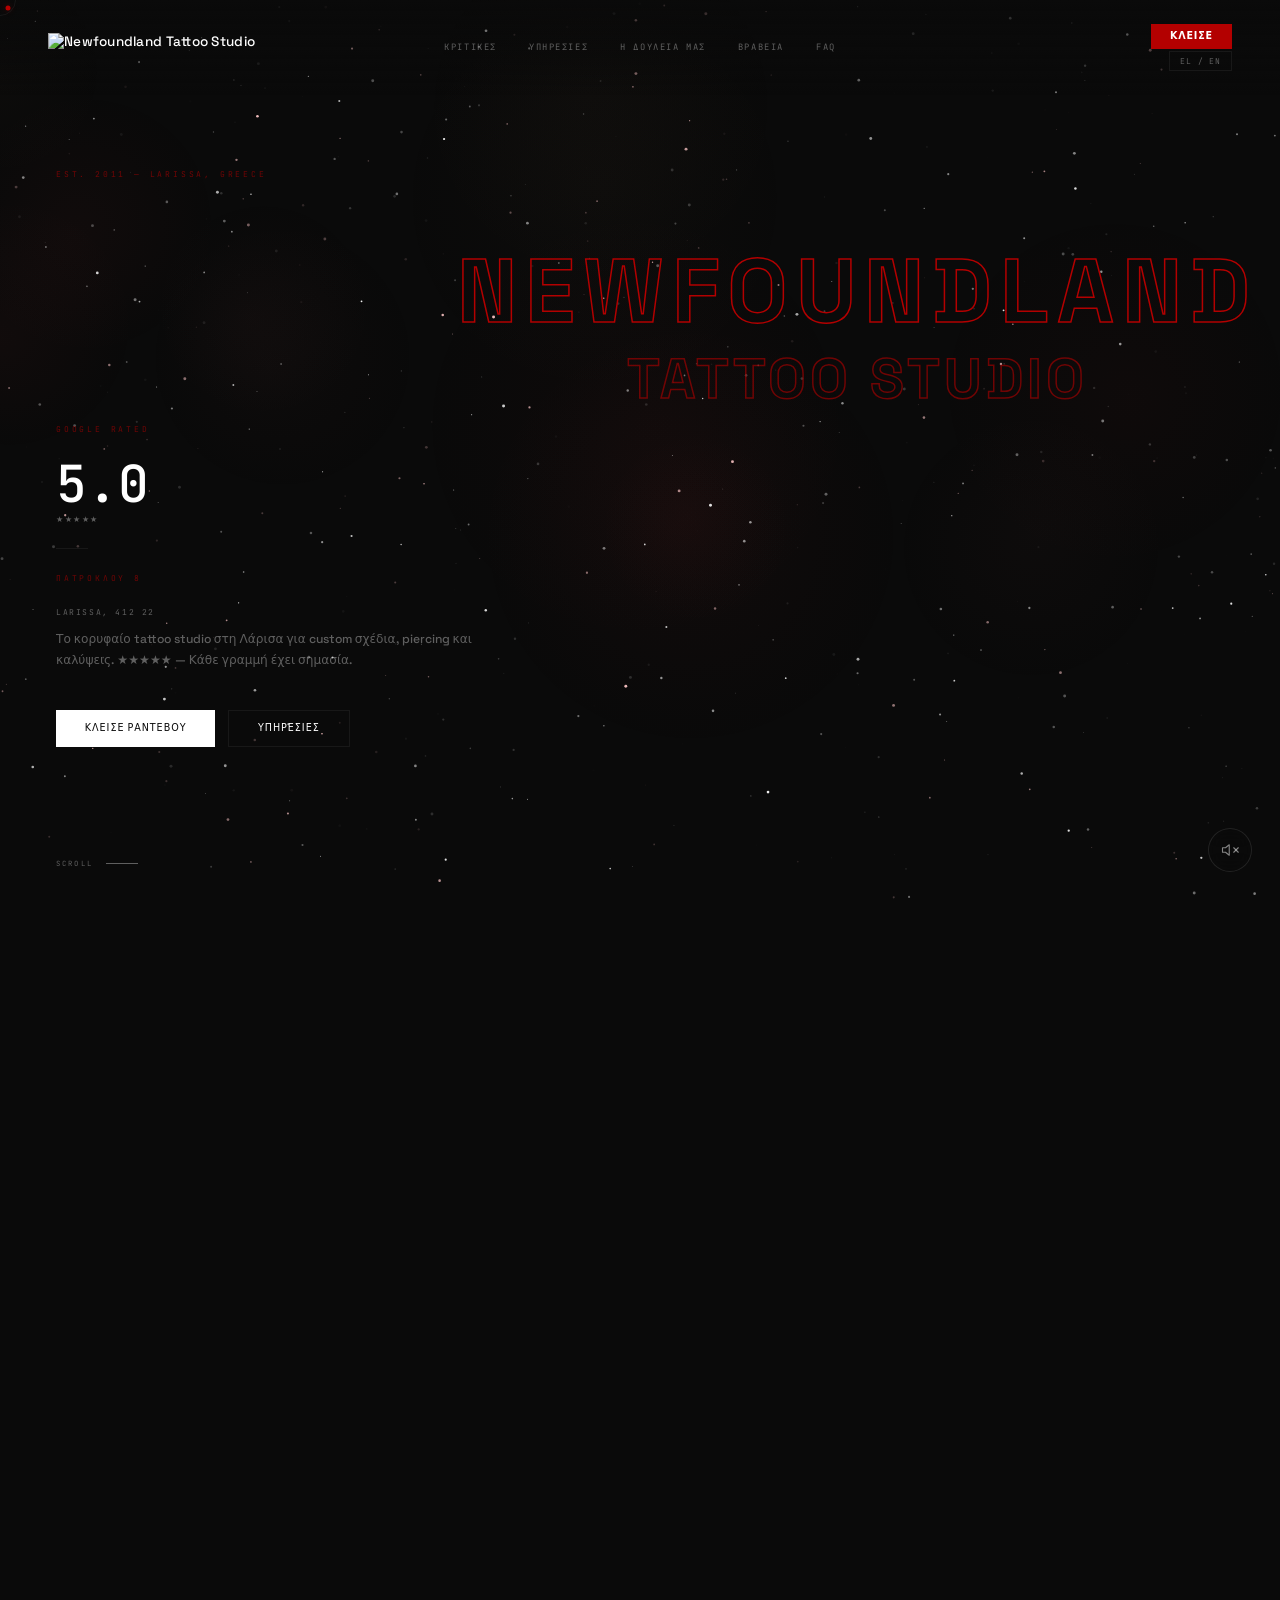
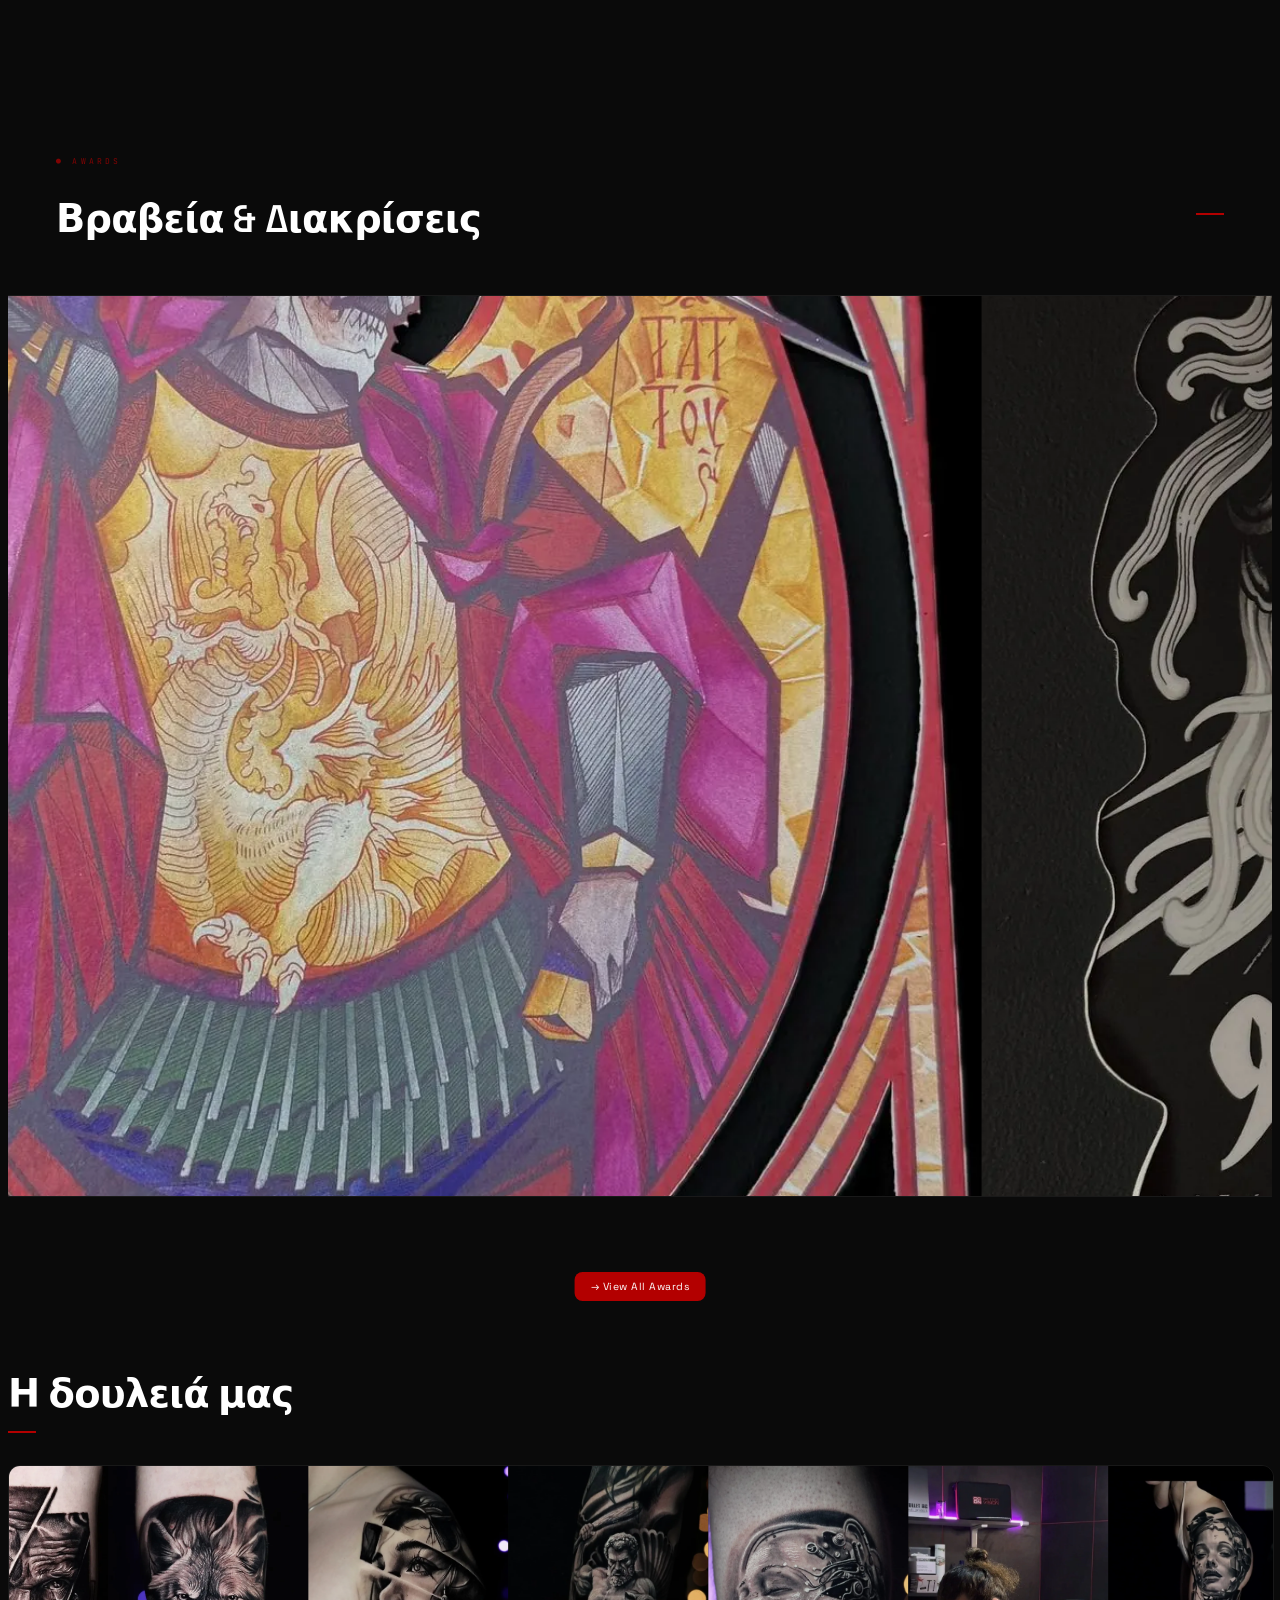
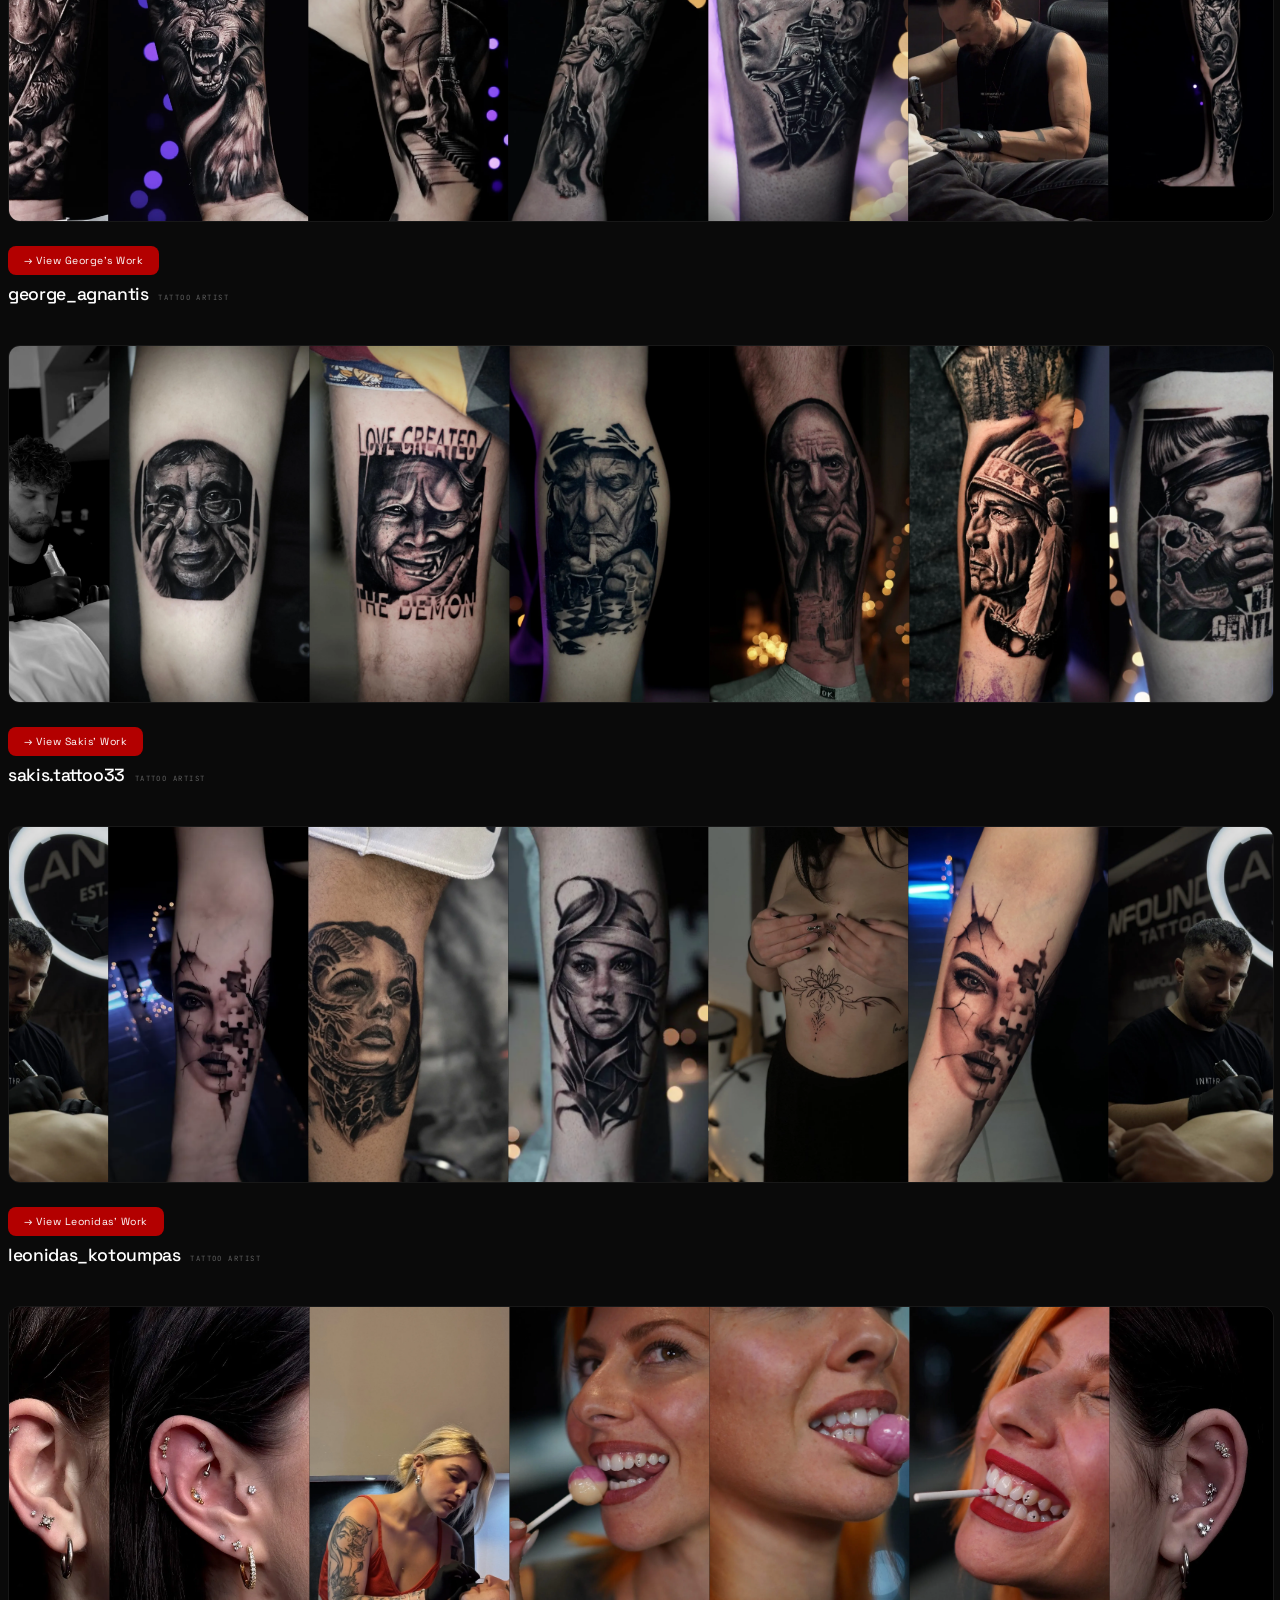
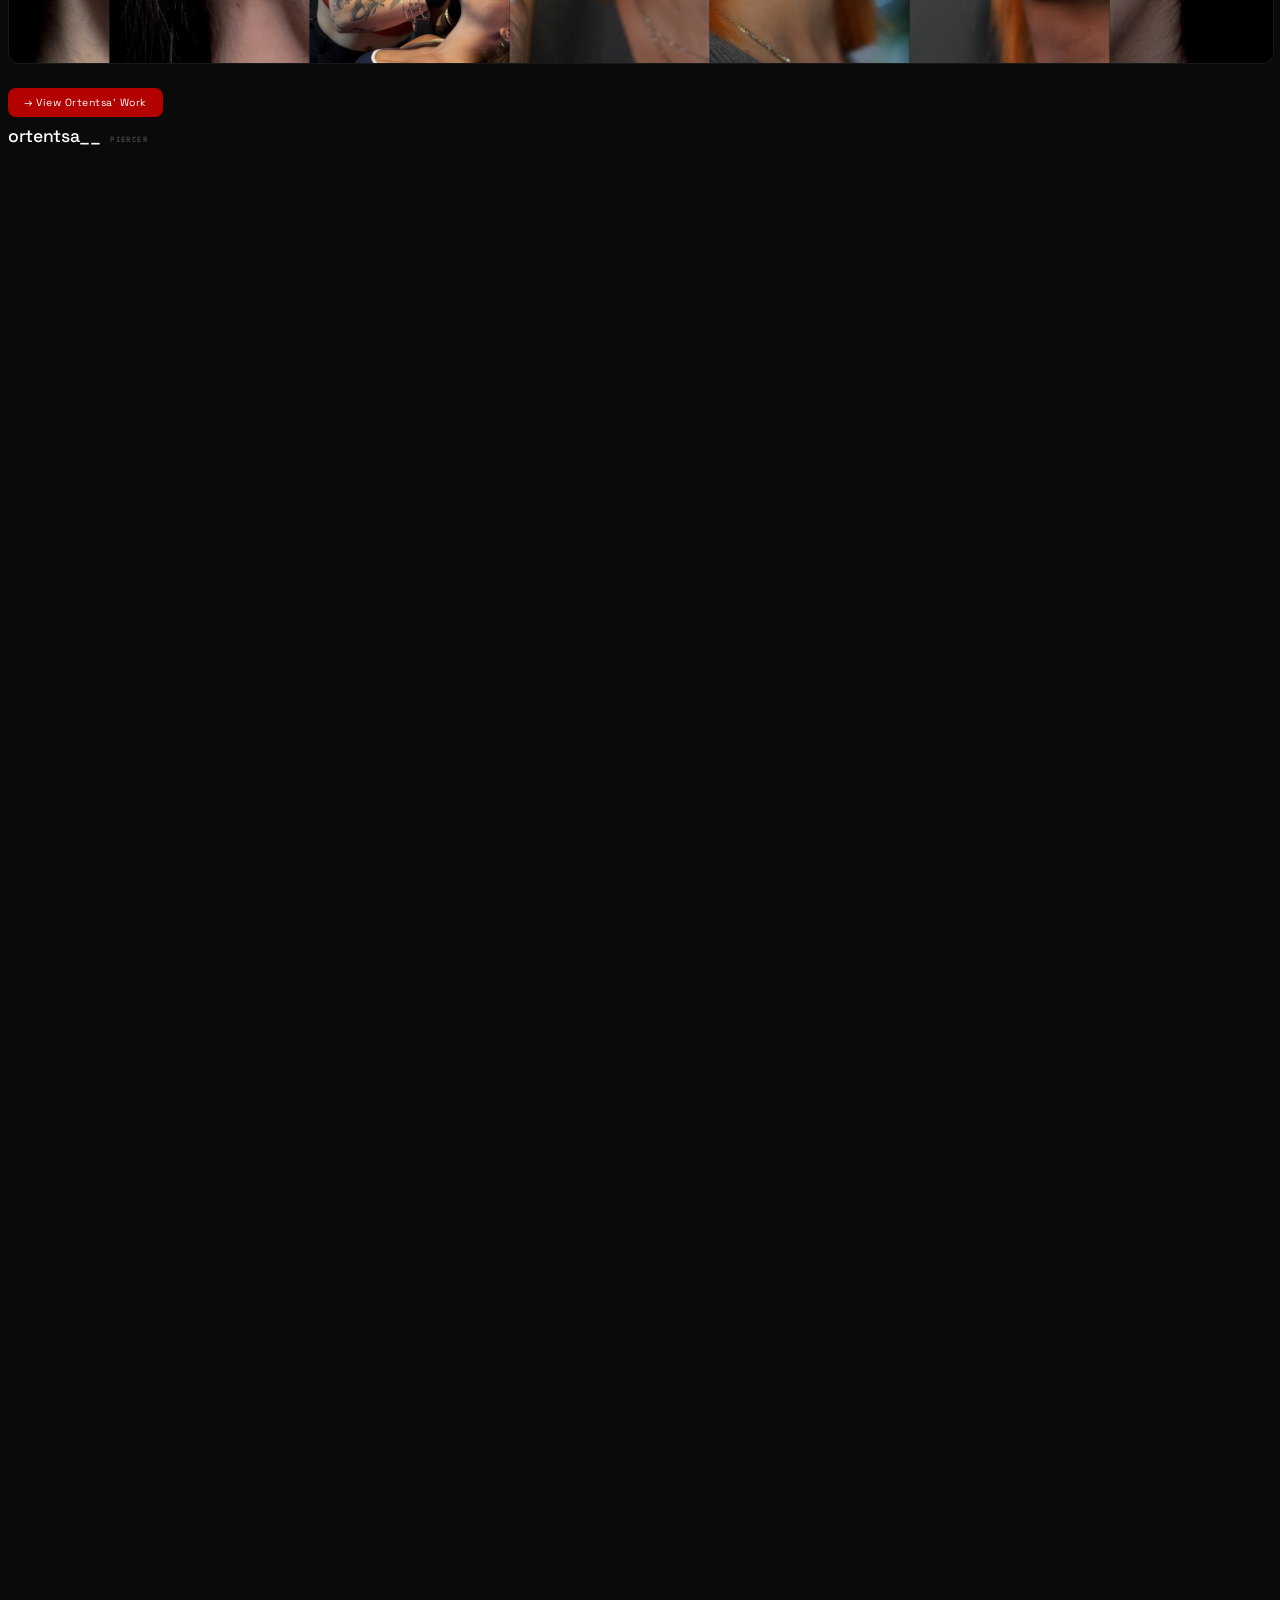
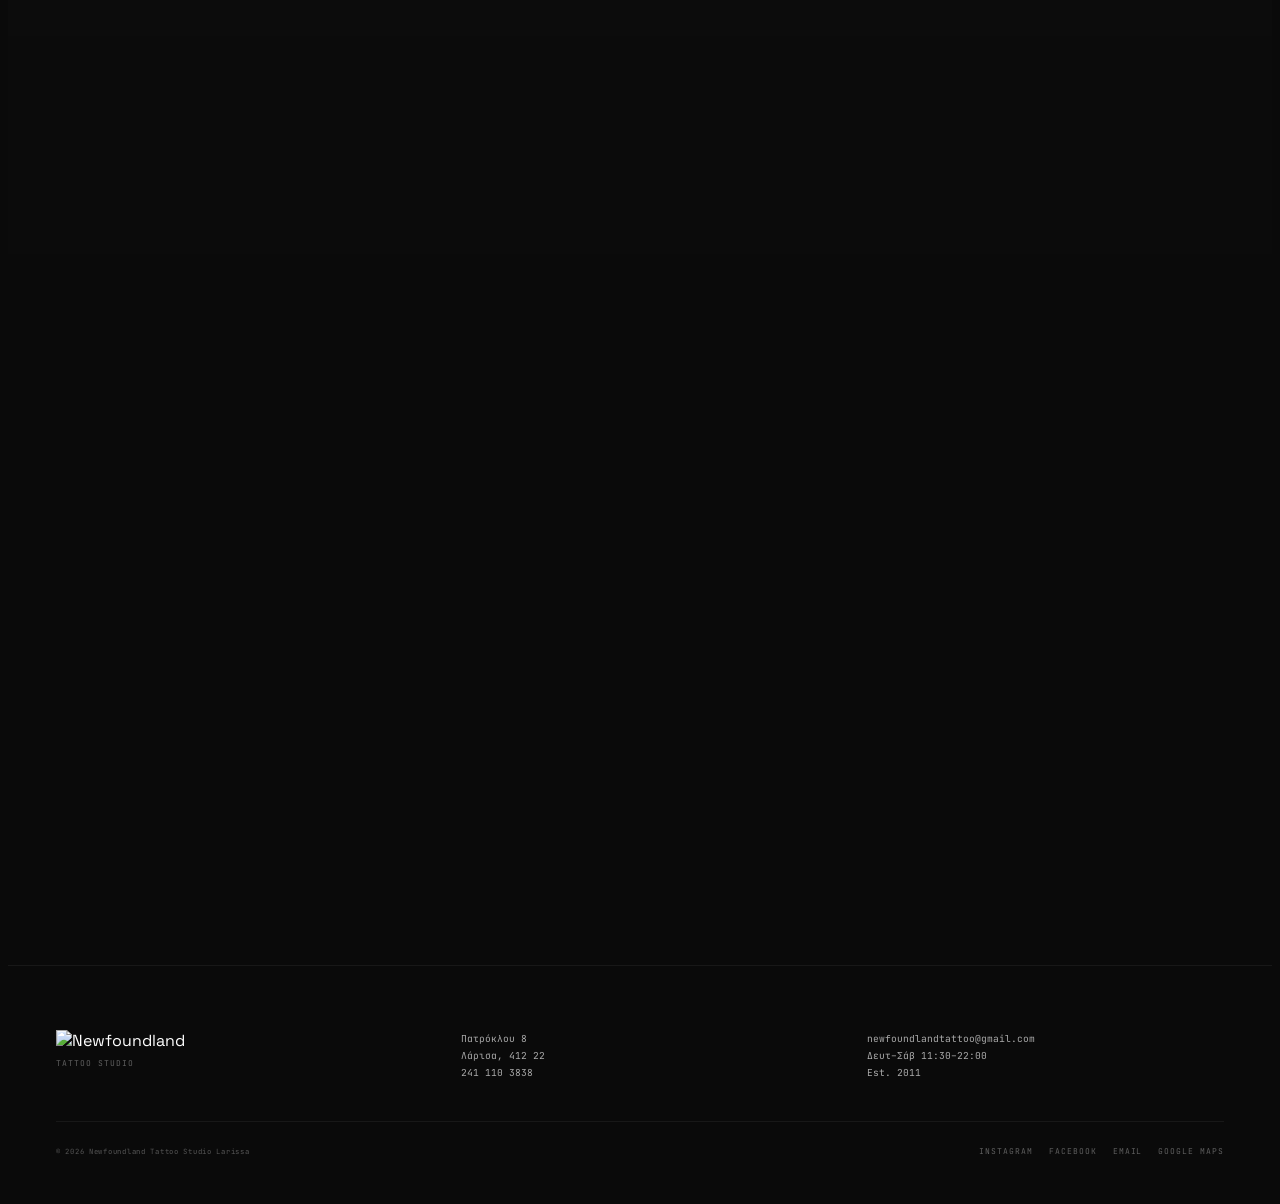
==== index.html @ 57074ab8 "Performance: extract CSS to external files + compress logo.png" ====
<!DOCTYPE html>
<html lang="el">
<head><link rel="stylesheet" href="./styles.css" /><script>
if("scrollRestoration"in history)history.scrollRestoration="manual";
// Remove hash on refresh so page always starts at hero
if(location.hash)history.replaceState(null,'',location.pathname+location.search);
(function(){
var BASE = window.location.origin;
window.scrollTo(0,0);document.addEventListener('DOMContentLoaded', function(){
  // Update link/meta elements
  document.querySelectorAll('link[rel="canonical"], link[rel="alternate"], link[rel="sitemap"], meta[property^="og:"], meta[name^="twitter:"]').forEach(function(el){
    var attr = el.getAttribute('href') ? 'href' : 'content';
    var val = el.getAttribute(attr);
    if(val && val.indexOf('__BASE_URL__') !== -1){
      // __BASE_URL__ replaced with hardcoded URL below; this is fallback
      el.setAttribute(attr, val.replace(/__BASE_URL__/g, BASE));
    }
  });
  // Update JSON-LD schemas
  document.querySelectorAll('script[type="application/ld+json"]').forEach(function(s){
    // __BASE_URL__ already hardcoded; keep as fallback
    s.textContent = s.textContent.replace(/__BASE_URL__/g, BASE);
  });
});
})();
</script>
<meta charset="UTF-8" />
<meta http-equiv="X-UA-Compatible" content="IE=edge" />
<meta name="viewport" content="width=device-width, initial-scale=1.0" />
<link rel="icon" type="image/x-icon" href="./favicon.ico" />
<link rel="icon" type="image/png" sizes="16x16" href="./favicon-16x16.png" />
<link rel="icon" type="image/png" sizes="32x32" href="./round-favicon.png" />
<link rel="icon" type="image/png" sizes="48x48" href="./favicon-48x48.png" />
<link rel="icon" type="image/png" sizes="96x96" href="./favicon-96x96.png" />
<link rel="icon" type="image/png" sizes="192x192" href="./favicon-192x192.png" />
<link rel="apple-touch-icon" sizes="180x180" href="./apple-touch-icon.png" />
<title>Newfoundland Tattoo Studio | #1 Tattoo &amp; Piercing στη Λάρισα</title>
<meta name="description" content="Το καλύτερο tattoo studio στη Λάρισα με 5.0 αστέρια. ★★★★★ Custom τατουάζ, piercing, cover up &amp; realism από βραβευμένους καλλιτέχνες. Πατρόκλου 8. 241 110 3838. Κλείσε τώρα!" />
<meta name="language" content="el" />
<meta name="geo.position" content="39.6389;22.4216" />
<meta name="ICBM" content="39.6389, 22.4216" />
<meta name="keywords" content="tattoo Λάρισα, tattoo studio Λάρισα, τατουάζ Λάρισα, studio τατουάζ Λάρισα, piercing Λάρισα, piercing studio Λάρισα, cover up τατουάζ Λάρισα, custom tattoo Λάρισα, realism tattoo Λάρισα, blackwork tattoo Λάρισα, tattoo artist Λάρισα, καλύτερο tattoo studio Λάρισα, tattoo Λάρισα 5 αστέρια, newfoundland tattoo, newfoundland tattoo studio, νιουφάουντλαντ τατουάζ, νιουφάουντλαντ Λάρισα, tattoo Larissa, tattoo studio Larissa, piercing Larissa, cover up tattoo Larissa, custom tattoo Larissa, realism tattoo Larissa, blackwork tattoo Larissa, Larissa tattoo shop, best tattoo Larissa, top tattoo Larissa, tattoo artist Larissa, Newfoundland Tattoo Studio Larissa, tattoo Larisa, tattoo studio Larisa, piercing Larisa, best tattoo Larisa, Larisa tattoo, tattoo Larissa Greece, tattoo Λάρισα Ελλάδα, realistic tattoo Larissa, tattoo cover up Larissa, tattoo piercing Larissa, Larissa tattoo parlour, tattoo studio Larissa Greece, sakis tattoo, george agnantis tattoo, ortentsa piercing, Larissa tattoo, Larisa tattoo, tattoo near me" />
<meta name="robots" content="index, follow" />
<meta name="author" content="Newfoundland Tattoo Studio" />
<meta name="geo.region" content="GR" />
<meta name="geo.placename" content="Larissa" />
<link rel="canonical" href="https://newfoundlandtattoo.com/" />

<!-- Google Merchant Center / Site Verification -->
<meta name="google-site-verification" content="" />

<!-- Open Graph -->
<meta property="og:title" content="Newfoundland Tattoo Studio | #1 Tattoo &amp; Piercing στη Λάρισα" />
<meta property="og:description" content="Το καλύτερο tattoo studio στη Λάρισα. ★★★★★ Custom τατουάζ, piercing, cover up, realism. Πατρόκλου 8. 241 110 3838." />
<meta property="og:url" content="https://newfoundlandtattoo.com/" />
<meta property="og:type" content="website" />
<meta property="og:image" content="https://newfoundlandtattoo.com/artists/studio/studio-4.webp" />
<meta property="og:image:width" content="1200" />
<meta property="og:image:height" content="630" />
<meta name="twitter:image" content="https://newfoundlandtattoo.com/artists/studio/studio-4.jpg" />
<meta property="og:locale" content="el_GR" />
<meta property="og:site_name" content="Newfoundland Tattoo Studio Larissa" />
<meta property="og:image:alt" content="Newfoundland Tattoo Studio — Interior, Larissa, Greece" />
<meta name="twitter:image:alt" content="Newfoundland Tattoo Studio Larissa — Tattoo &amp; Piercing" />
<link rel="alternate" hreflang="el" href="https://newfoundlandtattoo.com/" />
<link rel="alternate" hreflang="en" href="https://newfoundlandtattoo.com/?lang=en" />
<link rel="alternate" hreflang="x-default" href="https://newfoundlandtattoo.com/" />
<link rel="sitemap" type="application/xml" title="Sitemap" href="https://newfoundlandtattoo.com/sitemap.xml" />
<meta name="twitter:card" content="summary_large_image" />
<meta name="twitter:title" content="Newfoundland Tattoo Studio | #1 Tattoo &amp; Piercing στη Λάρισα" />
<meta name="twitter:description" content="Το καλύτερο tattoo studio στη Λάρισα. ★★★★★ Custom τατουάζ, piercing, cover up. Πατρόκλου 8." />
<!-- JSON-LD LocalBusiness Schema -->
<script type="application/ld+json">
{
  "@context": "https://schema.org",
  "@type": "TattooParlor",
  "@id": "https://newfoundlandtattoo.com/#business",
  "name": "Newfoundland Tattoo Studio",
  "alternateName": "Newfoundland Tattoo",
  "description": "Το κορυφαίο tattoo studio στη Λάρισα. Custom τατουάζ, piercing, cover up. ★★★★★",
  "url": "https://newfoundlandtattoo.com/",
  "telephone": "+302411103838",
  "email": "newfoundlandtattoo@gmail.com",
  "priceRange": "€€",
  "image": "https://newfoundlandtattoo.com/logo.png",
  "address": {
    "@type": "PostalAddress",
    "streetAddress": "Πατρόκλου 8",
    "addressLocality": "Λάρισα",
    "postalCode": "412 22",
    "addressCountry": "GR"
  },
  "geo": {
    "@type": "GeoCoordinates",
    "latitude": 39.6389,
    "longitude": 22.4216
  },
  "openingHoursSpecification": [
    {"@type":"OpeningHoursSpecification","dayOfWeek":["Monday","Tuesday","Wednesday","Thursday","Friday","Saturday"],"opens":"11:30","closes":"22:00"}
  ],
  "aggregateRating": {
    "@type": "AggregateRating",
    "ratingValue": 5.0,
    "bestRating": 5,
    "ratingCount": 57
  },
  "sameAs": [
    "https://www.instagram.com/newfoundland_tattoo",
    "https://www.facebook.com/NewFoundLandTattooStudio/"
  ]
}
</script>

<link rel="preconnect" href="https://fonts.googleapis.com" />
<link rel="preconnect" href="https://fonts.gstatic.com" crossorigin />
<link href="https://fonts.googleapis.com/css2?family=Space+Grotesk:wght@300;400;500;600;700&family=JetBrains+Mono:wght@200;400;500;700&display=swap" rel="stylesheet" />
<!-- JSON-LD FAQ Schema -->
<script type="application/ld+json">
{
  "@context": "https://schema.org",
  "@type": "FAQPage",
  "mainEntity": [
    {
      "@type": "Question",
      "name": "Πώς κλείνω ραντεβού;",
      "acceptedAnswer": {
        "@type": "Answer",
        "text": "Καλέστε μας στο 241 110 3838 ή στείλτε email στο newfoundlandtattoo@gmail.com. Προσφέρουμε δωρεάν συνάντηση για το σχέδιο και την τοποθέτηση."
      }
    },
    {
      "@type": "Question",
      "name": "Πώς προετοιμάζομαι για το τατουάζ;",
      "acceptedAnswer": {
        "@type": "Answer",
        "text": "Ενυδατωθείτε, φάτε ελαφριά, φορέστε άνετα ρούχα και αποφύγετε αλκοόλ 24 ώρες πριν τη συνεδρία."
      }
    },
    {
      "@type": "Question",
      "name": "Πόσο διαρκεί η επούλωση;",
      "acceptedAnswer": {
        "@type": "Answer",
        "text": "Επιφανειακά η επούλωση διαρκεί 2-3 εβδομάδες και πλήρως έως 2 μήνες. Θα λάβετε αναλυτικές οδηγίες από τον καλλιτέχνη."
      }
    },
    {
      "@type": "Question",
      "name": "Τι πρωτόκολλα υγιεινής ακολουθείτε;",
      "acceptedAnswer": {
        "@type": "Answer",
        "text": "Χρησιμοποιούμε ιατρική αποστείρωση αυτόκλειστου (autoclave), βελόνες μίας χρήσης και νοσοκομειακό επίπεδο καθαριότητας."
      }
    }
  ]
}
</script>

<!-- JSON-LD Review Schema -->


<!-- JSON-LD Service Schema -->
<script type="application/ld+json">
{
  "@context": "https://schema.org",
  "@type": "ItemList",
  "itemListElement": [
    { "@type": "ListItem", "position": 1, "item": { "@type": "Service", "name": "Custom Tattoo Larissa", "description": "Μοναδικά custom σχέδια τατουάζ στη Λάρισα.", "provider": { "@type": "TattooParlor", "name": "Newfoundland Tattoo Studio" } } },
    { "@type": "ListItem", "position": 2, "item": { "@type": "Service", "name": "Cover Up Tattoo Larissa", "description": "Εξειδικευμένες καλύψεις παλαιών τατουάζ.", "provider": { "@type": "TattooParlor", "name": "Newfoundland Tattoo Studio" } } },
    { "@type": "ListItem", "position": 3, "item": { "@type": "Service", "name": "Tattoo Sleeves Larissa", "description": "Full σταμάνα και body projects.", "provider": { "@type": "TattooParlor", "name": "Newfoundland Tattoo Studio" } } },
    { "@type": "ListItem", "position": 4, "item": { "@type": "Service", "name": "Piercing Larissa", "description": "Πιστοποιημένα εμφυτεύσιμα κοσμήματα.", "provider": { "@type": "TattooParlor", "name": "Newfoundland Tattoo Studio" } } },
    { "@type": "ListItem", "position": 5, "item": { "@type": "Service", "name": "Tattoo Lettering Larissa", "description": "Εξατομικευμένο lettering και calligraphy.", "provider": { "@type": "TattooParlor", "name": "Newfoundland Tattoo Studio" } } },
    { "@type": "ListItem", "position": 6, "item": { "@type": "Service", "name": "Realism Tattoo Larissa", "description": "Υπερρεαλιστικά πορτραίτα στη Λάρισα.", "provider": { "@type": "TattooParlor", "name": "Newfoundland Tattoo Studio" } } }
  ]
}
</script>

<!-- JSON-LD BreadcrumbList -->
<script type="application/ld+json">
{
  "@context": "https://schema.org",
  "@type": "BreadcrumbList",
  "itemListElement": [
    { "@type": "ListItem", "position": 1, "name": "Αρχική", "item": "https://newfoundlandtattoo.com/" },
    { "@type": "ListItem", "position": 2, "name": "Υπηρεσίες", "item": "https://newfoundlandtattoo.com/#services" },
    { "@type": "ListItem", "position": 3, "name": "Πορτφόλιο", "item": "https://newfoundlandtattoo.com/#work" },
    { "@type": "ListItem", "position": 4, "name": "Βραβεία", "item": "https://newfoundlandtattoo.com/#awards" },
    { "@type": "ListItem", "position": 5, "name": "Επικοινωνία", "item": "https://newfoundlandtattoo.com/#contact" }
  ]
}
</script>
</head>
<body>

<div id="cursor-dot"></div>
<div id="cursor-ring"></div>

<div id="preloader">
  <div class="preloader-wrap">
    <div class="preloader-logo"><img src="./logo.webp" alt="Newfoundland" /></div>
    <div class="preloader-tagline">Newfoundland</div>
    <div class="preloader-bar"></div>
  </div>
</div>



<div class="content" id="root">

<!-- NAV -->
<nav>
  <div style="flex:1"><a href="#" class="nav-logo"><img src="./logo.webp" alt="Newfoundland Tattoo Studio" style="height:28px;width:auto;display:block" /></a></div>
  <div class="nav-links">
    <a href="#reviews" class="nav-link" data-el="Κριτικές" data-en="Reviews">Κριτικές</a>
    <a href="#services" class="nav-link" data-el="Υπηρεσίες" data-en="Services">Υπηρεσίες</a>
    <a href="#work" class="nav-link" data-el="Η Δουλειά μας" data-en="Our Work">Η Δουλειά μας</a>
    <a href="#awards" class="nav-link" data-el="Βραβεία" data-en="Awards">Βραβεία</a>
    <a href="#faq" class="nav-link" data-el="FAQ" data-en="FAQ">FAQ</a>
  </div>
  <div class="nav-center">
    <button class="lang-switch" onclick="toggleLang()">EL / EN</button>
  </div>
  <div style="flex:1;display:flex;flex-direction:column;align-items:flex-end;gap:2px" class="nav-right">
    <a href="#contact" class="nav-link nav-cta" data-el="Κλείσε" data-en="Book">Κλείσε</a>
    <button class="lang-switch" onclick="toggleLang()">EL / EN</button>
  </div>
  <button class="nav-hamburger" onclick="toggleMobileMenu()" aria-label="Menu">
    <span></span><span></span><span></span>
  </button>
</nav>
<!-- MOBILE MENU -->
<div class="mobile-menu" id="mobileMenu">
  <button class="mobile-close" onclick="toggleMobileMenu()">✕</button>
  <a href="#reviews" onclick="toggleMobileMenu()">Κριτικές</a>
  <a href="#services" onclick="toggleMobileMenu()">Υπηρεσίες</a>
  <a href="#work" onclick="toggleMobileMenu()">Η Δουλειά μας</a>
  <a href="#awards" onclick="toggleMobileMenu()">Βραβεία</a>
  <a href="#faq" onclick="toggleMobileMenu()">FAQ</a>
  <a href="#contact" class="mobile-cta" onclick="toggleMobileMenu()">Κλείσε</a>
</div>

<!-- BOTTOM TAB NAV (mobile only) -->
<div class="mobile-bottom-nav" id="bottomNav">
  <a href="#" data-section="hero" class="active">
    <span class="bn-icon">⏎</span>
    <span class="bn-label">Αρχική</span>
  </a>
  <a href="#services" data-section="services">
    <span class="bn-icon">⦿</span>
    <span class="bn-label">Υπηρεσίες</span>
  </a>
  <a href="#work" data-section="work">
    <span class="bn-icon">⬡</span>
    <span class="bn-label">Δουλειά</span>
  </a>
  <a href="#reviews" data-section="reviews">
    <span class="bn-icon">✦</span>
    <span class="bn-label">Κριτικές</span>
  </a>
  <a href="#faq" data-section="faq">
    <span class="bn-icon">◈</span>
    <span class="bn-label">FAQ</span>
  </a>
  <a href="#" onclick="toggleLangMobile();return false" style="cursor:pointer">
    <span class="bn-icon" style="font-size:13px;font-family:var(--font-sans);letter-spacing:.04em;font-weight:500">EL/EN</span>
    <span class="bn-label" id="langLabelMobile" style="display:none"></span>
  </a>
</div>

<!-- HERO -->
<div class="hero-video-wrap">
<section class="video-section fullscreen-mobile">
  <div class="video-wrap">
    <video autoplay muted loop playsinline preload="none" id="bgVideo">
      <source src="./video.mp4" type="video/mp4" />
    </video>
    <div class="video-overlay"></div>
  </div>
</section>
<section class="hero">
  <div class="hero-inner">
    <div class="hero-left">
      <span class="hero-meta">EST. 2011 — LARISSA, GREECE</span>
      <h1 class="hero-title">
        <span class="hero-scroll-wrap">
          <span class="hero-scroll-track left">
            <span class="hero-scroll-text">NEWFOUNDLAND</span>
            <span class="hero-scroll-text">NEWFOUNDLAND</span>
          </span>
          <span class="hero-scroll-track right">
            <span class="hero-scroll-text">TATTOO STUDIO</span>
            <span class="hero-scroll-text">TATTOO STUDIO</span>
          </span>
        </span>
      </h1>
      <div class="hero-stats-row">
      <div class="hero-meta">GOOGLE RATED</div>
      <div class="hero-stat">5.0</div>
      <div class="hero-stat-label">★★★★★</div>
      <div class="hero-stat-divider"></div>
      <div class="hero-meta">ΠΑΤΡΟΚΛΟΥ 8</div>
      <div class="hero-stat-label">LARISSA, 412 22</div>
      </div>
      <p class="hero-sub" data-el="Το κορυφαίο tattoo studio στη Λάρισα για custom σχέδια, piercing και καλύψεις. ★★★★★ — Κάθε γραμμή έχει σημασία." data-en="The premier tattoo studio in Larissa for custom designs, piercing and cover-ups. ★★★★★ — Every line counts.">Το κορυφαίο tattoo studio στη Λάρισα για custom σχέδια, piercing και καλύψεις. ★★★★★ — Κάθε γραμμή έχει σημασία.</p>
      <div class="hero-actions">
        <a href="#contact" class="btn btn-white magnetic" data-el="Κλείσε Ραντεβού" data-en="Book Appointment">Κλείσε Ραντεβού</a>
        <a href="#services" class="btn btn-ghost magnetic" data-el="Υπηρεσίες" data-en="Services">Υπηρεσίες</a>
      </div>
    </div>
  </div>
  <div class="scroll-ind"><span>SCROLL</span><div class="scroll-line"></div></div>
</section>
</div>


<!-- AWARDS -->
<section id="awards" style="background:rgba(255,255,255,.004)">
  <div class="section-inner">
    <div class="section-hdr">
      <div>
        <div class="reveal"><div class="section-label">● Awards</div></div>
        <div class="reveal d1"><h2 class="section-title" data-el="Βραβεία &amp; Διακρίσεις" data-en="Awards &amp; Recognition">Βραβεία &amp; Διακρίσεις</h2></div>
      </div>
      <div class="reveal d2"><div class="section-divider"></div></div>
    </div>
        <!-- HIDDEN DATA: awards -->
    <div style="display:none">
      <div class="gal-item" id="gi-awards-0" style="background-image:url(./Awards/IMG_0771.webp);background-position:center" data-cat="award" data-num="01"></div>
      <div class="gal-item" id="gi-awards-1" style="background-image:url(./Awards/IMG_1002.webp);background-position:center" data-cat="award" data-num="02"></div>
      <div class="gal-item" id="gi-awards-2" style="background-image:url(./Awards/IMG_1004.webp);background-position:center" data-cat="award" data-num="03"></div>
      <div class="gal-item" id="gi-awards-3" style="background-image:url(./Awards/IMG_1005.webp);background-position:center" data-cat="award" data-num="04"></div>
      <div class="gal-item" id="gi-awards-4" style="background-image:url(./Awards/IMG_1006.webp);background-position:center" data-cat="award" data-num="05"></div>
      <div class="gal-item" id="gi-awards-5" style="background-image:url(./Awards/IMG_1007.webp);background-position:center" data-cat="award" data-num="06"></div>
      <div class="gal-item" id="gi-awards-6" style="background-image:url(./Awards/IMG_1010.webp);background-position:center" data-cat="award" data-num="07"></div>
      <div class="gal-item" id="gi-awards-7" style="background-image:url(./Awards/IMG_1012.webp);background-position:center" data-cat="award" data-num="08"></div>
      <div class="gal-item" id="gi-awards-8" style="background-image:url(./Awards/IMG_1084.webp);background-position:center" data-cat="award" data-num="09"></div>
      <div class="gal-item" id="gi-awards-9" style="background-image:url(./Awards/IMG_1085.webp);background-position:center" data-cat="award" data-num="10"></div>
      <div class="gal-item" id="gi-awards-10" style="background-image:url(./Awards/IMG_1086.webp);background-position:center" data-cat="award" data-num="11"></div>
      <div class="gal-item" id="gi-awards-11" style="background-image:url(./Awards/IMG_1087.webp);background-position:center" data-cat="award" data-num="12"></div>
      <div class="gal-item" id="gi-awards-12" style="background-image:url(./Awards/award-01.webp);background-position:center" data-cat="award" data-num="13"></div>
      <div class="gal-item" id="gi-awards-13" style="background-image:url(./Awards/award-02.webp);background-position:center" data-cat="award" data-num="14"></div>
      <div class="gal-item" id="gi-awards-14" style="background-image:url(./Awards/award-03.webp);background-position:center" data-cat="award" data-num="15"></div>
      <div class="gal-item" id="gi-awards-15" style="background-image:url(./Awards/award-04.webp);background-position:center" data-cat="award" data-num="16"></div>
      <div class="gal-item" id="gi-awards-16" style="background-image:url(./Awards/award-06.webp);background-position:center" data-cat="award" data-num="17"></div>
      <div class="gal-item" id="gi-awards-17" style="background-image:url(./Awards/award-07.webp);background-position:center" data-cat="award" data-num="18"></div>
      <div class="gal-item" id="gi-awards-18" style="background-image:url(./Awards/award-08.webp);background-position:center" data-cat="award" data-num="19"></div>
      <div class="gal-item" id="gi-awards-19" style="background-image:url(./Awards/award-09.webp);background-position:center" data-cat="award" data-num="20"></div>
      <div class="gal-item" id="gi-awards-20" style="background-image:url(./Awards/award-10.webp);background-position:center" data-cat="award" data-num="21"></div>
    </div>
    <div class="gallery-strip" onclick="openLightbox('awards')">
      <div class="gs-track">
        <div class="gs-slide" style="background-image:url(./Awards/IMG_0771.webp)"></div>
        <div class="gs-slide" style="background-image:url(./Awards/IMG_1002.webp)"></div>
        <div class="gs-slide" style="background-image:url(./Awards/IMG_1004.webp)"></div>
        <div class="gs-slide" style="background-image:url(./Awards/IMG_1005.webp)"></div>
        <div class="gs-slide" style="background-image:url(./Awards/IMG_1006.webp)"></div>
        <div class="gs-slide" style="background-image:url(./Awards/IMG_1007.webp)"></div>
        <div class="gs-slide" style="background-image:url(./Awards/IMG_1010.webp)"></div>
        <div class="gs-slide" style="background-image:url(./Awards/IMG_1012.webp)"></div>
        <div class="gs-slide" style="background-image:url(./Awards/IMG_1084.webp)"></div>
        <div class="gs-slide" style="background-image:url(./Awards/IMG_1085.webp)"></div>
        <div class="gs-slide" style="background-image:url(./Awards/IMG_1086.webp)"></div>
        <div class="gs-slide" style="background-image:url(./Awards/IMG_1087.webp)"></div>
        <div class="gs-slide" style="background-image:url(./Awards/award-01.webp)"></div>
        <div class="gs-slide" style="background-image:url(./Awards/award-02.webp)"></div>
        <div class="gs-slide" style="background-image:url(./Awards/award-03.webp)"></div>
        <div class="gs-slide" style="background-image:url(./Awards/award-04.webp)"></div>
        <div class="gs-slide" style="background-image:url(./Awards/award-06.webp)"></div>
        <div class="gs-slide" style="background-image:url(./Awards/award-07.webp)"></div>
        <div class="gs-slide" style="background-image:url(./Awards/award-08.webp)"></div>
        <div class="gs-slide" style="background-image:url(./Awards/award-09.webp)"></div>
        <div class="gs-slide" style="background-image:url(./Awards/award-10.webp)"></div>
        <div class="gs-slide" style="background-image:url(./Awards/IMG_0771.webp)"></div>
        <div class="gs-slide" style="background-image:url(./Awards/IMG_1002.webp)"></div>
        <div class="gs-slide" style="background-image:url(./Awards/IMG_1004.webp)"></div>
        <div class="gs-slide" style="background-image:url(./Awards/IMG_1005.webp)"></div>
        <div class="gs-slide" style="background-image:url(./Awards/IMG_1006.webp)"></div>
        <div class="gs-slide" style="background-image:url(./Awards/IMG_1007.webp)"></div>
        <div class="gs-slide" style="background-image:url(./Awards/IMG_1010.webp)"></div>
        <div class="gs-slide" style="background-image:url(./Awards/IMG_1012.webp)"></div>
        <div class="gs-slide" style="background-image:url(./Awards/IMG_1084.webp)"></div>
        <div class="gs-slide" style="background-image:url(./Awards/IMG_1085.webp)"></div>
        <div class="gs-slide" style="background-image:url(./Awards/IMG_1086.webp)"></div>
        <div class="gs-slide" style="background-image:url(./Awards/IMG_1087.webp)"></div>
        <div class="gs-slide" style="background-image:url(./Awards/award-01.webp)"></div>
        <div class="gs-slide" style="background-image:url(./Awards/award-02.webp)"></div>
        <div class="gs-slide" style="background-image:url(./Awards/award-03.webp)"></div>
        <div class="gs-slide" style="background-image:url(./Awards/award-04.webp)"></div>
        <div class="gs-slide" style="background-image:url(./Awards/award-06.webp)"></div>
        <div class="gs-slide" style="background-image:url(./Awards/award-07.webp)"></div>
        <div class="gs-slide" style="background-image:url(./Awards/award-08.webp)"></div>
        <div class="gs-slide" style="background-image:url(./Awards/award-09.webp)"></div>
        <div class="gs-slide" style="background-image:url(./Awards/award-10.webp)"></div>
      </div>
    <a href="gallery.html?set=awards" class="gallery-btn">→ View All Awards</a>
    </div>
  </section>
        <div class="reveal d1" id="work"><h2 class="section-title" data-el="Η δουλειά μας" data-en="Our work">Η δουλειά μας</h2></div>
      </div>
      <div class="reveal d2"><div class="section-divider"></div></div>
    </div>
    <!-- ARTIST GALLERIES: each artist has their own section, no tabs -->
    <div class="reveal d1 work-artists">
      <!-- HIDDEN DATA: all gallery items (JS reads from these) -->
      <div style="display:none">
                <!-- SAKIS -->
              <div class="gal-item" id="gi-sakis-0" style="background-image:url(./artists/sakis/IMG_0010.webp);background-position:center 30%"></div>
              <div class="gal-item" id="gi-sakis-1" style="background-image:url(./artists/sakis/sakis-01.webp);background-position:center 30%"></div>
              <div class="gal-item" id="gi-sakis-2" style="background-image:url(./artists/sakis/sakis-scr.webp);background-position:center 30%"></div>
              <div class="gal-item" id="gi-sakis-3" style="background-image:url(./artists/sakis/DSC00444.webp);background-position:center 30%"></div>
              <div class="gal-item" id="gi-sakis-4" style="background-image:url(./artists/sakis/DSC00655.webp);background-position:center 30%"></div>
              <div class="gal-item" id="gi-sakis-5" style="background-image:url(./artists/sakis/0029AEC7-6568-428C-BFEA-DFEF06CDE269.webp);background-position:center 30%"></div>
              <div class="gal-item" id="gi-sakis-6" style="background-image:url(./artists/sakis/343F6D14-4EB0-410A-89AE-FFF8853E4D35.webp);background-position:center 30%"></div>
              <div class="gal-item" id="gi-sakis-7" style="background-image:url(./artists/sakis/DC426D09-4158-4BEE-8D90-922D60B9048E.webp);background-position:center 30%"></div>
              <div class="gal-item" id="gi-sakis-8" style="background-image:url(./artists/sakis/LKS04388.webp);background-position:center 30%"></div>
              <div class="gal-item" id="gi-sakis-9" style="background-image:url(./artists/sakis/LKS04744.webp);background-position:center 30%"></div>
              <div class="gal-item" id="gi-sakis-10" style="background-image:url(./artists/sakis/LKS04778.webp);background-position:center 30%"></div>
              <div class="gal-item" id="gi-sakis-11" style="background-image:url(./artists/sakis/Untitled_Artwork.webp);background-position:center 30%"></div>
                <!-- GEORGE -->
              <div class="gal-item" id="gi-george-0" style="background-image:url(./artists/george/IMG_0009.webp);background-position:center 30%"></div>
              <div class="gal-item" id="gi-george-1" style="background-image:url(./artists/george/IMG_0011.webp);background-position:center 30%"></div>
              <div class="gal-item" id="gi-george-2" style="background-image:url(./artists/george/DSC00639.webp);background-position:center 30%"></div>
              <div class="gal-item" id="gi-george-3" style="background-image:url(./artists/george/IMG_0748.webp);background-position:center 30%"></div>
              <div class="gal-item" id="gi-george-4" style="background-image:url(./artists/george/IMG_0980.webp);background-position:center 30%"></div>
              <div class="gal-item" id="gi-george-5" style="background-image:url(./artists/george/IMG_4795.webp);background-position:center 30%"></div>
        <div class="gal-item" id="gi-george-1" style="background-image:url(./artists/george/IMG_0011.webp);background-position:center 30%" data-num="02"></div>
                <!-- LEONIDAS -->
              <div class="gal-item" id="gi-leonidas-0" style="background-image:url(./artists/leonidas/IMG_0012.webp);background-position:center 30%"></div>
              <div class="gal-item" id="gi-leonidas-1" style="background-image:url(./artists/leonidas/leonidas-fsr.webp);background-position:center 30%"></div>
              <div class="gal-item" id="gi-leonidas-2" style="background-image:url(./artists/leonidas/leonidas-scr.webp);background-position:center 30%"></div>
              <div class="gal-item" id="gi-leonidas-3" style="background-image:url(./artists/leonidas/IMG_6698.webp);background-position:center 30%"></div>
              <div class="gal-item" id="gi-leonidas-4" style="background-image:url(./artists/leonidas/IMG_7093.webp);background-position:center 30%"></div>
              <div class="gal-item" id="gi-leonidas-5" style="background-image:url(./artists/leonidas/IMG_8143.webp);background-position:center 30%"></div>
                <!-- ORTENTSA -->
              <div class="gal-item" id="gi-ortentsa-0" style="background-image:url(./artists/ortentsa/IMG_6599.webp);background-position:center 30%"></div>
              <div class="gal-item" id="gi-ortentsa-1" style="background-image:url(./artists/ortentsa/IMG_6601.webp);background-position:center 30%"></div>
              <div class="gal-item" id="gi-ortentsa-2" style="background-image:url(./artists/ortentsa/IMG_6603.webp);background-position:center 30%"></div>
              <div class="gal-item" id="gi-ortentsa-3" style="background-image:url(./artists/ortentsa/IMG_0988.webp);background-position:center 30%"></div>
              <div class="gal-item" id="gi-ortentsa-4" style="background-image:url(./artists/ortentsa/LKS04196.webp);background-position:center 30%"></div>
              <div class="gal-item" id="gi-ortentsa-5" style="background-image:url(./artists/ortentsa/LKS04197.webp);background-position:center 30%"></div>
              <div class="gal-item" id="gi-ortentsa-6" style="background-image:url(./artists/ortentsa/LKS04215.webp);background-position:center 30%"></div>
        <div class="gal-item" id="gi-ortentsa-1" style="background-image:url(./artists/ortentsa/IMG_6601.webp);background-position:center 30%" data-num="02"></div>
        <div class="gal-item" id="gi-ortentsa-2" style="background-image:url(./artists/ortentsa/IMG_6603.webp);background-position:center 30%" data-num="03"></div>
      </div>
      <div class="gallery-strip" onclick="openLightbox('george')"><div class="gs-track"><div class="gs-slide" style="background-image:url(./artists/george/IMG_0009.webp)"></div><div class="gs-slide" style="background-image:url(./artists/george/IMG_0011.webp)"></div><div class="gs-slide" style="background-image:url(./artists/george/DSC00639.webp)"></div><div class="gs-slide" style="background-image:url(./artists/george/IMG_0748.webp)"></div><div class="gs-slide" style="background-image:url(./artists/george/IMG_0980.webp)"></div><div class="gs-slide" style="background-image:url(./artists/george/IMG_4795.webp)"></div><div class="gs-slide" style="background-image:url(./artists/george/DSC00084.webp)"></div><div class="gs-slide" style="background-image:url(./artists/george/DSC00412.webp)"></div><div class="gs-slide" style="background-image:url(./artists/george/DSC00919.webp)"></div><div class="gs-slide" style="background-image:url(./artists/george/DSC01022.webp)"></div><div class="gs-slide" style="background-image:url(./artists/george/DSC01086.webp)"></div><div class="gs-slide" style="background-image:url(./artists/george/DSC01124.webp)"></div><div class="gs-slide" style="background-image:url(./artists/george/DSC01152.webp)"></div><div class="gs-slide" style="background-image:url(./artists/george/IMG_4592.webp)"></div><div class="gs-slide" style="background-image:url(./artists/george/LKS02792.webp)"></div><div class="gs-slide" style="background-image:url(./artists/george/LKS02801.webp)"></div><div class="gs-slide" style="background-image:url(./artists/george/LKS03129.webp)"></div><div class="gs-slide" style="background-image:url(./artists/george/LKS03158.webp)"></div><div class="gs-slide" style="background-image:url(./artists/george/LKS03421.webp)"></div><div class="gs-slide" style="background-image:url(./artists/george/IMG_0009.webp)"></div><div class="gs-slide" style="background-image:url(./artists/george/IMG_0011.webp)"></div><div class="gs-slide" style="background-image:url(./artists/george/DSC00639.webp)"></div><div class="gs-slide" style="background-image:url(./artists/george/IMG_0748.webp)"></div><div class="gs-slide" style="background-image:url(./artists/george/IMG_0980.webp)"></div><div class="gs-slide" style="background-image:url(./artists/george/IMG_4795.webp)"></div><div class="gs-slide" style="background-image:url(./artists/george/DSC00084.webp)"></div><div class="gs-slide" style="background-image:url(./artists/george/DSC00412.webp)"></div><div class="gs-slide" style="background-image:url(./artists/george/DSC00919.webp)"></div><div class="gs-slide" style="background-image:url(./artists/george/DSC01022.webp)"></div><div class="gs-slide" style="background-image:url(./artists/george/DSC01086.webp)"></div><div class="gs-slide" style="background-image:url(./artists/george/DSC01124.webp)"></div><div class="gs-slide" style="background-image:url(./artists/george/DSC01152.webp)"></div><div class="gs-slide" style="background-image:url(./artists/george/IMG_4592.webp)"></div><div class="gs-slide" style="background-image:url(./artists/george/LKS02792.webp)"></div><div class="gs-slide" style="background-image:url(./artists/george/LKS02801.webp)"></div><div class="gs-slide" style="background-image:url(./artists/george/LKS03129.webp)"></div><div class="gs-slide" style="background-image:url(./artists/george/LKS03158.webp)"></div><div class="gs-slide" style="background-image:url(./artists/george/LKS03421.webp)"></div></div></div></div></div>
      <a href="gallery.html?set=george" class="gallery-btn">→ View George's Work</a>
      <!-- GEORGE (first) -->
      <div class="artist-block">
        <div class="artist-name"><span class="artist-label" data-el="george_agnantis" data-en="george_agnantis">george_agnantis</span><span class="artist-role" data-el="Tattoo Artist" data-en="Tattoo Artist">Tattoo Artist</span></div>
        <div class="gallery-duo">
          <div class="gallery-main" id="main-george" onclick="openLightbox('george')">
            <img src="./artists/george/IMG_0009.webp" alt="Tattoo by George Agnantis at Newfoundland Studio Larissa" class="gal-img" loading="lazy" />
            <div class="gallery-overlay"></div>
            <div class="gallery-info"><span class="gal-num">01</span></div>
          </div>
          <div class="gallery-next" id="next-george" onclick="slideGallery('george',1)">
            <img src="./artists/george/IMG_0011.webp" alt="Custom tattoo by George Agnantis Newfoundland Studio" class="gal-img" loading="lazy" />
            <div class="gallery-blur"></div>
          </div>
        </div>
        <div class="gal-dots" id="dots-george"></div>
      </div>
      <div class="gallery-strip" onclick="openLightbox('sakis')"><div class="gs-track"><div class="gs-slide" style="background-image:url(./artists/sakis/IMG_0010.webp)"></div><div class="gs-slide" style="background-image:url(./artists/sakis/sakis-01.webp)"></div><div class="gs-slide" style="background-image:url(./artists/sakis/DSC00444.webp)"></div><div class="gs-slide" style="background-image:url(./artists/sakis/DSC00655.webp)"></div><div class="gs-slide" style="background-image:url(./artists/sakis/LKS04388.webp)"></div><div class="gs-slide" style="background-image:url(./artists/sakis/LKS04744.webp)"></div><div class="gs-slide" style="background-image:url(./artists/sakis/LKS04778.webp)"></div><div class="gs-slide" style="background-image:url(./artists/sakis/Untitled_Artwork.webp)"></div><div class="gs-slide" style="background-image:url(./artists/sakis/0029AEC7-6568-428C-BFEA-DFEF06CDE269.webp)"></div><div class="gs-slide" style="background-image:url(./artists/sakis/343F6D14-4EB0-410A-89AE-FFF8853E4D35.webp)"></div><div class="gs-slide" style="background-image:url(./artists/sakis/DC426D09-4158-4BEE-8D90-922D60B9048E.webp)"></div><div class="gs-slide" style="background-image:url(./artists/sakis/sakis-scr.webp)"></div><div class="gs-slide" style="background-image:url(./artists/sakis/IMG_0010.webp)"></div><div class="gs-slide" style="background-image:url(./artists/sakis/sakis-01.webp)"></div><div class="gs-slide" style="background-image:url(./artists/sakis/DSC00444.webp)"></div><div class="gs-slide" style="background-image:url(./artists/sakis/DSC00655.webp)"></div><div class="gs-slide" style="background-image:url(./artists/sakis/LKS04388.webp)"></div><div class="gs-slide" style="background-image:url(./artists/sakis/LKS04744.webp)"></div><div class="gs-slide" style="background-image:url(./artists/sakis/LKS04778.webp)"></div><div class="gs-slide" style="background-image:url(./artists/sakis/Untitled_Artwork.webp)"></div><div class="gs-slide" style="background-image:url(./artists/sakis/0029AEC7-6568-428C-BFEA-DFEF06CDE269.webp)"></div><div class="gs-slide" style="background-image:url(./artists/sakis/343F6D14-4EB0-410A-89AE-FFF8853E4D35.webp)"></div><div class="gs-slide" style="background-image:url(./artists/sakis/DC426D09-4158-4BEE-8D90-922D60B9048E.webp)"></div><div class="gs-slide" style="background-image:url(./artists/sakis/sakis-scr.webp)"></div></div></div>
      <a href="gallery.html?set=sakis" class="gallery-btn">→ View Sakis' Work</a>
      <!-- SAKIS -->
      <div class="artist-block">
        <div class="artist-name"><span class="artist-label" data-el="sakis.tattoo33" data-en="sakis.tattoo33">sakis.tattoo33</span><span class="artist-role" data-el="Tattoo Artist" data-en="Tattoo Artist">Tattoo Artist</span></div>
        <div class="gallery-duo">
          <div class="gallery-main" id="main-sakis" onclick="openLightbox('sakis')">
            <img src="./artists/sakis/IMG_0010.webp" alt="Tattoo by Sakis at Newfoundland Tattoo Studio Larissa" class="gal-img" loading="lazy" />
            <div class="gallery-overlay"></div>
            <div class="gallery-info"><span class="gal-num">01</span></div>
          </div>
          <div class="gallery-next" id="next-sakis" onclick="slideGallery('sakis',1)">
            <img src="./artists/sakis/sakis-01.webp" alt="Sakis tattoo artist portfolio Newfoundland Larissa" class="gal-img" loading="lazy" />
            <div class="gallery-blur"></div>
          </div>
        </div>
        <div class="gal-dots" id="dots-sakis"></div>
      </div>
      <div class="gallery-strip" onclick="openLightbox('leonidas')"><div class="gs-track"><div class="gs-slide" style="background-image:url(./artists/leonidas/IMG_0012.webp)"></div><div class="gs-slide" style="background-image:url(./artists/leonidas/IMG_6698.webp)"></div><div class="gs-slide" style="background-image:url(./artists/leonidas/IMG_7093.webp)"></div><div class="gs-slide" style="background-image:url(./artists/leonidas/IMG_8143.webp)"></div><div class="gs-slide" style="background-image:url(./artists/leonidas/leonidas-fsr.webp)"></div><div class="gs-slide" style="background-image:url(./artists/leonidas/leonidas-scr.webp)"></div><div class="gs-slide" style="background-image:url(./artists/leonidas/IMG_0012.webp)"></div><div class="gs-slide" style="background-image:url(./artists/leonidas/IMG_6698.webp)"></div><div class="gs-slide" style="background-image:url(./artists/leonidas/IMG_7093.webp)"></div><div class="gs-slide" style="background-image:url(./artists/leonidas/IMG_8143.webp)"></div><div class="gs-slide" style="background-image:url(./artists/leonidas/leonidas-fsr.webp)"></div><div class="gs-slide" style="background-image:url(./artists/leonidas/leonidas-scr.webp)"></div></div></div>
      <a href="gallery.html?set=leonidas" class="gallery-btn">→ View Leonidas' Work</a>
      <!-- LEONIDAS -->
      <div class="artist-block">
        <div class="artist-name"><span class="artist-label" data-el="leonidas_kotoumpas" data-en="leonidas_kotoumpas">leonidas_kotoumpas</span><span class="artist-role" data-el="Tattoo Artist" data-en="Tattoo Artist">Tattoo Artist</span></div>
        <div class="gallery-duo">
          <div class="gallery-main" id="main-leonidas" onclick="openLightbox('leonidas')">
            <img src="./artists/leonidas/IMG_0012.webp" alt="Tattoo by Leonidas Kotoumpas Newfoundland Studio Larissa" class="gal-img" loading="lazy" />
            <div class="gallery-overlay"></div>
            <div class="gallery-info"><span class="gal-num">01</span></div>
          </div>
          <div class="gallery-next" id="next-leonidas" onclick="slideGallery('leonidas',1)">
            <img src="./artists/leonidas/leonidas-fsr.webp" alt="Leonidas Kotoumpas tattoo artwork Newfoundland Larissa" class="gal-img" loading="lazy" />
            <div class="gallery-blur"></div>
          </div>
        </div>
        <div class="gal-dots" id="dots-leonidas"></div>
      </div>
      <div class="gallery-strip" onclick="openLightbox('ortentsa')"><div class="gs-track"><div class="gs-slide" style="background-image:url(./artists/ortentsa/IMG_6599.webp)"></div><div class="gs-slide" style="background-image:url(./artists/ortentsa/IMG_6601.webp)"></div><div class="gs-slide" style="background-image:url(./artists/ortentsa/IMG_6603.webp)"></div><div class="gs-slide" style="background-image:url(./artists/ortentsa/IMG_0988.webp)"></div><div class="gs-slide" style="background-image:url(./artists/ortentsa/LKS04196.webp)"></div><div class="gs-slide" style="background-image:url(./artists/ortentsa/LKS04197.webp)"></div><div class="gs-slide" style="background-image:url(./artists/ortentsa/LKS04215.webp)"></div><div class="gs-slide" style="background-image:url(./artists/ortentsa/IMG_6599.webp)"></div><div class="gs-slide" style="background-image:url(./artists/ortentsa/IMG_6601.webp)"></div><div class="gs-slide" style="background-image:url(./artists/ortentsa/IMG_6603.webp)"></div><div class="gs-slide" style="background-image:url(./artists/ortentsa/IMG_0988.webp)"></div><div class="gs-slide" style="background-image:url(./artists/ortentsa/LKS04196.webp)"></div><div class="gs-slide" style="background-image:url(./artists/ortentsa/LKS04197.webp)"></div><div class="gs-slide" style="background-image:url(./artists/ortentsa/LKS04215.webp)"></div></div></div>
      <a href="gallery.html?set=ortentsa" class="gallery-btn">→ View Ortentsa' Work</a>
      <!-- ORTENTSA -->
      <div class="artist-block">
        <div class="artist-name"><span class="artist-label" data-el="ortentsa__" data-en="ortentsa__">ortentsa__</span><span class="artist-role" data-el="Piercer" data-en="Piercer">Piercer</span></div>
        <div class="gallery-duo">
          <div class="gallery-main" id="main-ortentsa" onclick="openLightbox('ortentsa')">
            <img src="./artists/ortentsa/IMG_6599.webp" alt="Tattoo by Ortentsa at Newfoundland Studio Larissa" class="gal-img" loading="lazy" />
            <div class="gallery-overlay"></div>
            <div class="gallery-info"><span class="gal-num">01</span></div>
          </div>
          <div class="gallery-next" id="next-ortentsa" onclick="slideGallery('ortentsa',1)">
            <img src="./artists/ortentsa/IMG_6601.webp" alt="Ortentsa tattoo artist portfolio Newfoundland" class="gal-img" loading="lazy" />
            <div class="gallery-blur"></div>
          </div>
        </div>
        <div class="gal-dots" id="dots-ortentsa"></div>
      </div>
    </div>
  </div>
</section>

<script>
/* ── GALLERY DUO NAV (no tabs, all galleries visible) ── */
var galState={};
function initGallery(id){
  if(galState[id]&&galState[id].ready)return;
  // Collect gal-item elements by ID prefix
  var items=[];
  for(var i=0;;i++){
    var el=document.getElementById('gi-'+id+'-'+i);
    if(!el)break;
    items.push(el);
  }
  if(!items.length)return;
  var state={idx:0,items:items,ready:true};
  galState[id]=state;
  // Build dots
  var dots=document.getElementById('dots-'+id);
  if(dots){dots.innerHTML='';
    for(var i=0;i<items.length;i++){
      var dot=document.createElement('button');
      dot.className='gal-dot'+(i===0?' active':'');
      dot.onclick=(function(idx){return function(){goToIdx(id,idx)}})(i);
      dots.appendChild(dot);
    }
  }
}
function slideGallery(id,dir){
  var state=galState[id];
  if(!state||!state.ready||state.items.length<2)return;
  var newIdx=(state.idx+dir+state.items.length)%state.items.length;
  var nextIdx=(newIdx+1+state.items.length)%state.items.length;
  state.idx=newIdx;
  updateDuo(id,newIdx,nextIdx);
}
function updateDuo(id,mainIdx,nextIdx){
  var state=galState[id];
  var main=document.getElementById('main-'+id);
  var next=document.getElementById('next-'+id);
  if(!main||!next)return;
  var mi=state.items[mainIdx];
  var ni=state.items[nextIdx];
  var mBg=mi.style.backgroundImage||'';if(!mBg&&mi.getAttribute('data-src')){mBg='url('+mi.getAttribute('data-src')+')';}
  var mCat=mi.getAttribute('data-cat')||'';
  var mNum=mi.getAttribute('data-num')||'01';
  var nBg=ni.style.backgroundImage||'';if(!nBg&&ni.getAttribute('data-src')){nBg='url('+ni.getAttribute('data-src')+')';}
  // Support both background-image and img elements
  var mainImg=main.querySelector('img');
  if(mainImg){mainImg.src=mBg.replace(/url\(['"]?([^)]+?)['"]?\)/,'$1');}
  if(!mainImg){main.style.backgroundImage=mBg;}
  var catEl=main.querySelector('.gal-cat');
  if(catEl)catEl.textContent=mCat;
  var numEl=main.querySelector('.gal-num');
  if(numEl)numEl.textContent=mNum;
  var nextImg=next.querySelector('img');
  if(nextImg){nextImg.src=nBg.replace(/url\(['"]?([^)]+?)['"]?\)/,'$1');}
  if(!nextImg){next.style.backgroundImage=nBg;}
  var dots=document.getElementById('dots-'+id);
  if(dots) dots.querySelectorAll('.gal-dot').forEach(function(d,i){d.classList.toggle('active',i===mainIdx)});
}
function goToIdx(id,idx){
  var state=galState[id];
  if(!state||idx===state.idx)return;
  var nextIdx=(idx+1+state.items.length)%state.items.length;
  state.idx=idx;
  updateDuo(id,idx,nextIdx);
}
document.addEventListener('DOMContentLoaded',function(){
  var galIds=['sakis','george','leonidas','ortentsa','awards','studio'];
  setTimeout(function(){
    galIds.forEach(function(id){initGallery(id)});
    // Add scroll-to-slide on gallery duos
    galIds.forEach(function(id){
      var duo=document.getElementById('main-'+id);
      if(!duo)return;
      var container=duo.closest('.gallery-duo')||duo.parentElement;
      var lastWheel=0;
      container.addEventListener('wheel',function(e){
        if(e.target.closest('.gallery-main, .gallery-next, .gal-dots')){
          e.preventDefault();
          var now=Date.now();
          if(now-lastWheel<800)return;
          lastWheel=now;
          var dir=e.deltaY>0?1:-1;
          slideGallery(id,dir);
        }
      },{passive:false});
    });
  },500);
    // Auto-advance galleries like Instagram Stories
    galIds.forEach(function(id){
      (function(gid){
        var adv=setInterval(function(){
          var st=galState[gid];
          if(st&&st.items.length>1)slideGallery(gid,1);
        },4000);
        window['autoAdv_'+gid]=adv;
        var el=document.getElementById('main-'+gid);
        if(el){
          var ct=el.closest('.gallery-duo')||el.parentElement;
          ct.addEventListener('mouseenter',function(){clearInterval(window['autoAdv_'+gid])});
          ct.addEventListener('mouseleave',function(){window['autoAdv_'+gid]=setInterval(function(){slideGallery(gid,1)},4000)});
        }
      })(id);
    });
  });

    // Add swipe & side-click navigation (Instagram Stories style)
    galIds.forEach(function(id){
      var main=document.getElementById('main-'+id);
      if(!main)return;
      // Remove old onclick lightbox
      main.onclick=null;
      // Touch swipe support
      var sx=0;
      main.addEventListener('touchstart',function(e){sx=e.touches[0].clientX;},{passive:true});
      main.addEventListener('touchend',function(e){
        var ex=e.changedTouches[0].clientX;
        var dx=sx-ex;
        if(Math.abs(dx)>40){
          slideGallery(id,dx>0?1:-1);
        }
      },{passive:true});
      // Click left/right to navigate, center for lightbox
      main.addEventListener('click',function(e){
        var rect=main.getBoundingClientRect();
        var x=e.clientX-rect.left;
        var w=rect.width;
        if(x<w*0.3){
          slideGallery(id,-1);
        }else if(x>w*0.7){
          slideGallery(id,1);
        }else{
          openLightbox(id);
        }
      });
    });
});

</script>



<section id="studio">
  <div class="section-inner">
    <div class="section-hdr">
      <div>
        <div class="reveal"><div class="section-label">● Studio</div></div>
        <div class="reveal d1"><h2 class="section-title" data-el="To Studio" data-en="The Studio">To Studio</h2></div>
      </div>
      <div class="reveal d2"><div class="section-divider"></div></div>
    </div>
    <div class="reveal d1">
      <p class="studio-desc" data-el="Στο Newfoundland Tattoo Studio στη Λάρισα, η τέχνη συναντά την απόλυτη καθαριότητα. Ένας σύγχρονος χώρος σχεδιασμένος για την άνεση και ασφάλεια κάθε πελάτη, με ιατρική αποστείρωση αυτόκλειστου (autoclave), βελόνες μίας χρήσης και νοσοκομειακό επίπεδο υγιεινής. Οι καλλιτέχνες μας διαθέτουν πολυετή εμπειρία σε realism, blackwork, Japanese, cover up και custom τατουάζ. Στο στούντιό μας, κάθε γραμμή έχει σημασία — από την πρώτη συμβουλή μέχρι την τελική πινελιά. Επισκεφθείτε μας στην Πατρόκλου 8, Λάρισα, για μια μοναδική εμπειρία τατουάζ." data-en="At Newfoundland Tattoo Studio in Larissa, art meets absolute cleanliness. A modern space designed for client comfort and safety, with medical-grade autoclave sterilization, single-use needles and hospital-level hygiene. Our artists have years of experience in realism, blackwork, Japanese, cover up and custom tattoos. In our studio, every line matters — from the first consultation to the final touch. Visit us at Patroklou 8, Larissa, for a unique tattoo experience.">Στο Newfoundland Tattoo Studio στη Λάρισα, η τέχνη συναντά την απόλυτη καθαριότητα. Ιατρική αποστείρωση, βελόνες μίας χρήσης και καλλιτέχνες με πολυετή εμπειρία. Κάθε γραμμή έχει σημασία.</p>
    </div>
    <!-- Studio photos gallery duo -->
    <div style="display:none">
      <div class="gal-item" id="gi-studio-0" style="background-image:url(./artists/studio/studio-2.webp);background-position:center" data-cat="Newfoundland Studio" data-num="01"></div>
      <div class="gal-item" id="gi-studio-1" style="background-image:url(./artists/studio/studio-3.webp);background-position:center" data-cat="Newfoundland Studio" data-num="02"></div>
      <div class="gal-item" id="gi-studio-2" style="background-image:url(./artists/studio/studio-4.webp);background-position:center" data-cat="Newfoundland Studio" data-num="03"></div>
      <div class="gal-item" id="gi-studio-3" style="background-image:url(./artists/studio/IMG_0987.webp);background-position:center" data-cat="Newfoundland Studio" data-num="04"></div>
      <div class="gal-item" id="gi-studio-4" style="background-image:url(./artists/studio/IMG_1014.webp);background-position:center" data-cat="Newfoundland Studio" data-num="05"></div>
      <div class="gal-item" id="gi-studio-5" style="background-image:url(./artists/studio/IMG_1016.webp);background-position:center" data-cat="Newfoundland Studio" data-num="06"></div>
      <div class="gal-item" id="gi-studio-6" style="background-image:url(./artists/studio/IMG_1017.webp);background-position:center" data-cat="Newfoundland Studio" data-num="07"></div>
    </div>
    <div class="gallery-strip" onclick="openLightbox('studio')"><div class="gs-track"><div class="gs-slide" style="background-image:url(./artists/studio/studio-2.webp)"></div><div class="gs-slide" style="background-image:url(./artists/studio/studio-3.webp)"></div><div class="gs-slide" style="background-image:url(./artists/studio/studio-4.webp)"></div><div class="gs-slide" style="background-image:url(./artists/studio/IMG_0987.webp)"></div><div class="gs-slide" style="background-image:url(./artists/studio/IMG_1014.webp)"></div><div class="gs-slide" style="background-image:url(./artists/studio/IMG_1016.webp)"></div><div class="gs-slide" style="background-image:url(./artists/studio/IMG_1017.webp)"></div><div class="gs-slide" style="background-image:url(./artists/studio/studio-2.webp)"></div><div class="gs-slide" style="background-image:url(./artists/studio/studio-3.webp)"></div><div class="gs-slide" style="background-image:url(./artists/studio/studio-4.webp)"></div><div class="gs-slide" style="background-image:url(./artists/studio/IMG_0987.webp)"></div><div class="gs-slide" style="background-image:url(./artists/studio/IMG_1014.webp)"></div><div class="gs-slide" style="background-image:url(./artists/studio/IMG_1016.webp)"></div><div class="gs-slide" style="background-image:url(./artists/studio/IMG_1017.webp)"></div></div></div>
    <a href="gallery.html?set=studio" class="gallery-btn">→ View Studio Photos</a>
    <div class="gallery-duo">
      <div class="gallery-main" id="main-studio" onclick="openLightbox('studio')">
        <img src="./artists/studio/studio-2.webp" alt="Newfoundland Tattoo Studio interior reception Larissa" class="gal-img" loading="lazy" />
        <div class="gallery-overlay"></div>
        <div class="gallery-info"><span class="gal-num">01</span><span class="gal-cat">Newfoundland Studio</span></div>
      </div>
      <div class="gallery-next" id="next-studio" onclick="slideGallery('studio',1)">
        <img src="./artists/studio/studio-3.webp" alt="Newfoundland Tattoo Studio workspace Larissa Greece" class="gal-img" loading="lazy" />
        <div class="gallery-blur"></div>
      </div>
    </div>
    <div class="gal-dots" id="dots-studio"></div>
  </div>
</section>



<!-- TRUST -->
<section id="reviews">
  <div class="section-inner">
    <div class="section-hdr">
      <div>
        <div class="reveal"><div class="section-label">● Trust</div></div>
        <div class="reveal d1"><h2 class="section-title" data-el="Γιατί μας εμπιστεύονται" data-en="Why they trust us">Γιατί μας εμπιστεύονται</h2></div>
      </div>
      <div class="reveal d2"><div class="section-divider"></div></div>
    </div>
    <div class="reveal d1 counter-grid">
      <div class="counter-card"><div class="counter-num"><span class="counter-anim" data-target="5.0">0</span></div><div class="counter-label">GOOGLE RATING /5</div></div>
      <div class="counter-card"><div class="counter-num"><span class="counter-anim" data-target="100">0</span>%</div><div class="counter-label">STERILIZATION</div></div>
    </div>
    <div class="reviews-grid" style="margin-top:3rem">
      <div class="reveal d2 review-card"><div class="review-stars">★★★★★</div><p>"Ότι και να πεις για αυτό το κατάστημα και για αυτό το team, είναι λίγο. Εξυπηρέτηση, κλίμα, τιμές."</p><div class="review-author">Panagiotis — google review</div></div>
      <div class="reveal d3 review-card"><div class="review-stars">★★★★★</div><p>"Εξαιρετικό περιβάλλον, ευγενικό και ευχάριστο προσωπικό! Συνεχίστε την καλή δουλειά 🤗"</p><div class="review-author">Dimitra Akrivou — google review</div></div>
      <div class="reveal d3 review-card"><div class="review-stars">★★★★★</div><p>"Λοιπόν αποφάσισα και πήγα για tattoo! Ας ξεκινήσω από την κοπέλα στην υποδοχή, γλυκύτατη, ευγενέστατη και χαμογελαστή... Συνέχισα με τον artist Σάκη ο οποίος ήταν εξαιρετικός και με καλλιτεχνικό ταλέντο! Η όλη εμπειρία ήταν φοβερή και ένιωσα απόλυτη εμπιστοσύνη!"</p><div class="review-author">Ioulia Xenaki — google review</div></div>
      <div class="reveal d4 review-card"><div class="review-stars">★★★★★</div><p>"Ο Σάκης εξυπηρετικότατος! Το καλύτερο tattoo στούντιο στη Λάρισα!"</p><div class="review-author">Glykeria Karafilla — google review</div></div>
    </div>
    <div class="reveal d4" style="text-align:center;margin-top:2.5rem">
      <a href="https://www.google.com/search?q=Newfoundland+Tattoo+Studio+%CE%91%CE%BE%CE%B9%CE%BF%CE%BB%CE%BF%CE%B3%CE%AE%CF%83%CE%B5%CE%B9%CF%82" target="_blank" rel="noopener noreferrer" class="btn btn-ghost" style="font-size:.6rem;padding:.7rem 1.8rem">Περισσότερες Κριτικές <span style="font-size:.65rem;margin-left:.3rem">→</span></a>
    </div>
  </div>
</section>

<!-- SERVICES -->
<section id="services" style="background:rgba(255,255,255,.01)">
  <div class="section-inner">
    <div class="section-hdr">
      <div>
        <div class="reveal"><div class="section-label">● Services</div></div>
        <div class="reveal d1"><h2 class="section-title" data-el="Τατουάζ &amp; Piercing" data-en="Tattoo &amp; Piercing">Τατουάζ & Piercing</h2></div>
      </div>
      <div class="reveal d2"><div class="section-divider"></div></div>
    </div>
    <div class="services-grid">
      <div class="reveal d1 service-card"><div class="service-num">01</div><div><h3 data-el="Εξατομικευμένο Τατουάζ" data-en="Custom Tattoos">Εξατομικευμένο Τατουάζ</h3><p data-el="Μοναδικά custom σχέδια που αφηγούνται την ιστορία σου. Από την πρώτη ιδέα μέχρι την τελική γραμμή." data-en="Unique custom designs that tell your story. From first concept to final line.">Μοναδικά custom σχέδια. Από την πρώτη ιδέα μέχρι την τελική γραμμή.</p></div></div>
      <div class="reveal d2 service-card"><div class="service-num">02</div><div><h3 data-el="Κάλυψη &amp; Ανανέωση" data-en="Cover-ups &amp; Refresh">Κάλυψη & Ανανέωση</h3><p data-el="Εξειδικευμένες καλύψεις παλαιών τατουάζ με σύγχρονες τεχνικές layering." data-en="Specialized cover-ups of old tattoos with modern layering techniques.">Εξειδικευμένες καλύψεις παλαιών τατουάζ με σύγχρονες τεχνικές.</p></div></div>
      <div class="reveal d2 service-card"><div class="service-num">03</div><div><h3 data-el="Μανίκι &amp; Μεγάλης Έκτασης" data-en="Sleeves &amp; Large Scale">Μανίκι & Μεγάλης Έκτασης</h3><p data-el="Full sleeve, half sleeve και body projects. Από Japanese έως realism." data-en="Full sleeves, half sleeves and body projects. From Japanese to realism.">Full & half sleeves, body projects — από Japanese έως realism.</p></div></div>
      <div class="reveal d3 service-card"><div class="service-num">04</div><div><h3 data-el="Piercing &amp; Κοσμήματα" data-en="Piercing &amp; Jewelry">Piercing & Κοσμήματα</h3><p data-el="Πιστοποιημένα εμφυτεύσιμα κοσμήματα. Αυτί, πρόσωπο, αφαλός και σώμα." data-en="Certified implant-grade jewelry. Ear, facial, navel and body.">Πιστοποιημένα εμφυτεύσιμα κοσμήματα — αυτί, πρόσωπο, αφαλός.</p></div></div>
      <div class="reveal d3 service-card"><div class="service-num">05</div><div><h3 data-el="Lettering &amp; Calligraphy" data-en="Lettering &amp; Calligraphy">Lettering & Calligraphy</h3><p data-el="Εξατομικευμένα lettering, script και gothic γραμματοσειρές." data-en="Custom lettering, script and gothic typefaces.">Εξατομικευμένα lettering, script, gothic.</p></div></div>
      <div class="reveal d4 service-card"><div class="service-num">06</div><div><h3 data-el="Realism &amp; Πορτρέτα" data-en="Realism &amp; Portraits">Realism & Πορτρέτα</h3><p data-el="Υπερρεαλιστικά πορτρέτα και photorealistic θέματα. Black & grey ή full color." data-en="Hyper-realistic portraits and photorealistic subjects. Black & grey or full color.">Υπερρεαλιστικά πορτρέτα — black & grey ή full color.</p></div></div>
    </div>
  </div>
</section>

<!-- FAQ -->
<section id="faq" style="background:rgba(255,255,255,.008)">
  <div class="section-inner">
    <div class="section-hdr">
      <div>
        <div class="reveal"><div class="section-label">● FAQ</div></div>
        <div class="reveal d1"><h2 class="section-title" data-el="Ερωτήσεις" data-en="Questions">Ερωτήσεις</h2></div>
      </div>
      <div class="reveal d2"><div class="section-divider"></div></div>
    </div>
    <div class="faq-list">
      <div class="reveal d1 faq-item"><div class="faq-q" data-el="Πώς κλείνω ραντεβού;" data-en="How do I book?">Πώς κλείνω ραντεβού; <span class="icon">+</span></div><div class="faq-a" data-el="Κάλεσέ μας στο 241 110 3838 ή στείλε email. Δωρεάν συνάντηση για το σχέδιο και την τοποθέτηση." data-en="Call us at 241 110 3838 or send an email. Free consultation for design and placement.">Κάλεσε 241 110 3838 ή στείλε email. Δωρεάν συνάντηση.</div></div>
      <div class="reveal d2 faq-item"><div class="faq-q" data-el="Πώς προετοιμάζομαι;" data-en="How do I prepare?">Πώς προετοιμάζομαι; <span class="icon">+</span></div><div class="faq-a" data-el="Ενυδατώσου, φάε ελαφριά, φόρεσε άνετα ρούχα και απόφυγε αλκοόλ 24 ώρες πριν." data-en="Stay hydrated, eat lightly, wear comfortable clothes, avoid alcohol for 24 hours.">Ενυδατώσου, φάε ελαφριά, απόφυγε αλκοόλ 24h πριν.</div></div>
      <div class="reveal d3 faq-item"><div class="faq-q" data-el="Πόσο διαρκεί η επούλωση;" data-en="How long does healing take?">Πόσο διαρκεί η επούλωση; <span class="icon">+</span></div><div class="faq-a" data-el="Επιφανειακά 2-3 εβδομάδες, πλήρως έως 2 μήνες. Θα λάβεις αναλυτικές οδηγίες." data-en="Surface healing 2-3 weeks, fully up to 2 months. You'll receive detailed instructions.">Επιφανειακά 2-3 εβδομάδες, πλήρως έως 2 μήνες.</div></div>
      <div class="reveal d4 faq-item"><div class="faq-q" data-el="Τι πρωτόκολλα υγιεινής;" data-en="What hygiene protocols?">Τι πρωτόκολλα υγιεινής; <span class="icon">+</span></div><div class="faq-a" data-el="Ιατρική αποστείρωση, βελόνες μίας χρήσης, autoclave. Νοσοκομειακό επίπεδο καθαριότητας." data-en="Medical sterilization, single-use needles, autoclave. Hospital-grade cleanliness.">Ιατρική αποστείρωση, βελόνες μίας χρήσης, autoclave.</div></div>
    </div>
  </div>
</section>

<!-- CONTACT -->
<section id="contact">
  <div class="section-inner">
    <div class="section-hdr">
      <div>
        <div class="reveal"><div class="section-label">● Contact</div></div>
        <div class="reveal d1"><h2 class="section-title" data-el="Κλείσε ραντεβού" data-en="Book an appointment">Κλείσε ραντεβού</h2></div>
      </div>
      <div class="reveal d2"><div class="section-divider"></div></div>
    </div>
    <div class="contact-wrap">
      <div>
        <div class="reveal d1"><p data-el="Για custom τατουάζ, piercing ή cover up — κάλεσε μας ή στείλε email και θα σε καλέσουμε εμείς." data-en="For custom tattoos, piercing or cover-ups — call us or send an email and we'll get back to you.">Για custom τατουάζ, piercing ή cover up — κάλεσε μας ή στείλε email και θα σε καλέσουμε εμείς.</p></div>
        <div class="reveal d2 contact-line">Πατρόκλου 8, Λάρισα, 412 22</div>
        <div class="reveal d3 contact-line"><a href="tel:+302411103838">241 110 3838</a></div>
        <div class="reveal d4 contact-line">newfoundlandtattoo@gmail.com</div>
        <div class="reveal d4 contact-line" data-el="Δευτ–Σάβ: 11:30–22:00" data-en="Mon–Sat: 11:30–22:00">Δευτ–Σάβ: 11:30–22:00</div>
        <div class="reveal d5 map-frame"><iframe loading="lazy" src="https://www.google.com/maps/embed?pb=!1m18!1m12!1m3!1d3080.314223544472!2d22.421616476896703!3d39.63886167156263!2m3!1f0!2f0!3f0!3m2!1i1024!2i768!4f13.1!3m3!1m2!1s0x14a8c37b4a5a3c9f%3A0x123456789abcdef!2sPatroklou%208%2C%20Larissa%20412%2022%2C%20Greece!5e0!3m2!1sen!2s!4v1" title="Newfoundland Tattoo Studio Location" loading="lazy"></iframe></div>
      </div>

    </div>
  </div>
</section>

<!-- FOOTER -->
<footer>
  <div class="footer-grid">
    <div><img src="./logo.webp" alt="Newfoundland" style="height:24px;width:auto;display:block;margin-bottom:.3rem"  loading="lazy" /><div class="footer-tag">Tattoo Studio</div></div>
    <div class="footer-nap">Πατρόκλου 8<br />Λάρισα, 412 22<br /><a href="tel:+302411103838" style="color:inherit;text-decoration:none">241 110 3838</a></div>
    <div class="footer-nap">newfoundlandtattoo@gmail.com<br />Δευτ–Σάβ 11:30–22:00<br />Est. 2011</div>
  </div>
  <div class="footer-bot">
    <div class="footer-copy">© 2026 Newfoundland Tattoo Studio Larissa</div>
<div class="footer-socials"><a href="https://www.instagram.com/newfoundland_tattoo" target="_blank" rel="noopener noreferrer">Instagram</a><a href="https://www.facebook.com/NewFoundLandTattooStudio/" target="_blank" rel="noopener noreferrer">Facebook</a><a href="mailto:newfoundlandtattoo@gmail.com">Email</a><a href="https://maps.google.com/?q=Πατρόκλου+8+Λάρισα+412+22" target="_blank" rel="noopener noreferrer">Google Maps</a></div>
  </div>
</footer>

</div><!-- /content -->

<!-- CURSOR -->
<script>
(function(){
const d=document.getElementById('cursor-dot'),r=document.getElementById('cursor-ring');
if(!d||!r)return;
let mx=0,my=0,tx=0,ty=0;
document.addEventListener('mousemove',e=>{mx=e.clientX;my=e.clientY;d.style.left=mx+'px';d.style.top=my+'px'});
(function loop(){tx+=(mx-tx)*.08;ty+=(my-ty)*.08;r.style.left=tx+'px';r.style.top=ty+'px';requestAnimationFrame(loop)})();
document.querySelectorAll('a,button,.btn,.magnetic,.service-card,.faq-item,.review-card').forEach(el=>{el.addEventListener('mouseenter',()=>d.classList.add('grow'));el.addEventListener('mouseleave',()=>d.classList.remove('grow'))});
if('ontouchstart'in window){d.style.display='none';r.style.display='none';document.body.style.cursor='auto'}
})();
</script>

<!-- MAGNETIC -->
<script>
document.querySelectorAll('.magnetic').forEach(el=>{
  el.addEventListener('mousemove',e=>{const r=el.getBoundingClientRect(),x=e.clientX-r.left-r.width/2,y=e.clientY-r.top-r.height/2,d=Math.sqrt(x*x+y*y),m=Math.max(r.width,r.height)*.5,s=Math.min(d/m,1);el.style.transform=`translate(${x/m*s*6}px,${y/m*s*6}px)`});
  el.addEventListener('mouseleave',()=>el.style.transform='translate(0,0)');
});

/* ── LIGHTBOX ── */
var lbId=null,lbIdx=0;
function openLightbox(id){
  if(!galState[id]||!galState[id].ready)return;
  var state=galState[id];
  lbId=id;lbIdx=state.idx;
  updateLightbox();
  document.getElementById('lightbox').classList.add('open');
  document.body.style.overflow='hidden';
}
function closeLightbox(e){
  if(e&&e.target!==document.getElementById('lightboxImg')&&e.target.closest('.lightbox-nav, .lightbox-close'))return;
  document.getElementById('lightbox').classList.remove('open');
  document.body.style.overflow='';
  lbId=null;
}
function lbSlide(dir){
  var state=galState[lbId];
  if(!state||!state.items.length)return;
  lbIdx=(lbIdx+dir+state.items.length)%state.items.length;
  state.idx=lbIdx;
  updateLightbox();
  // Also sync the duo gallery
  var nextIdx=(lbIdx+1+state.items.length)%state.items.length;
  updateDuo(lbId,lbIdx,nextIdx);
}
function updateLightbox(){
  var state=galState[lbId];
  if(!state)return;
  var item=state.items[lbIdx];
  var img=document.getElementById('lightboxImg');
  // Extract src from background-image or data-src
  var src=item.style.backgroundImage.replace(/url\(['"]?([^)]+?)['"]?\)/,'$1')||item.getAttribute('data-src');
  if(src)img.src=src;
}document.addEventListener('keydown',function(e){
  if(!lbId)return;
  if(e.key==='Escape')closeLightbox();
  if(e.key==='ArrowLeft')lbSlide(-1);
  if(e.key==='ArrowRight')lbSlide(1);
});
</script>

<!-- SCROLL REVEAL -->
<script>(function(){const ob=new IntersectionObserver(e=>e.forEach(e=>{if(e.isIntersecting)e.target.classList.add('vis')}),{threshold:.08});document.querySelectorAll('.reveal').forEach(e=>ob.observe(e))})();</script>

<!-- FAQ -->
<script>document.querySelectorAll('.faq-item').forEach(e=>{e.addEventListener('click',()=>e.classList.toggle('open'))});</script>

<!-- PRELOADER -->
<script>window.addEventListener('load',()=>{setTimeout(()=>{document.getElementById('preloader').classList.add('hide')},1500)});</script>

<!-- COUNTER -->
<script>
(function(){const ob=new IntersectionObserver(e=>e.forEach(e=>{if(e.isIntersecting&&!e.target.dataset.counted){e.target.dataset.counted='1';const t=parseFloat(e.target.dataset.target),fl=t!==Math.floor(t),st=performance.now(),anim=now=>{const p=Math.min((now-st)/1800,1),ease=1-Math.pow(1-p,3);e.target.textContent=fl?ease*t.toFixed(1):Math.floor(ease*t);if(p<1)requestAnimationFrame(anim)};requestAnimationFrame(anim)}}),{threshold:.5});document.querySelectorAll('.counter-anim').forEach(e=>ob.observe(e))})();
</script>

<!-- LANGUAGE -->
<script>
let lang='el';function toggleLang(){lang=lang==='el'?'en':'el';document.querySelectorAll('[data-el],[data-en]').forEach(e=>{const t=e.getAttribute(`data-${lang}`);if(t&&e.tagName!=='INPUT'&&e.tagName!=='TEXTAREA')e.innerHTML=t;if(t&&(e.tagName==='INPUT'||e.tagName==='TEXTAREA'))e.placeholder=t});document.querySelectorAll('.lang-switch').forEach(function(l){l.textContent=lang==='el'?'EL / EN':'EN / EL'});var ml=document.getElementById('langLabelMobile');var bi=document.querySelector('.mobile-bottom-nav a:last-child .bn-icon');if(ml)ml.textContent=lang==='el'?'EN':'EL';if(bi)bi.textContent=lang==='el'?'EL/EN':'EN/EL'}
function toggleLangMobile(){toggleLang()}

function toggleMobileMenu(){document.getElementById('mobileMenu').classList.toggle('open');document.querySelector('.nav-hamburger').classList.toggle('active')}

// Form to email





</script>


<!-- PARTICLES (UNIVERSE) -- interactive parallax with mouse & gyroscope -->
<script>
(function(){
var cv=document.createElement("canvas");
cv.id="universe-canvas";
var dpr=window.devicePixelRatio||1;
var W=innerWidth,H=innerHeight;cv.width=W*dpr;cv.height=H*dpr;cv.style.width=W+'px';cv.style.height=H+'px';
var cx=cv.getContext("2d");cx.scale(dpr,dpr);
document.body.prepend(cv);

// Stars
var isMobile=W<900;
var starCount=isMobile?800:600;
var stars=[];
for(var i=0;i<starCount;i++){
  stars.push({
    x:Math.random()*W,y:Math.random()*H,
    r:isMobile?0.4+Math.random()*1.5:0.3+Math.random()*1.2,
    o:isMobile?0.3+Math.random()*0.8:0.2+Math.random()*0.8,
    sp:isMobile?0.25+Math.random()*0.9:0.2+Math.random()*0.8,
    ph:Math.random()*6,
    col:Math.random()<0.3?"255,200,200":"255,255,255"
  });
}

// Nebula
var nebula=[];
var ncols=["200,60,60,0.04","180,40,40,0.03","150,80,80,0.03","200,150,100,0.02"];
for(var i=0;i<12;i++){
  nebula.push({
    x:Math.random()*W,y:Math.random()*H,
    r:80+Math.random()*150,
    col:ncols[i%4],
    ph:Math.random()*6
  });
}

// Mouse, touch & gyroscope tracking — all blended together
var mouseX=0,mouseY=0,gyroX=0,gyroY=0,gyroActive=false;

document.addEventListener('mousemove',function(e){
  mouseX=(e.clientX/W)*2-1;
  mouseY=(e.clientY/H)*2-1;
});
document.addEventListener('touchmove',function(e){
  var t=e.touches[0];
  mouseX=(t.clientX/W)*2-1;
  mouseY=(t.clientY/H)*2-1;
},{passive:true});

// Gyroscope — works alongside touch, doesn't override it
function setupGyro(){
  window.addEventListener('deviceorientation',function(e){
    if(e.gamma!==null&&e.beta!==null){
      var g=(e.gamma||0)/45;
      var b=((e.beta||0)-45)/45;
      // Only use gyro if there's actual movement (not 0)
      if(Math.abs(g)>0.05||Math.abs(b)>0.05){
        gyroX=g;
        gyroY=b;
        gyroActive=true;
      }
    }
  },{passive:true});
}

if(window.DeviceOrientationEvent){
  if(typeof DeviceOrientationEvent.requestPermission==='function'){
    // iOS 13+ — need user gesture
    document.addEventListener('click',function req(){
      DeviceOrientationEvent.requestPermission().then(function(state){
        if(state==='granted') setupGyro();
        document.removeEventListener('click',req);
      }).catch(function(){});
    },{once:true});
  } else {
    // Android / desktop — works directly
    setupGyro();
  }
}

function frame(){
  requestAnimationFrame(frame);
  cx.clearRect(0,0,W,H);
  var t=Date.now()*0.0003;
  // Blend mouse/touch with gyro (gyro adds extra drift)
  var px=mouseX+(gyroActive?gyroX*1.5:0);
  var py=mouseY+(gyroActive?gyroY*1.5:0);
  // Clamp
  px=Math.max(-1,Math.min(1,px));
  py=Math.max(-1,Math.min(1,py));
  var driftX=px*50;
  var driftY=py*45;

  // Nebula with parallax
  for(var i=0;i<nebula.length;i++){
    var n=nebula[i];
    var grad=cx.createRadialGradient(
      n.x+Math.sin(t*0.3+n.ph)*20+driftX*0.3,
      n.y+Math.cos(t*0.2+n.ph)*15+driftY*0.3,
      0,n.x,n.y,n.r
    );
    grad.addColorStop(0,"rgba("+n.col+")");
    var cc=n.col.split(",");
    grad.addColorStop(1,"rgba("+cc[0]+","+cc[1]+","+cc[2]+",0)");
    cx.fillStyle=grad;
    cx.fillRect(0,0,W,H);
  }

  // Stars with parallax
  for(var i=0;i<stars.length;i++){
    var s=stars[i];
    var twinkle=0.5+0.5*Math.sin(t*s.sp*3+s.ph);
    var dx=s.x+Math.sin(t*0.5+s.ph)*5+driftX*s.sp;
    var dy=s.y+Math.cos(t*0.4+s.ph)*5+driftY*s.sp;
    cx.beginPath();
    cx.arc(dx,dy,s.r,0,6.28);
    cx.fillStyle="rgba("+s.col+","+(s.o*twinkle)+")";
    cx.fill();
  }
}
frame();
addEventListener("resize",function(){W=innerWidth;H=innerHeight;dpr=window.devicePixelRatio||1;cv.width=W*dpr;cv.height=H*dpr;cv.style.width=W+'px';cv.style.height=H+'px';cx.setTransform(dpr,0,0,dpr,0,0);isMobile=W<900});
})();
</script>

<!-- MUTE BUTTON -->
<button class="mute-btn" id="muteBtn" aria-label="Unmute video">
  <svg width="18" height="18" viewBox="0 0 24 24" fill="none" stroke="currentColor" stroke-width="1.5" stroke-linecap="round" stroke-linejoin="round">
    <polygon points="11 5 6 9 2 9 2 15 6 15 11 19 11 5"/>
    <line id="muteX1" x1="23" y1="9" x2="17" y2="15" style="display:block"/>
    <line id="muteX2" x1="17" y1="9" x2="23" y2="15" style="display:block"/>
  </svg>
</button>

<script>
(function(){
  var video = document.getElementById('bgVideo');
  var btn = document.getElementById('muteBtn');
  if(!video||!btn)return;
  // Video starts muted (autoplay policy)
  video.muted = true;
  // Force play — autoplay attribute sometimes gets blocked
  (function forcePlay(v){
    var p = v.play();
    if(p && p.catch) p.catch(function(){
      // Autoplay blocked — try once more after user gesture
      document.addEventListener('touchstart',function fn(){v.play();document.removeEventListener('touchstart',fn);},{once:true});
      document.addEventListener('click',function fn(){v.play();document.removeEventListener('click',fn);},{once:true});
    });
  })(video);
  btn.addEventListener('click',function(){
    video.muted = !video.muted;
    btn.classList.toggle('playing');
    btn.innerHTML = video.muted
      ? '<svg width="18" height="18" viewBox="0 0 24 24" fill="none" stroke="currentColor" stroke-width="1.5" stroke-linecap="round" stroke-linejoin="round"><polygon points="11 5 6 9 2 9 2 15 6 15 11 19 11 5"/><line x1="23" y1="9" x2="17" y2="15"/><line x1="17" y1="9" x2="23" y2="15"/></svg>'
      : '<svg width="18" height="18" viewBox="0 0 24 24" fill="none" stroke="currentColor" stroke-width="1.5" stroke-linecap="round" stroke-linejoin="round"><polygon points="11 5 6 9 2 9 2 15 6 15 11 19 11 5"/><path d="M19.07 4.93a10 10 0 0 1 0 14.14M15.54 8.46a5 5 0 0 1 0 7.07"/></svg>';
  });
})();
</script>

<!-- LIGHTBOX -->
<div class="lightbox" id="lightbox" onclick="closeLightbox(event)">
  <button class="lightbox-close" onclick="closeLightbox()" aria-label="Close">✕</button>
  <button class="lightbox-nav prev" id="lbPrev" onclick="lbSlide(-1)" aria-label="Previous">‹</button>
  <button class="lightbox-nav next" id="lbNext" onclick="lbSlide(1)" aria-label="Next">›</button>
  <img class="lightbox-img" id="lightboxImg" src="" alt=""  loading="lazy" />
</div>

<!-- FLOATING LOGO -->
<img src="./logo.webp" alt="" class="floating-logo"  loading="lazy" />

<!-- FAB (mobile floating book button) -->
<a href="#contact" class="mobile-fab" id="mobileFab" aria-label="Book Appointment">☏</a>

<!-- BOTTOM NAV + APP-ENHANCEMENT JS (mobile only) -->
<script>
(function(){
  var nav = document.getElementById('bottomNav');
  var fab = document.getElementById('mobileFab');
  if(!nav)return;
  var links = nav.querySelectorAll('a');
  var sections = [];
  links.forEach(function(a){
    var sec = document.querySelector(a.getAttribute('href'));
    if(sec) sections.push({el:sec,link:a,href:a.getAttribute('href')});
  });
  var ticking=false;
  function onScroll(){
    if(!ticking){requestAnimationFrame(function(){ticking=false;update();});ticking=true}
  }
  function update(){
    var scrollY=window.scrollY;
    var found=false;
    // Find active section (bottom-up)
    for(var i=sections.length-1;i>=0;i--){
      var s=sections[i];
      if(scrollY>=s.el.offsetTop-200){
        links.forEach(function(l){l.classList.remove('active')});
        s.link.classList.add('active');
        found=true;
        break;
      }
    }
    if(!found&&sections.length) links[0].classList.add('active');
    // Hide/show FAB on scroll (hide at bottom)
    if(fab){
      var dh=document.documentElement.scrollHeight-window.innerHeight;
      if(scrollY>dh-100) fab.style.transform='translateY(80px)';
      else fab.style.transform='translateY(0)';
    }
  }
  window.addEventListener('scroll',onScroll,{passive:true});
  update();
})();
</script>


<script>
(function(){
  var q = document.querySelectorAll('.gallery-strip .gs-track');
  for(var i=0;i<q.length;i++){
    (function(t,rev){
      var p=0,s=0.6,first=true,last;
      function step(now){
        if(!t||!t.parentElement)return;
        var h=t.scrollWidth/2;
        if(!h){requestAnimationFrame(step);return;}
        if(first){first=false;last=now;if(rev)p=h;}
        var dt=now-last;last=now;
        var sp=s*(dt/16);
        if(rev){
          p-=sp;if(p<=0)p+=h;
        }else{
          p+=sp;if(p>=h)p-=h;
        }
        t.style.transform='translateX('+(-p)+'px)';
        requestAnimationFrame(step);
      }
      requestAnimationFrame(step);
    })(q[i],i%2===1);
  }
})();
</script>
</body>
</html>
---- styles.css ----
:root{
  --bg:#0a0a0a;
  --white:#ffffff;
  --muted:rgba(255,255,255,0.65);
  --dim:rgba(255,255,255,0.35);
  --faint:rgba(255,255,255,0.07);
  --border:rgba(255,255,255,0.06);
  --red:#B30000;
  --red-glow:rgba(179,0,0,0.06);
  --radius:0;
  --font-sans:'Space Grotesk',system-ui,sans-serif;
  --font-mono:'JetBrains Mono',monospace;
}
html{scroll-behavior:smooth}
body{
  background:var(--bg);color:var(--white);
  font-family:var(--font-sans);overflow-x:hidden;
  -webkit-font-smoothing:antialiased;
}
::selection{background:var(--white);color:var(--bg)}

/* ── CURSOR ── */
#cursor-dot,#cursor-ring{
  position:fixed;pointer-events:none;z-index:99999;
  border-radius:50%;transform:translate(-50%,-50%);
  transition:width .3s cubic-bezier(.16,1,.3,1),height .3s,background .3s;
}
#cursor-dot{width:5px;height:5px;background:var(--red);box-shadow:0 0 6px rgba(179,0,0,.3)}
#cursor-dot.grow{width:18px;height:18px;background:transparent;border:1px solid var(--red)}
#cursor-ring{width:30px;height:30px;border:1px solid rgba(255,255,255,.06);transition:width .6s,height .6s}

/* ── PRELOADER ── */
#preloader{
  position:fixed;inset:0;z-index:99990;
  background:var(--bg);
  display:flex;flex-direction:column;
  align-items:center;justify-content:center;
  transition:clip-path .8s cubic-bezier(.7,0,.3,1),opacity .4s;
}
#preloader.hide{clip-path:circle(0% at 50% 50%);opacity:0;pointer-events:none}
.preloader-wrap{text-align:center}
.preloader-logo img{height:clamp(28px,5vw,48px);width:auto;display:block;margin:0 auto;opacity:0;animation:plFade 1s .2s forwards}
.preloader-tagline{font-family:var(--font-mono);font-size:.5rem;letter-spacing:.5em;text-transform:uppercase;color:var(--dim);margin-top:.8rem;opacity:0;animation:plFade 1s .6s forwards}
.preloader-bar{width:clamp(60px,12vw,160px);height:1px;background:var(--faint);margin:2rem auto 0;position:relative;overflow:hidden;opacity:0;animation:plFade .6s .4s forwards}
.preloader-bar::after{content:'';position:absolute;inset:0;background:var(--white);animation:plBar 1.2s .4s forwards;transform-origin:left;transform:scaleX(0)}
@keyframes plFade{0%{opacity:0;transform:translateY(12px)}100%{opacity:1;transform:translateY(0)}}
@keyframes plBar{0%{transform:scaleX(0)}100%{transform:scaleX(1)}}


.content{position:relative;z-index:1}

/* ── NAV ── */
nav{
  position:fixed;top:0;left:0;right:0;z-index:100;
  padding:1.5rem 3rem;
  display:flex;
  align-items:center;
  background:linear-gradient(to bottom,rgba(10,10,10,.8),transparent);
  pointer-events:none;
}
nav>*{pointer-events:auto}
.nav-logo{font-family:var(--font-sans);font-size:.85rem;font-weight:500;letter-spacing:.02em;color:var(--white);text-decoration:none}
.nav-links{display:flex;align-items:center;gap:2rem}
.nav-link{color:var(--dim);text-decoration:none;font-family:var(--font-mono);font-size:.55rem;letter-spacing:.18em;text-transform:uppercase;font-weight:400;transition:color .3s}
.nav-link:hover{color:var(--white)}
.nav-cta{background:var(--red);color:var(--white)!important;padding:.4rem 1.2rem;font-weight:600!important;font-family:var(--font-sans)!important;font-size:.6rem!important;letter-spacing:.08em!important;border-radius:0;transition:all .3s}
.nav-cta:hover{background:#8a0000;transform:translateY(-1px)}
.nav-center{display:none;flex:1;justify-content:center;align-items:center}
.nav-center .lang-switch{background:none;border:none;color:var(--dim);font-family:var(--font-mono);font-size:.55rem;letter-spacing:.18em;text-transform:uppercase;cursor:pointer;transition:color .3s;padding:0}
.nav-center .lang-switch:hover{color:var(--white)}
.nav-hamburger{display:none;flex-direction:column;justify-content:center;gap:4px;background:none;border:none;cursor:pointer;padding:4px;pointer-events:auto;z-index:1001}
.nav-hamburger span{display:block;width:22px;height:2px;background:var(--white);transition:all .3s;border-radius:1px}
.nav-hamburger.active span:nth-child(1){transform:rotate(45deg) translate(4px,4px)}
.nav-hamburger.active span:nth-child(2){opacity:0}
.nav-hamburger.active span:nth-child(3){transform:rotate(-45deg) translate(4px,-4px)}
.mobile-menu{position:fixed;top:0;left:0;width:100%;height:100vh;background:rgba(10,10,10,.98);display:flex;flex-direction:column;align-items:center;justify-content:center;gap:2rem;z-index:1000;opacity:0;pointer-events:none;transition:opacity .3s}
.mobile-menu.open{opacity:1;pointer-events:auto}
.mobile-close{position:absolute;top:1.5rem;right:1.5rem;background:none;border:none;color:var(--white);font-size:1.8rem;cursor:pointer;padding:.5rem;line-height:1;opacity:.6;transition:opacity .3s;font-family:var(--font-sans)}
.mobile-close:hover{opacity:1}
.mobile-menu a{color:var(--dim);text-decoration:none;font-family:var(--font-mono);font-size:1rem;letter-spacing:.18em;text-transform:uppercase;transition:color .3s}
.mobile-menu a:hover{color:var(--white)}
.mobile-menu .mobile-cta{background:var(--red);color:var(--white)!important;padding:.6rem 1.8rem;font-family:var(--font-sans)!important;font-weight:600}
.lang-switch{font-family:var(--font-mono);font-size:.5rem;letter-spacing:.12em;color:var(--dim);cursor:pointer;background:none;border:1px solid var(--border);padding:.25rem .6rem;transition:color .3s,border-color .3s}
.lang-switch:hover{color:var(--white);border-color:rgba(255,255,255,.2)}

/* ── HERO ── */
.hero{min-height:100vh;display:flex;flex-direction:column;justify-content:center;padding:0 3rem;position:relative}
.hero-inner{display:grid;grid-template-columns:1fr 1fr;gap:6rem;align-items:center;max-width:1400px;margin:0 auto;width:100%}
.hero-left{opacity:0;animation:heroFade .8s 1.8s forwards;text-align:left}
.hero-meta{font-family:var(--font-mono);font-size:.5rem;letter-spacing:.35em;color:var(--red);margin-bottom:1.5rem;display:block;opacity:.6;text-transform:uppercase}
.hero-title{font-family:var(--font-sans);font-weight:600;font-size:clamp(2.2rem,5vw,4.2rem);line-height:1.05;letter-spacing:-.03em;margin-bottom:1.5rem;color:var(--white);text-transform:uppercase}
.hero-title .accent{color:var(--muted)}
.hero-sub{font-size:clamp(.75rem,.95vw,.95rem);color:var(--dim);line-height:1.7;max-width:420px;margin-bottom:2.5rem;font-weight:500}
.hero-actions{display:flex;gap:.8rem;flex-wrap:wrap}
.hero-stat{font-family:var(--font-mono);font-size:clamp(2rem,4vw,3.5rem);font-weight:500;color:var(--white);line-height:1;margin-bottom:.3rem}
.hero-stat-label{font-family:var(--font-mono);font-size:.5rem;letter-spacing:.2em;color:var(--dim)}
.hero-stat-divider{width:32px;height:1px;background:var(--border);margin:1.5rem auto 1.5rem 0}
@keyframes heroFade{0%{opacity:0;transform:translateY(20px)}100%{opacity:1;transform:translateY(0)}}
.btn{position:relative;padding:.7rem 1.8rem;border:none;font-family:var(--font-sans);font-size:.6rem;font-weight:500;letter-spacing:.1em;text-transform:uppercase;cursor:pointer;transition:all .3s;text-decoration:none;display:inline-flex;align-items:center;gap:.4rem}
.btn-white{background:var(--white);color:var(--bg)}
.btn-white:hover{opacity:.85}
.btn-ghost{background:transparent;color:var(--white);border:1px solid var(--border)}
.btn-ghost:hover{border-color:var(--muted)}
.scroll-ind{position:absolute;bottom:2.5rem;left:3rem;display:flex;align-items:center;gap:.8rem;opacity:0;animation:heroFade .8s 3.5s forwards}
.scroll-ind span{font-family:var(--font-mono);font-size:.45rem;letter-spacing:.3em;color:var(--dim)}
.scroll-line{width:2rem;height:1px;background:var(--dim);animation:scPulse 2.5s ease-in-out infinite}
@keyframes scPulse{0%,100%{opacity:.3;transform:scaleX(1)}50%{opacity:1;transform:scaleX(1.6)}}

/* ── SECTIONS ── */
section{padding:8rem 3rem;content-visibility:auto;contain-intrinsic-size:600px}
.section-inner{max-width:1200px;margin:0 auto}
@media(max-width:900px){.section-inner{padding:0 1.2rem}}
.section-label{font-family:var(--font-mono);font-size:.5rem;letter-spacing:.4em;text-transform:uppercase;color:var(--red);margin-bottom:.6rem;opacity:.7}
.section-title{font-family:var(--font-sans);font-size:clamp(1.5rem,3vw,2.8rem);font-weight:600;letter-spacing:-.02em;line-height:1.08;margin-bottom:.5rem}
.section-divider{width:28px;height:2px;background:var(--red);margin:1rem 0 2rem}
.section-hdr{display:flex;justify-content:space-between;align-items:flex-end;margin-bottom:3rem}
.section-hdr .section-label{margin-bottom:0}

/* ── COUNTERS ── */
.counter-grid{display:grid;grid-template-columns:repeat(auto-fit,minmax(160px,1fr));gap:2rem;max-width:500px;margin:0 auto}
.counter-card{}
.counter-num{font-family:var(--font-sans);font-size:2.5rem;font-weight:600;letter-spacing:-.04em;color:var(--white);line-height:1}
.counter-label{font-family:var(--font-mono);font-size:.5rem;letter-spacing:.2em;color:var(--dim);margin-top:.5rem;text-transform:uppercase}

/* ── REVIEWS ── */
.reviews-grid{display:grid;grid-template-columns:repeat(2,1fr);gap:1.5rem}
.review-card{padding:1.5rem 0;border-top:1px solid var(--border)}
.review-stars{font-size:.7rem;color:var(--muted);margin-bottom:.4rem;letter-spacing:.1em}
.review-card p{font-size:.78rem;color:var(--dim);line-height:1.7}
.review-author{font-family:var(--font-mono);font-size:.5rem;color:var(--faint);margin-top:.5rem;text-transform:uppercase;letter-spacing:.12em}

/* ── SERVICES ── */
.services-grid{display:grid;grid-template-columns:1fr 1fr;gap:0}
.service-card{padding:1.8rem 0;border-top:1px solid var(--border);display:flex;align-items:flex-start;gap:1.5rem;transition:opacity .3s}
.service-card:hover{opacity:.7}
.service-num{font-family:var(--font-mono);font-size:.5rem;color:var(--dim);width:2rem;flex-shrink:0;margin-top:.15rem}
.service-card h3{font-family:var(--font-sans);font-size:.9rem;font-weight:500;margin-bottom:.25rem}
.service-card p{font-size:.72rem;color:var(--dim);line-height:1.6}

/* ── STUDIO ── */
.studio-grid{display:grid;grid-template-columns:1fr 1fr;gap:4rem;align-items:center}
.studio-text{font-size:.82rem;color:var(--dim);line-height:1.8}
.studio-desc{font-size:.85rem;color:var(--dim);line-height:1.8;max-width:650px;margin-bottom:2.5rem}
.studio-photos{display:grid;grid-template-columns:repeat(3,1fr);gap:.8rem;max-width:900px;align-items:start}
.studio-photo{width:100%;height:auto;border-radius:12px;border:1px solid var(--border);transition:all .5s cubic-bezier(.22,1,.36,1);display:block}
.studio-photo:hover{transform:translateY(-6px) scale(1.02);border-color:rgba(255,255,255,.12)}

/* ── FAQ ── */
.faq-list{max-width:700px}
.faq-item{border-top:1px solid var(--border);padding:1.2rem 0;cursor:pointer}
.faq-q{display:flex;justify-content:space-between;align-items:center;font-size:.82rem;font-weight:500;color:var(--white);gap:1rem}
.faq-q .icon{font-family:var(--font-mono);font-size:.7rem;color:var(--dim);transition:transform .3s;flex-shrink:0}
.faq-item.open .faq-q .icon{transform:rotate(45deg)}
.faq-a{max-height:0;overflow:hidden;transition:max-height .4s,opacity .3s;opacity:0;font-size:.75rem;color:var(--dim);line-height:1.7}
.faq-item.open .faq-a{max-height:200px;opacity:1;padding-top:.7rem}

/* ── CONTACT ── */
.contact-wrap{display:grid;grid-template-columns:1fr;gap:3rem}
.contact-info p{font-size:.8rem;color:var(--dim);line-height:1.8;margin-bottom:1.5rem}
.contact-line{font-family:var(--font-mono);font-size:.65rem;color:var(--muted);margin-bottom:.6rem;letter-spacing:.03em}
.contact-line a{color:inherit;text-decoration:none}
.map-frame{width:100%;height:160px;background:rgba(255,255,255,.015);border:1px solid var(--border);overflow:hidden;margin-top:1rem}
.map-frame iframe{width:100%;height:100%;border:0;filter:grayscale(1) invert(.9)}


/* ── FOOTER ── */
footer{border-top:1px solid var(--border);padding:4rem 3rem 2.5rem}
.footer-grid{display:grid;grid-template-columns:1fr 1fr 1fr;gap:3rem;max-width:1200px;margin:0 auto}
.footer-logo{font-family:var(--font-sans);font-size:.9rem;font-weight:600;letter-spacing:-.02em;margin-bottom:.3rem}
.footer-tag{font-family:var(--font-mono);font-size:.5rem;color:var(--dim);letter-spacing:.12em;text-transform:uppercase}
.footer-nap{font-family:var(--font-mono);font-size:.6rem;color:var(--muted);line-height:1.8}
.footer-bot{max-width:1200px;margin:2.5rem auto 0;padding-top:1.5rem;border-top:1px solid var(--border);display:flex;justify-content:space-between;align-items:center}
.footer-copy{font-family:var(--font-mono);font-size:.45rem;color:rgba(255,255,255,.3);letter-spacing:.1em}
.footer-socials{display:flex;gap:1rem}
.footer-socials a{color:var(--dim);text-decoration:none;font-family:var(--font-mono);font-size:.5rem;letter-spacing:.12em;text-transform:uppercase;transition:color .3s}
.footer-socials a:hover{color:var(--white)}

/* video */
.video-section{padding:0;margin:0;overflow:hidden;position:relative;z-index:1}
.video-section.fullscreen-mobile{height:auto;min-height:0}@media(max-width:900px){.video-section.fullscreen-mobile{position:relative;display:block;z-index:1;margin:0;padding:0;width:100%}.video-section.fullscreen-mobile .video-wrap{height:100dvh;width:100%;margin:0;padding:0;border:0;display:block}}
.video-wrap{position:relative;width:100%;height:80vh;overflow:hidden;background:#0a0a0a;}
.video-wrap iframe,.video-wrap video{width:100%;height:100%;object-fit:cover;opacity:.85;position:absolute;top:0;left:0;pointer-events:none;background:#0a0a0a}
.video-overlay{position:absolute;inset:0;background:
  radial-gradient(ellipse 90% 60% at 50% 50%, transparent 30%, rgba(10,10,10,.85) 100%),
  linear-gradient(to top,rgba(10,10,10,.85) 0%,transparent 15%,transparent 85%,rgba(10,10,10,.85) 100%);
pointer-events:none}

/* ── MUTE BUTTON ── */
.mute-btn {
  position: fixed;
  bottom: 28px;
  right: 28px;
  z-index: 999;
  width: 44px;
  height: 44px;
  border-radius: 50%;
  border: 1px solid rgba(255,255,255,.1);
  background: rgba(10,10,10,.6);
  backdrop-filter: blur(12px);
  color: rgba(255,255,255,.5);
  font-size: 16px;
  cursor: pointer;
  display: flex;
  align-items: center;
  justify-content: center;
  transition: all .4s cubic-bezier(.16,1,.3,1);
  opacity: 0;
  animation: muteFade 1s 3.5s forwards;
}
.mute-btn:hover {
  background: rgba(10,10,10,.8);
  color: #fff;
  border-color: rgba(255,255,255,.2);
}
.mobile-bottom-nav,.mobile-fab{display:none}
.mute-btn.playing {
  color: #fff;
  border-color: rgba(255,255,255,.2);
}
@keyframes muteFade {
  to { opacity: 1; }
}


/* ── REVEAL ── */
.reveal{opacity:0;transform:translateY(30px);transition:all .8s cubic-bezier(.16,1,.3,1)}
.reveal.vis{opacity:1;transform:translateY(0)}
.reveal.d1{transition-delay:.08s}.reveal.d2{transition-delay:.15s}.reveal.d3{transition-delay:.25s}.reveal.d4{transition-delay:.35s}.reveal.d5{transition-delay:.45s}

/* ── MAGNETIC ── */
.magnetic{transition:transform .3s cubic-bezier(.16,1,.3,1)}



/* port grid */.port-grid{display:grid;grid-template-columns:repeat(3,1fr);grid-auto-rows:220px;gap:.8rem}.port-item{border:1px solid var(--border);display:flex;align-items:center;justify-content:center;position:relative;overflow:hidden;cursor:pointer;transition:all .4s;background:rgba(255,255,255,.015)}.port-item:hover{border-color:rgba(255,255,255,.15);transform:scale(1.03)}.port-item.tall{grid-row:span 2}.port-item.wide{grid-column:span 2}.port-item{background-size:cover!important;background-position:center!important}.port-item::before{content:"";position:absolute;inset:0;background:rgba(10,10,10,.3);transition:background .4s}.port-item:hover::before{background:rgba(10,10,10,.1)}.port-label{position:absolute;bottom:0;left:0;right:0;padding:.8rem 1rem;background:linear-gradient(to top,rgba(10,10,10,.8),transparent);font-family:var(--font-mono);font-size:.5rem;letter-spacing:.12em;color:var(--muted);text-transform:uppercase}

/* award grid */.award-grid{display:grid;grid-template-columns:repeat(3,1fr);gap:1.2rem}.award-card{border:1px solid var(--border);padding:2rem 1.5rem;text-align:center;transition:all .4s;background:rgba(255,255,255,.008)}.award-card:hover{border-color:rgba(255,255,255,.12);transform:translateY(-3px)}.award-icon{font-size:2rem;margin-bottom:1rem}.award-card h3{font-family:var(--font-sans);font-size:.75rem;font-weight:600;letter-spacing:.02em;margin-bottom:.4rem}.award-card p{font-family:var(--font-mono);font-size:.5rem;color:var(--dim);letter-spacing:.08em;line-height:1.6}.award-year{font-family:var(--font-mono);font-size:.5rem;color:var(--red);letter-spacing:.15em;margin-top:.6rem;opacity:.6}

.award-gallery{display:grid;grid-template-columns:repeat(3,1fr);gap:.8rem}.award-img-wrap{position:relative;animation:floatItem var(--float-dur,3.5s) ease-in-out infinite alternate}
.award-img-wrap:nth-child(2n){animation-delay:-.5s}
.award-img-wrap:nth-child(3n){animation-delay:-1s}
.award-title{position:absolute;bottom:0;left:0;right:0;padding:.6rem .8rem;background:linear-gradient(to top,rgba(10,10,10,.85),transparent);font-family:var(--font-mono);font-size:.5rem;letter-spacing:.1em;color:var(--muted);text-transform:uppercase;text-align:center}
@keyframes floatItem{0%{transform:translateY(0) scale(1)}50%{transform:translateY(-10px) scale(1.02)}100%{transform:translateY(-15px) scale(1.03)}}
.award-img-wrap{border:1px solid var(--border);overflow:hidden;transition:all .6s cubic-bezier(.16,1,.3,1)}
.award-img-wrap:hover{border-color:rgba(255,255,255,.15);transform:scale(1.02)}
.award-img-wrap img{width:100%;height:auto;display:block}`n`n@media(max-width:900px){.port-grid{grid-template-columns:1fr 1fr}.award-grid{grid-template-columns:1fr}.award-gallery{grid-template-columns:1fr 1fr}}@media(max-width:600px){.port-grid{grid-template-columns:1fr}.award-gallery{grid-template-columns:1fr 1fr}}

/* ── RESPONSIVE ── */
/* ═══════════════════════════════════════════
   MOBILE APP-FEEL (only ≤900px)
   ═══════════════════════════════════════════ */
@media(max-width:900px){
  /* ── RESET / GLOBAL ── */
  html{overflow-x:hidden;-webkit-tap-highlight-color:transparent}
  body{overflow-x:hidden;-webkit-overflow-scrolling:touch;padding-bottom:80px;padding-bottom:calc(24px + env(safe-area-inset-bottom,0px))}
  ::-webkit-scrollbar{display:none}
  *{ -ms-overflow-style:none; scrollbar-width:none }
  .nav-links{display:none}
  .nav-hamburger{display:flex;width:44px;height:44px;align-items:center;justify-content:center}
  .nav-hamburger span{width:20px}
  .nav-right{display:none!important}
  .nav-hamburger{display:none}
  .nav-center{display:none}
  /* ── SCI-FI SPACE DOCK ── */
  @keyframes dockGlow{0%,100%{box-shadow:0 -1px 12px rgba(184,50,39,.15)}50%{box-shadow:0 -1px 20px rgba(184,50,39,.35)}}
  @keyframes scanline{0%{left:-100%}100%{left:200%}}
  @keyframes btnPulse{0%,100%{box-shadow:0 0 4px rgba(184,50,39,0)}50%{box-shadow:0 0 12px rgba(184,50,39,.4)}}
  .mobile-bottom-nav{display:flex!important;position:fixed;bottom:0;left:0;right:0;z-index:9999;background:rgba(8,6,8,.85);backdrop-filter:blur(24px) saturate(1.4);-webkit-backdrop-filter:blur(24px) saturate(1.4);border:0;border-top:2px solid rgba(184,50,39,.25);padding:8px 0;padding-bottom:calc(8px + env(safe-area-inset-bottom,0px));justify-content:space-around;align-items:center;animation:dockGlow 4s ease-in-out infinite}
  .mobile-bottom-nav::before{content:'';position:absolute;top:0;left:-100%;width:50%;height:1px;background:linear-gradient(90deg,transparent,rgba(184,50,39,.7),transparent);pointer-events:none;animation:scanline 6s ease-in-out infinite}
  .mobile-bottom-nav a{display:flex;flex-direction:column;align-items:center;gap:3px;text-decoration:none;color:var(--muted);font-family:var(--font-mono);font-size:.38rem;letter-spacing:.1em;text-transform:uppercase;transition:all .3s;padding:6px 10px;border-radius:12px;-webkit-tap-highlight-color:transparent;position:relative;border:1px solid transparent}
  .mobile-bottom-nav a .bn-icon{width:24px;height:24px;display:flex;align-items:center;justify-content:center;font-size:16px;transition:transform .3s,text-shadow .3s;color:var(--dim);font-weight:600}
  .mobile-bottom-nav a .bn-label{font-size:.35rem;letter-spacing:.12em;opacity:.4;transition:opacity .3s}
  .mobile-bottom-nav a:active{transform:scale(.9)}
  .mobile-bottom-nav a:active .bn-icon{transform:scale(.8)}
  .mobile-bottom-nav a.active{color:var(--white);border-color:rgba(184,50,39,.3);background:rgba(184,50,39,.08);animation:btnPulse 3s ease-in-out infinite}
  .mobile-bottom-nav a.active .bn-label{opacity:1;color:var(--red)}
  .mobile-bottom-nav a.active .bn-icon{color:var(--red);text-shadow:0 0 12px rgba(184,50,39,.6),0 0 25px rgba(184,50,39,.2);transform:scale(1.05)}
  .mobile-bottom-nav a:not(.active):hover .bn-icon{color:rgba(184,50,39,.5);text-shadow:0 0 6px rgba(184,50,39,.15)}
  /* ── FAB (floating book button) ── */
  .mobile-fab{display:flex!important;position:fixed;bottom:80px;bottom:calc(76px + env(safe-area-inset-bottom,0px));right:16px;z-index:9998;width:52px;height:52px;border-radius:50%;background:var(--red);border:none;color:white;font-size:22px;cursor:pointer;align-items:center;justify-content:center;box-shadow:0 4px 20px rgba(179,0,0,.4);transition:all .4s cubic-bezier(.16,1,.3,1);-webkit-tap-highlight-color:transparent}
  .mobile-fab:active{transform:scale(.88);box-shadow:0 2px 10px rgba(179,0,0,.3)}
  /* ── HERO (mobile) ── */
  .hero{min-height:auto;height:auto;padding:1rem 1.2rem 1.5rem;display:flex;flex-direction:column;justify-content:flex-start;position:relative}
  .hero-inner{display:flex;flex-direction:row;gap:.6rem;align-items:flex-start}
  .hero-left{flex:1;text-align:left;min-width:0}
  .hero-meta{font-size:.4rem;margin-bottom:.3rem;letter-spacing:.2em;text-transform:uppercase;text-align:left}
  .hero-title{font-size:clamp(1.6rem,6vw,2.2rem);text-transform:uppercase;letter-spacing:-.01em;margin-bottom:.3rem}
  .hero-stats-row{display:flex;flex-direction:row;align-items:center;gap:.3rem;margin-bottom:.4rem;flex-wrap:wrap}
  .hero-stats-row .hero-meta{font-size:.32rem;margin:0;letter-spacing:.15em;white-space:nowrap}
  .hero-stats-row .hero-stat{font-size:.85rem;font-weight:600;white-space:nowrap}
  .hero-stats-row .hero-stat-label{font-size:.38rem;white-space:nowrap}
  .hero-stats-row .hero-stat-divider{display:none}
  .hero-sub{max-width:none;text-align:left;font-size:.72rem;margin-bottom:.6rem;line-height:1.4;font-weight:500}
  .hero-actions{display:flex;flex-direction:row;flex-wrap:wrap;align-items:center;gap:.4rem;width:100%}
  .hero-actions .btn{flex:1;min-width:120px;justify-content:center;padding:.8rem 1.2rem;font-size:.6rem;border-radius:10px;text-align:center}
  .hero-actions .btn:active{transform:scale(.97)}
  .btn-white{background:var(--white);color:var(--bg);font-weight:600}
  .btn-ghost{border:1px solid rgba(255,255,255,.15)}
  /* Hero right side — only carousel now */
  /* ── ARTIST CAROUSEL (mobile, HORIZONTAL) ── */
  .scroll-ind{left:1.5rem;bottom:1rem}
  .scroll-ind span{font-size:.4rem}
  nav{padding:.6rem 1.2rem}
  /* ── Mute button (mobile) ── */
  .mute-btn{bottom:84px;bottom:calc(80px + env(safe-area-inset-bottom,0px));left:16px;right:auto;width:36px;height:36px;font-size:13px;z-index:9999}
  /* ── SECTIONS (app-like, edge-to-edge) ── */
  section{padding:2.5rem 1.2rem}
  .section-inner{padding:0}
  .section-hdr{flex-direction:column;align-items:flex-start;gap:.6rem;margin-bottom:2rem}
  .section-label{font-size:.45rem}
  .section-title{font-size:clamp(1.2rem,5vw,1.6rem)!important}
  .section-divider{width:22px;margin:.6rem 0 1.5rem}
  .reveal{transform:translateY(20px);transition:all .6s cubic-bezier(.16,1,.3,1)}
  .reveal.vis{transform:translateY(0)}
  /* ── SERVICES (mobile) ── */
  .services-grid{grid-template-columns:1fr}
  .service-card{padding:1rem 0;gap:.8rem;border-top:1px solid var(--border)}
  .service-card h3{font-size:.8rem}
  .service-card p{font-size:.7rem}
  .service-num{font-size:.45rem;width:1.5rem}
  /* ── REVIEWS (mobile) ── */
  .reviews-grid{grid-template-columns:1fr;gap:0}
  .review-card{border-top:1px solid var(--border);padding:.8rem 0}
  .review-card p{font-size:.72rem}
  .review-stars{font-size:.6rem}
  /* ── COUNTERS (mobile) ── */
  .counter-grid{grid-template-columns:1fr 1fr;max-width:none;gap:1rem}
  .counter-num{font-size:1.8rem}
  .counter-label{font-size:.45rem}
  /* ── STUDIO (mobile) ── */
  .studio-grid{grid-template-columns:1fr;gap:1.5rem}
  .studio-text{font-size:.75rem;line-height:1.7}
  .studio-desc{font-size:.78rem;margin-bottom:1.8rem}
  .studio-photos{grid-template-columns:1fr 1fr;gap:.4rem}
  .studio-photo{border-radius:10px}
  /* ── PORTFOLIO GRID (mobile) ── */
  .port-grid{grid-template-columns:1fr 1fr;grid-auto-rows:130px;gap:.4rem}
  .port-item.tall{grid-row:span 1}
  .port-item.wide{grid-column:span 1}
  .port-item{border-radius:0}
  .port-label{font-size:.42rem;padding:.4rem .5rem}
  /* ── AWARDS (mobile) ── */
  .award-gallery{grid-template-columns:1fr 1fr;gap:.4rem}
  .award-img-wrap{animation:none!important}
  .award-img-wrap img{border-radius:0}
  .award-title{font-size:.4rem;padding:.35rem .4rem}
  /* ── FAQ (mobile) ── */
  .faq-item{padding:.8rem 0}
  .faq-q{font-size:.78rem}
  .faq-a{font-size:.7rem}
  /* ── CONTACT (mobile) ── */
  .contact-line{font-size:.55rem}
  .contact-wrap > div p{font-size:.75rem}
  .map-frame{height:180px;border-radius:8px}
  .map-frame iframe{border-radius:8px}
  /* ── VIDEO (mobile) ── */

  /* ── FOOTER (mobile) ── */
  .footer-grid{grid-template-columns:1fr;gap:1.5rem;text-align:center}
  .footer-grid > div{display:flex;flex-direction:column;align-items:center}
  footer{padding:3rem 1.2rem 2rem}
  .footer-nap{font-size:.55rem;line-height:1.7}
  .footer-bot{flex-direction:column;gap:.8rem;text-align:center;padding-top:1rem;margin-top:1.5rem}
  .footer-copy{font-size:.4rem;color:rgba(255,255,255,.3)}
  .footer-socials{justify-content:center}
  .footer-socials a{font-size:.45rem}
  /* ── Floating logo (mobile) ── */
  .floating-logo{width:80vw;opacity:.40!important;animation:logoDriftMobile 10s ease-in-out infinite alternate}
  @keyframes logoDriftMobile{0%{transform:translate(-50%,-50%) rotate(-4deg) scale(1);opacity:.15}50%{opacity:.25;transform:translate(-50%,-50%) rotate(2deg) scale(1.06)}100%{transform:translate(-50%,-50%) rotate(4deg) scale(1);opacity:.15}}
  /* ── MOBILE MENU (improved) ── */
  .mobile-menu{background:rgba(10,10,10,.9);backdrop-filter:blur(30px);-webkit-backdrop-filter:blur(30px);gap:1.2rem}
  .mobile-menu a{font-size:1.1rem;letter-spacing:.25em;padding:.5rem 0}
  .mobile-menu .mobile-cta{padding:.8rem 2.2rem;font-size:.85rem;border-radius:10px}
  .mobile-close{font-size:2rem}
}
@media(max-width:600px){
  body{padding-bottom:72px;padding-bottom:calc(20px + env(safe-area-inset-bottom,0px))}
  .mobile-bottom-nav a .bn-label{font-size:.35rem}
  .hero{min-height:auto;height:auto;padding:1rem .8rem 1.5rem}
  .hero-title{font-size:clamp(1.3rem,6vw,1.8rem);text-transform:uppercase}
  .hero-sub{font-size:.7rem;margin-bottom:.6rem}
  .hero-actions .btn{padding:.6rem 1rem;font-size:.5rem;max-width:200px}
  .hero-meta{font-size:.38rem;text-transform:uppercase}

  .counter-grid{grid-template-columns:1fr;gap:.8rem}
  .counter-num{font-size:1.6rem}
  .section-title{font-size:clamp(1rem,5.5vw,1.3rem)!important}
  section{padding:2rem 1rem}
  .section-inner{padding:0}
  .port-grid{grid-template-columns:1fr;grid-auto-rows:160px;gap:.35rem}
  .award-gallery{grid-template-columns:1fr 1fr;gap:.35rem}
  .floating-logo{width:90vw;opacity:.40!important}

  .map-frame{height:160px}
  .mobile-menu a{font-size:.95rem}
  .mobile-fab{width:46px;height:46px;font-size:18px;bottom:68px;bottom:calc(64px + env(safe-area-inset-bottom,0px))}
  .mute-btn{width:32px;height:32px;font-size:12px;bottom:72px;bottom:calc(68px + env(safe-area-inset-bottom,0px));left:12px;right:auto}
}


/* ── ARTIST BLOCKS (no tabs, all visible) ── */
.artist-block{margin-bottom:2.5rem}
.artist-block:last-child{margin-bottom:0}
.artist-name{display:flex;align-items:baseline;gap:.6rem;margin-bottom:1rem}
.artist-label{font-family:var(--font-sans);font-size:1.1rem;font-weight:500;color:var(--white);letter-spacing:-.02em}
.artist-role{font-family:var(--font-mono);font-size:.45rem;color:var(--dim);letter-spacing:.2em;text-transform:uppercase}
.gallery-duo{display:none}
.gal-dots{display:none}
.gallery-next{display:none}
.artist-block .gallery-duo{display:none;margin-top:0}

/* ── GALLERY DUO (main clear + next blurred) ── */
.gallery-duo{display:none}
.gallery-main{flex:1;position:relative;border-radius:10px;overflow:hidden;cursor:pointer;border:1px solid var(--border);background:var(--bg);aspect-ratio:4/3;transition:opacity .3s}
.gallery-main:active{opacity:.9}
.gallery-main{flex:1;position:relative;border-radius:10px;overflow:hidden;cursor:pointer;border:1px solid var(--border);background:var(--bg);aspect-ratio:4/3;transition:transform .4s cubic-bezier(.22,1,.36,1),opacity .3s}
.gallery-main:active{transform:scale(.98)}

/* ── GALLERY STRIP (horizontal train) ── */
.gallery-strip{width:100%;overflow:hidden;border-radius:12px;border:1px solid var(--border);margin-bottom:1rem}
.gallery-strip .gs-track{display:flex;flex-direction:row;gap:0}
.gallery-strip .gs-slide{width:200px;aspect-ratio:9/16;flex-shrink:0;background-size:cover;background-position:center;background-repeat:no-repeat;cursor:pointer;transition:transform .3s}
.gallery-strip .gs-slide:hover{transform:scale(1.04);z-index:2}
@media(max-width:900px){.gallery-strip .gs-slide{width:160px}}
@media(max-width:600px){.gallery-strip .gs-slide{width:130px}}
@keyframes galleryScroll{0%{transform:translateX(0)}100%{transform:translateX(-50%)}}

/* ── HERO SCROLLING TITLE ── */
/* ── HERO SCROLLING TITLE ── */
/* ── HERO SCROLLING TITLE ── */
/* ── HERO SCROLLING TITLE ── */
/* HERO SCROLLING TITLE */
@keyframes heroScrollLeft{0%{transform:translateX(0)}100%{transform:translateX(-50%)}}
@keyframes heroScrollRight{0%{transform:translateX(-50%)}100%{transform:translateX(0)}}
.hero-title{overflow:hidden;white-space:nowrap;width:100%;max-width:100%;position:relative;display:block;height:auto;margin-bottom:8px;padding:4px 0}
.hero-scroll-wrap{display:block;width:100%}
.hero-scroll-track{display:flex;gap:0;min-width:200%;width:200%;height:auto}
.hero-scroll-track.left{animation:heroScrollLeft 12s linear infinite}
.hero-scroll-track.right{animation:heroScrollRight 12s linear infinite}
.hero-scroll-text{display:inline-block;font-family:var(--font-sans);font-weight:900;font-size:clamp(38px,8vw,90px);letter-spacing:8px;color:transparent;-webkit-text-stroke:1.5px var(--red);text-transform:uppercase;line-height:1.2;white-space:nowrap;flex-shrink:0;width:50%;text-align:center;box-sizing:border-box}
.hero-scroll-track.right .hero-scroll-text{font-size:clamp(26px,5vw,60px);letter-spacing:6px;-webkit-text-stroke:1px var(--gold)}
.hero-scroll-track.right .hero-scroll-text{-webkit-text-stroke:1.5px var(--red);opacity:.6;font-size:clamp(28px,5vw,60px);letter-spacing:4px}
.hero-scroll-track.right .hero-scroll-text{-webkit-text-stroke:1.5px var(--red);text-stroke:1.5px var(--red);opacity:.6;font-size:clamp(24px,5vw,56px)}



/* awards fullscreen */
#awards .gallery-strip{width:100vw;height:100vh;margin-left:calc(-50vw + 50%);border-radius:0}
#awards .gallery-strip .gs-slide{width:100vw;height:100vh;flex-shrink:0;background-size:cover;background-position:center;background-repeat:no-repeat;cursor:pointer;transition:none;aspect-ratio:auto}
#awards .gallery-strip .gs-slide:hover{transform:none}
#awards .gallery-strip .gallery-btn{position:fixed;bottom:2rem;left:50%;transform:translateX(-50%);z-index:10}
@media(max-width:900px){#awards .gallery-strip,#awards .gallery-strip .gs-slide{height:100dvh}}
.gallery-btn{display:inline-block;margin-top:.5rem;margin-bottom:.5rem;padding:.5rem 1rem;background:var(--red);color:var(--white);border-radius:8px;font-size:.65rem;font-family:var(--font-sans);text-decoration:none;letter-spacing:.05em;transition:opacity .3s}
.gallery-btn:hover{opacity:.8}
.gallery-main .gallery-overlay{position:absolute;inset:0;background:linear-gradient(to top,rgba(10,10,10,.7) 0%,transparent 40%);pointer-events:none}
.gallery-main .gallery-info{position:absolute;bottom:0;left:0;right:0;padding:.8rem 1rem;z-index:2;display:flex;flex-direction:column;gap:.2rem}
.gal-num{font-family:var(--font-mono);font-size:.45rem;color:var(--red);letter-spacing:.1em;opacity:.7}
.gal-cat{font-family:var(--font-sans);font-size:.75rem;font-weight:500;color:var(--white);letter-spacing:.02em}

.gallery-next{width:140px;flex-shrink:0;position:relative;border-radius:10px;overflow:hidden;cursor:pointer;border:1px solid var(--border);background:var(--bg);aspect-ratio:4/3;transition:all .4s cubic-bezier(.22,1,.36,1)}
.gallery-next:hover{opacity:.85;transform:scale(1.03)}
.gallery-next .gallery-blur{position:absolute;inset:0;background:rgba(10,10,10,.25);backdrop-filter:blur(10px);-webkit-backdrop-filter:blur(10px);pointer-events:none}
.gal-img{width:100%;height:100%;object-fit:cover;display:block;pointer-events:none}

.gallery-next::after{content:"→";position:absolute;top:50%;left:50%;transform:translate(-50%,-50%);font-size:1.2rem;color:rgba(255,255,255,.4);z-index:3;pointer-events:none;transition:color .3s,transform .3s}
.gallery-next:hover::after{color:var(--white);transform:translate(-50%,-50%) scale(1.2)}

/* ── LIGHTBOX ── */
.lightbox{position:fixed;inset:0;z-index:99999;display:flex;align-items:center;justify-content:center;background:rgba(0,0,0,.85);backdrop-filter:blur(8px);-webkit-backdrop-filter:blur(8px);opacity:0;pointer-events:none;transition:opacity .3s cubic-bezier(.16,1,.3,1);cursor:zoom-out}
.lightbox.open{opacity:1;pointer-events:auto}
.lightbox-img{max-width:min(90vw,1200px);max-height:90vh;width:auto;height:auto;object-fit:scale-down;border-radius:6px;box-shadow:0 20px 60px rgba(0,0,0,.6);cursor:default;transition:transform .4s cubic-bezier(.22,1,.36,1);display:block}
.lightbox-close{position:fixed;top:1.5rem;right:1.5rem;width:40px;height:40px;border-radius:50%;background:rgba(255,255,255,.08);border:1px solid rgba(255,255,255,.12);color:rgba(255,255,255,.7);font-size:1.2rem;cursor:pointer;display:flex;align-items:center;justify-content:center;z-index:100000;transition:all .3s;font-family:var(--font-sans);line-height:1}
.lightbox-close:hover{background:rgba(255,255,255,.15);color:#fff;transform:scale(1.08)}
.lightbox-nav{position:fixed;top:50%;transform:translateY(-50%);z-index:100000;background:rgba(255,255,255,.06);border:1px solid rgba(255,255,255,.1);color:rgba(255,255,255,.6);width:44px;height:44px;border-radius:50%;cursor:pointer;display:flex;align-items:center;justify-content:center;font-size:1.1rem;transition:all .3s;font-family:var(--font-sans);-webkit-tap-highlight-color:transparent}
.lightbox-nav:hover{background:rgba(255,255,255,.12);color:#fff;border-color:rgba(255,255,255,.2)}
.lightbox-nav.prev{left:1.5rem}
.lightbox-nav.next{right:1.5rem}
.lightbox-nav:active{transform:translateY(-50%) scale(.92)}
@media(max-width:900px){
  .lightbox-close{top:.8rem;right:.8rem;width:36px;height:36px;font-size:1rem}
  .lightbox-nav{width:36px;height:36px;font-size:.9rem}
  .lightbox-nav.prev{left:.5rem}
  .lightbox-nav.next{right:.5rem}
  .lightbox-img{max-width:95vw;max-height:85vh}
}

/* ── DOTS ── */
.gal-dots{display:none;justify-content:center;gap:.4rem;margin-top:1rem}
.gal-dot{width:6px;height:6px;border-radius:50%;background:var(--border);border:none;cursor:pointer;transition:all .3s;padding:0}
.gal-dot.active{background:var(--white);width:18px;border-radius:3px}

/* ── RESPONSIVE (mobile) ── */
@media(max-width:900px){
  .gallery-duo{gap:.8rem;max-width:none}
  .gallery-next{width:100px}
  .gallery-main .gal-cat{font-size:.7rem}
  .gallery-main .gallery-info{padding:.6rem .8rem}
  .gal-num{font-size:.4rem}
  .artist-block{margin-bottom:2rem}
  .artist-label{font-size:.95rem}
  .artist-role{font-size:.4rem}
  .artist-name{margin-bottom:.8rem}
}
@media(max-width:600px){
  .gallery-duo{gap:.4rem}
  .gallery-next{width:70px}
  .gallery-main .gal-cat{font-size:.6rem}
  .gallery-main .gallery-info{padding:.4rem .6rem}
  .gallery-next::after{font-size:1rem}
  .artist-block{margin-bottom:1.5rem}
  .artist-label{font-size:.85rem}
  .artist-role{font-size:.38rem}
  .artist-name{margin-bottom:.6rem;gap:.4rem}
}


#universe-canvas{position:fixed;inset:0;z-index:0;pointer-events:none;width:100%;height:100%;display:block}
.hero-video-wrap {
  position: relative;
}
@media (min-width: 901px) {
  .hero-video-wrap {
    display: flex;
    flex-direction: column;
  }
  .hero-video-wrap .hero {
    order: 1;
  }
  .hero-video-wrap .video-section {
    order: 2;
  }
}
.floating-logo {
  position: fixed;
  z-index: 0;
  pointer-events: none;
  opacity: .04;
  width: min(500px, 90vw);
  height: auto;
  top: 50%;
  left: 50%;
  transform: translate(-50%, -50%);
  animation: logoDrift 10s ease-in-out infinite alternate;
}
@keyframes logoDrift {
  0% { transform: translate(-50%, -50%) rotate(-6deg) scale(1); opacity: .1; }
  50% { opacity: .15; transform: translate(-50%, -50%) rotate(2deg) scale(1.04); }
  100% { transform: translate(-50%, -50%) rotate(6deg) scale(1); opacity: .1; }
}
@media (max-width: 900px) {
  .floating-logo { width: 80vw; opacity: .40; }
}
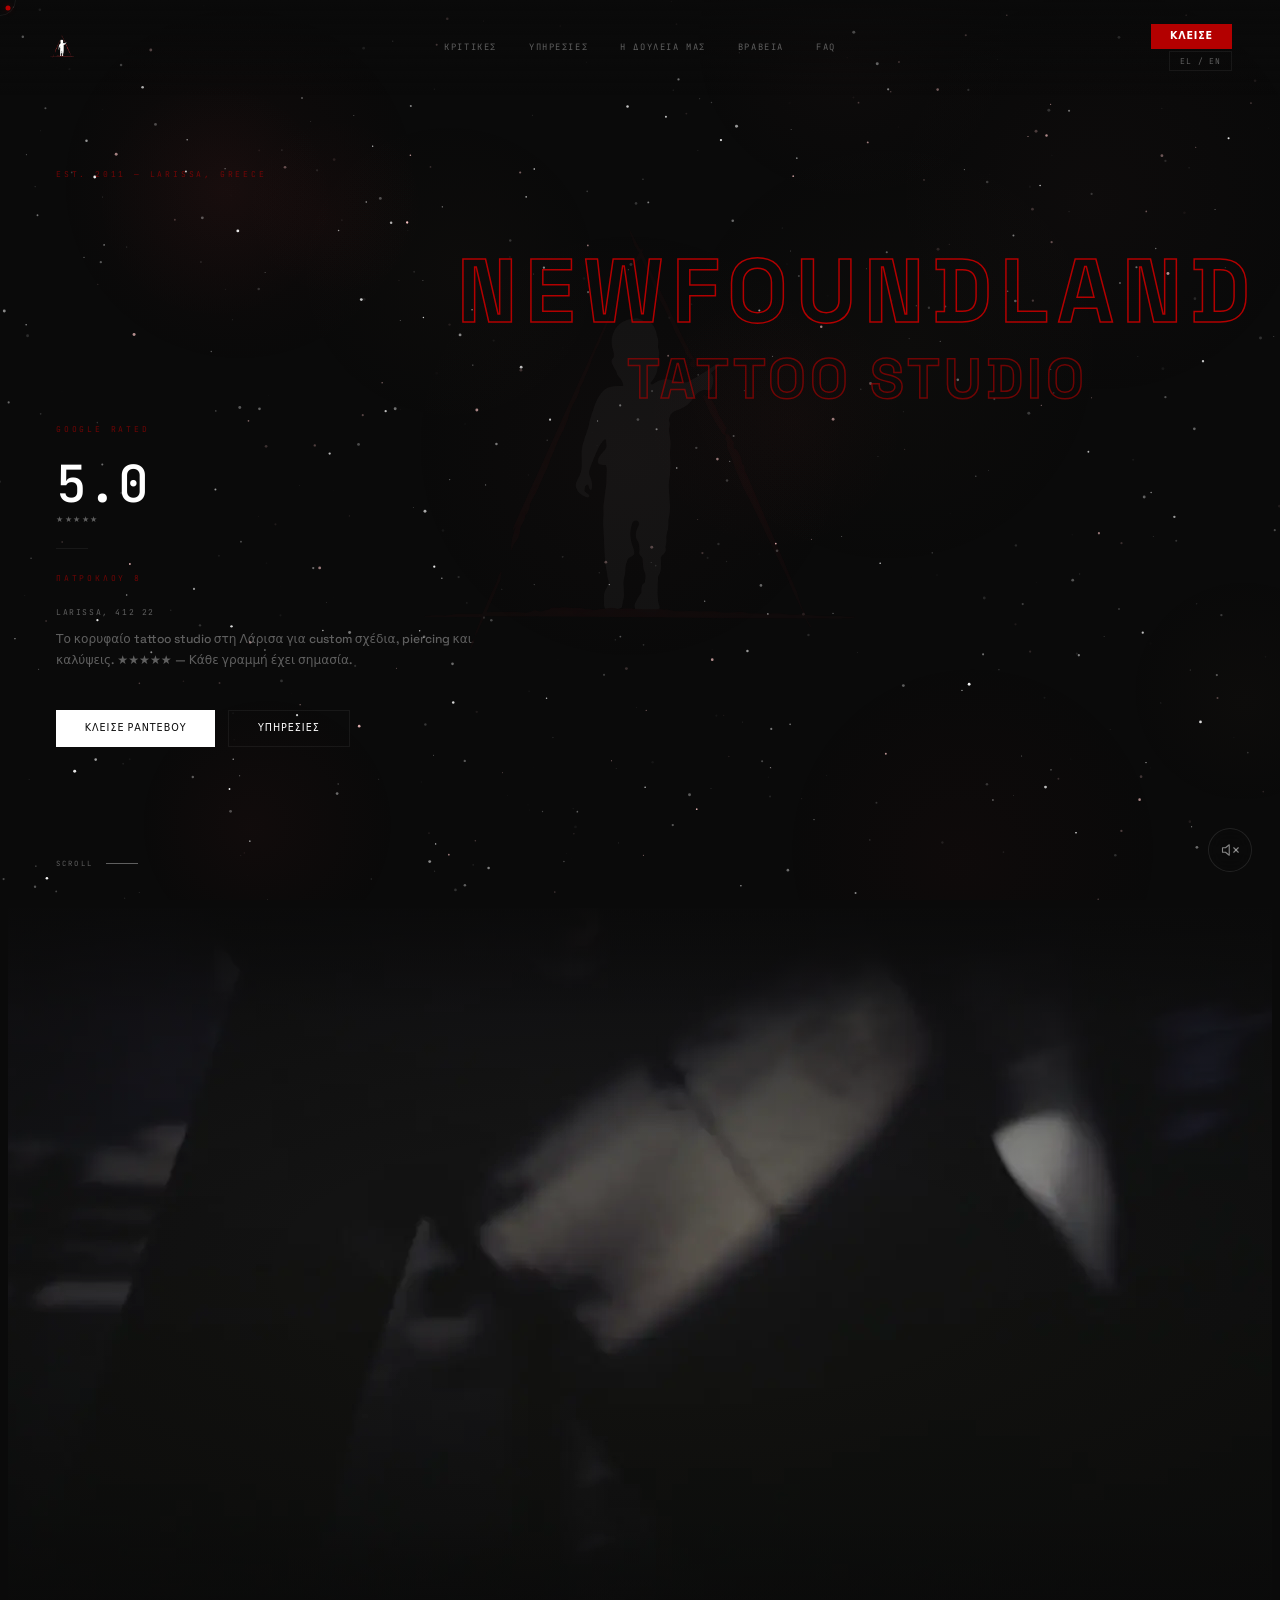
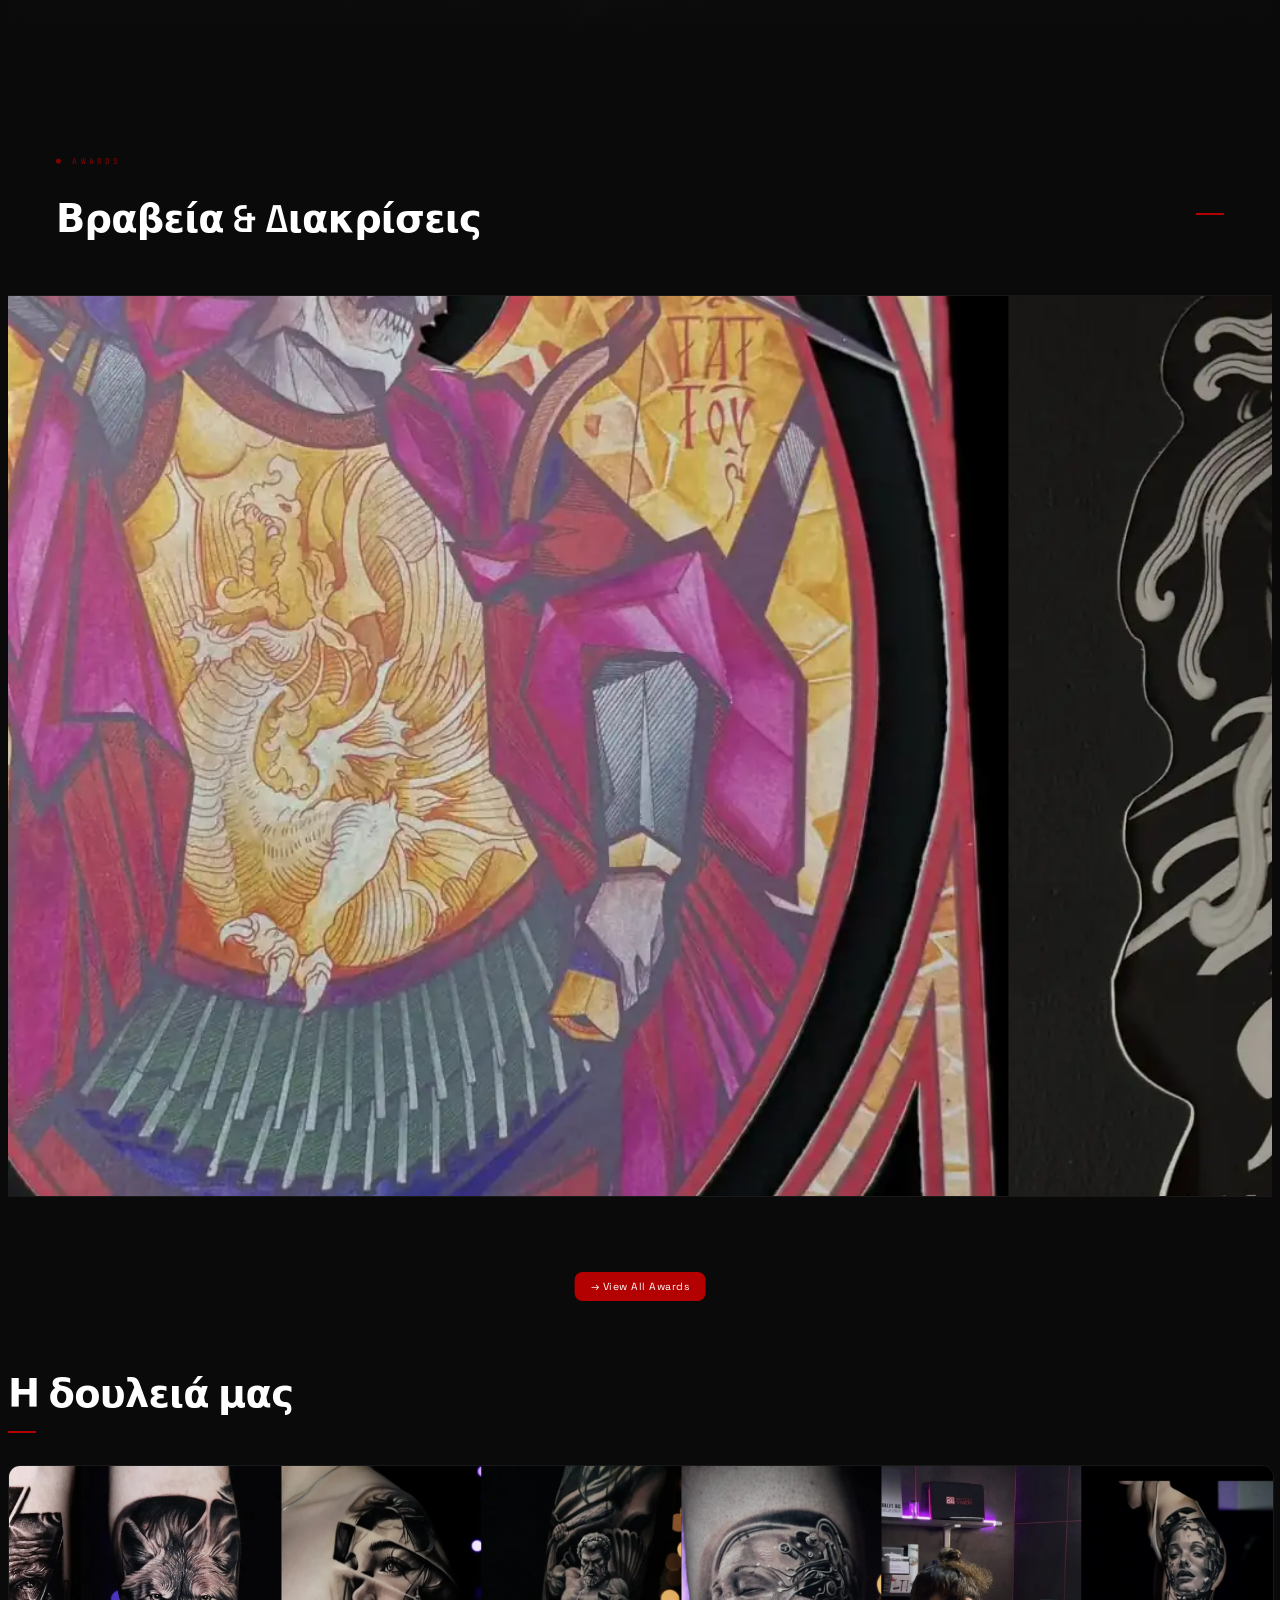
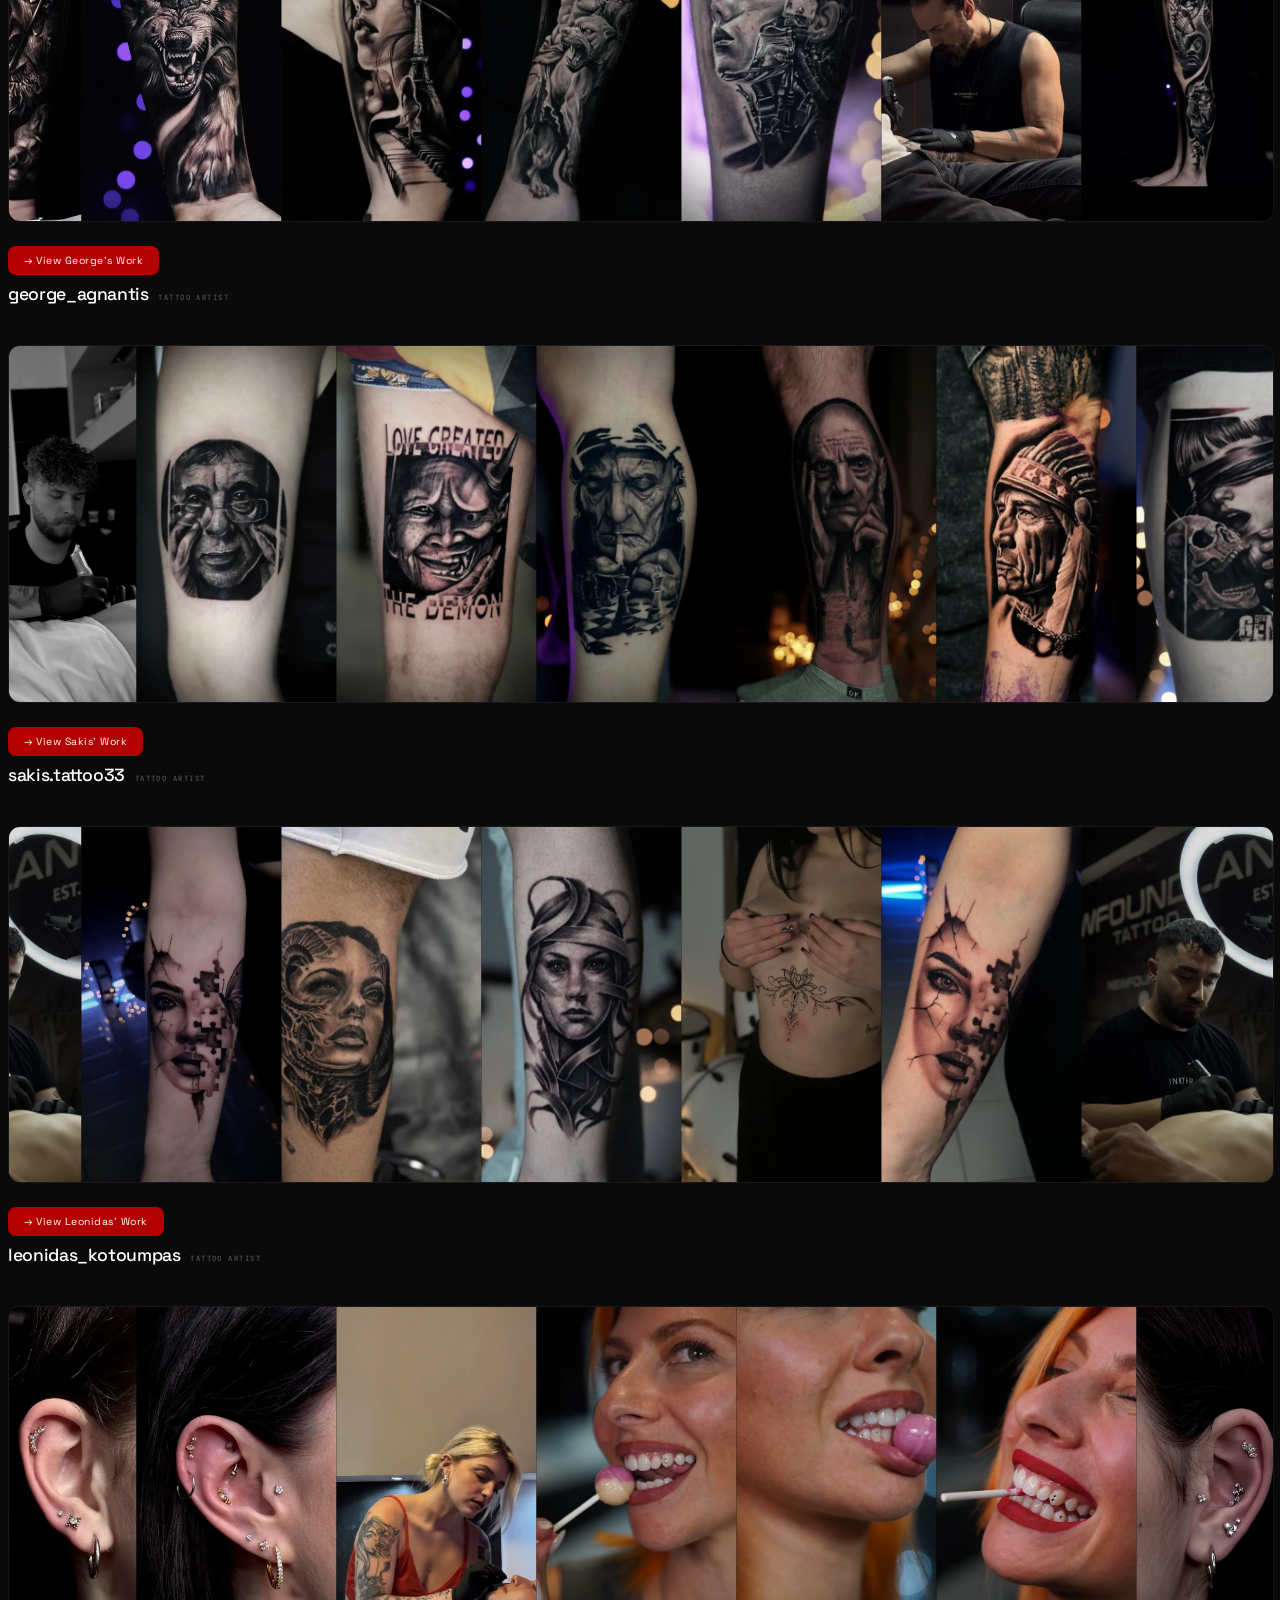
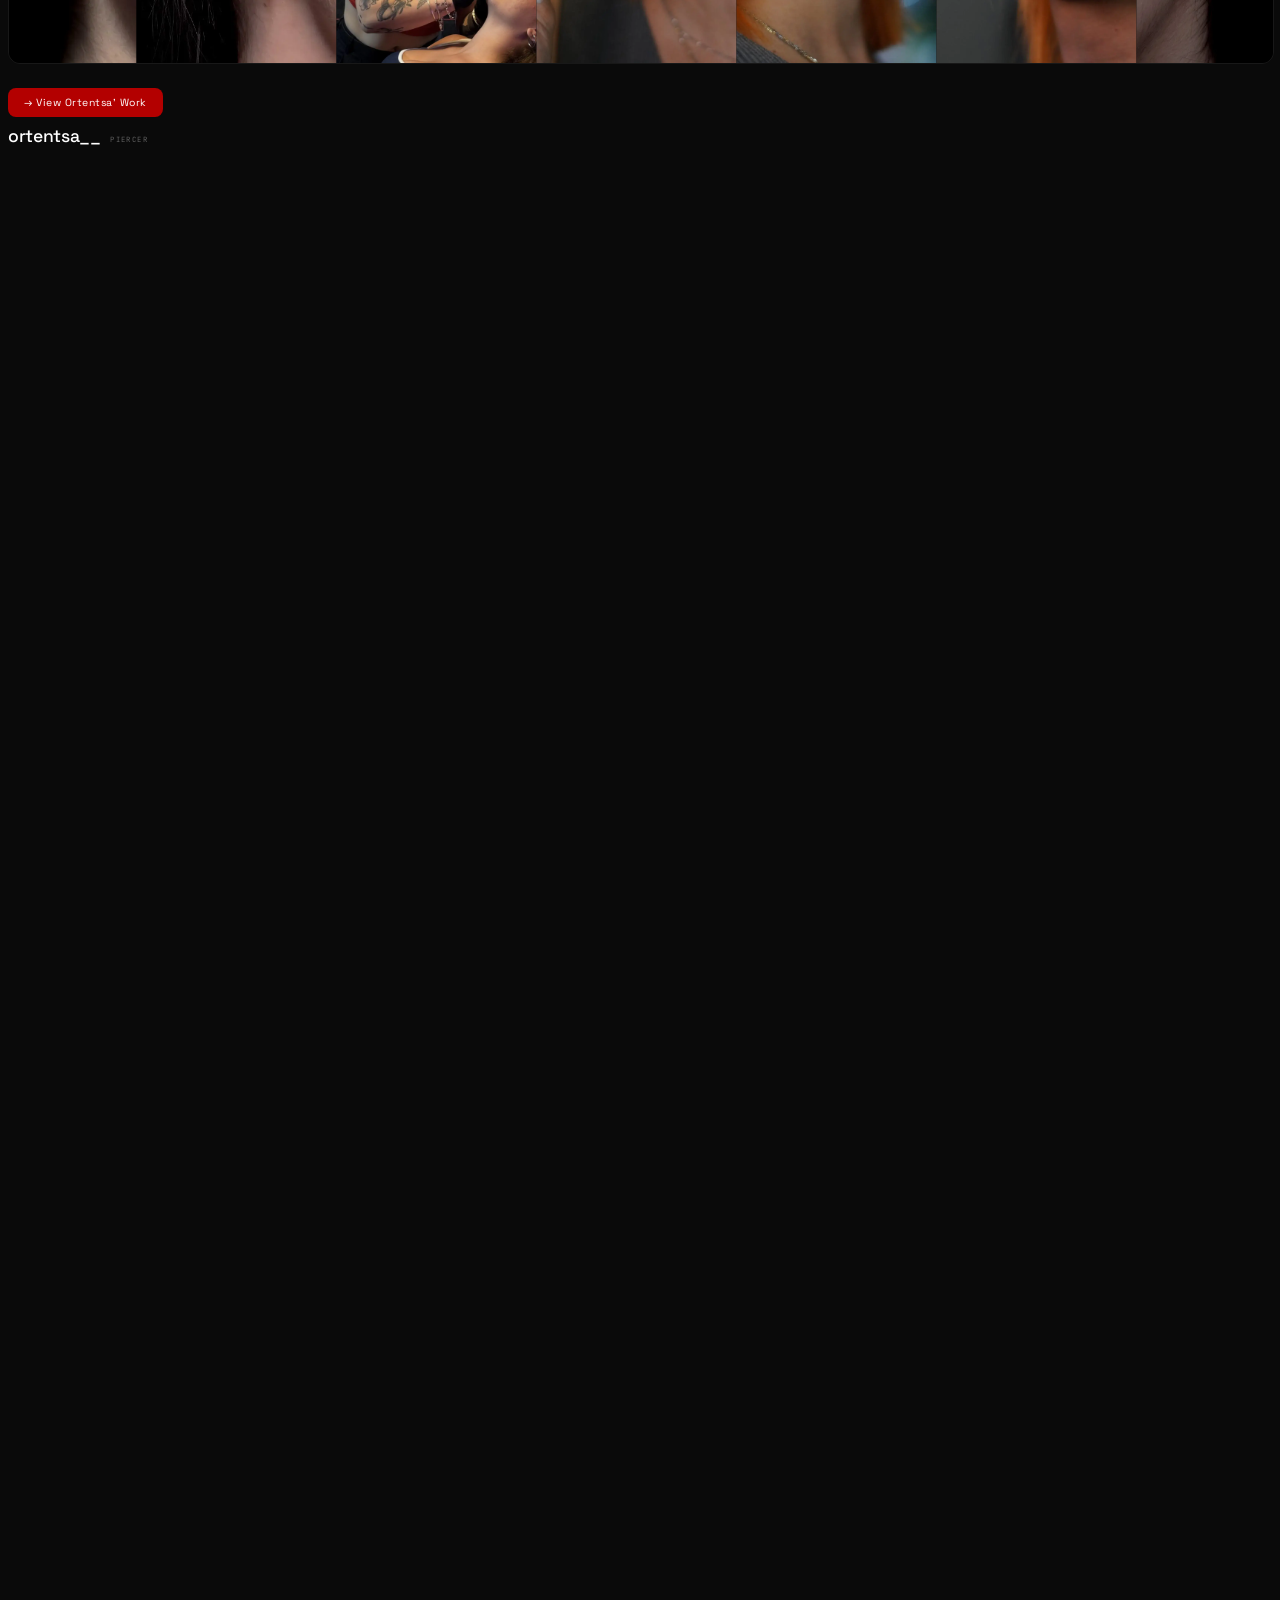
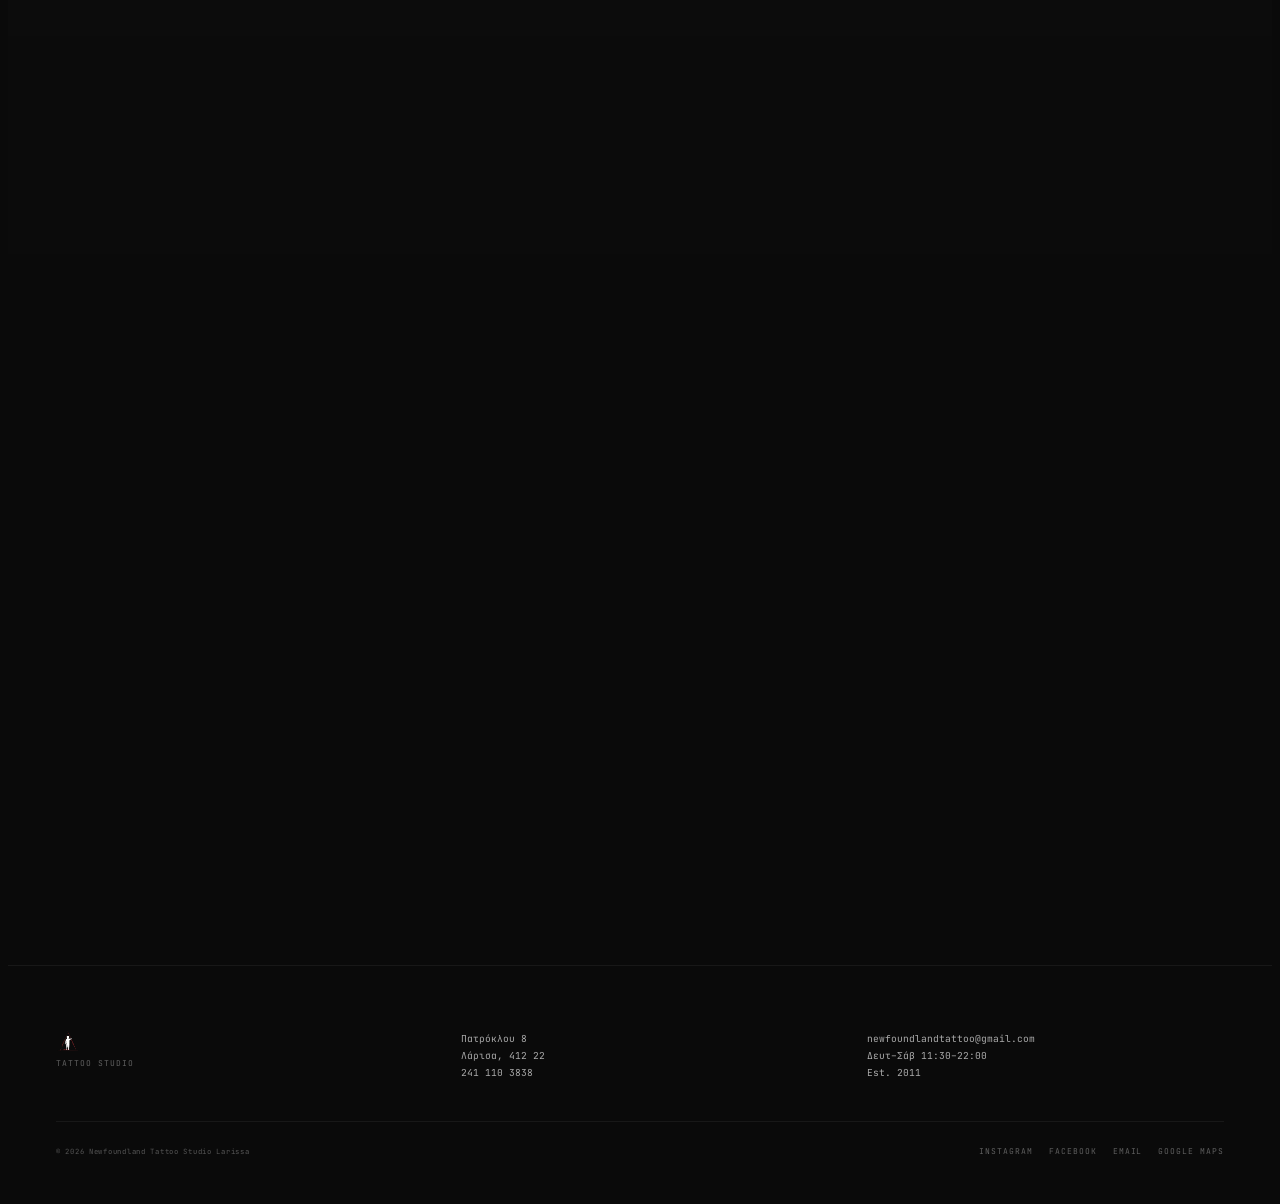
==== commit 7cd52eb8: "Add video poster frame + preload auto for all pages" ====
--- a/index.html
+++ b/index.html
@@ -271,7 +271,7 @@
 <div class="hero-video-wrap">
 <section class="video-section fullscreen-mobile">
   <div class="video-wrap">
-    <video autoplay muted loop playsinline preload="none" id="bgVideo">
+    <video autoplay muted loop playsinline preload="auto" poster="./poster.webp" id="bgVideo">
       <source src="./video.mp4" type="video/mp4" />
     </video>
     <div class="video-overlay"></div>
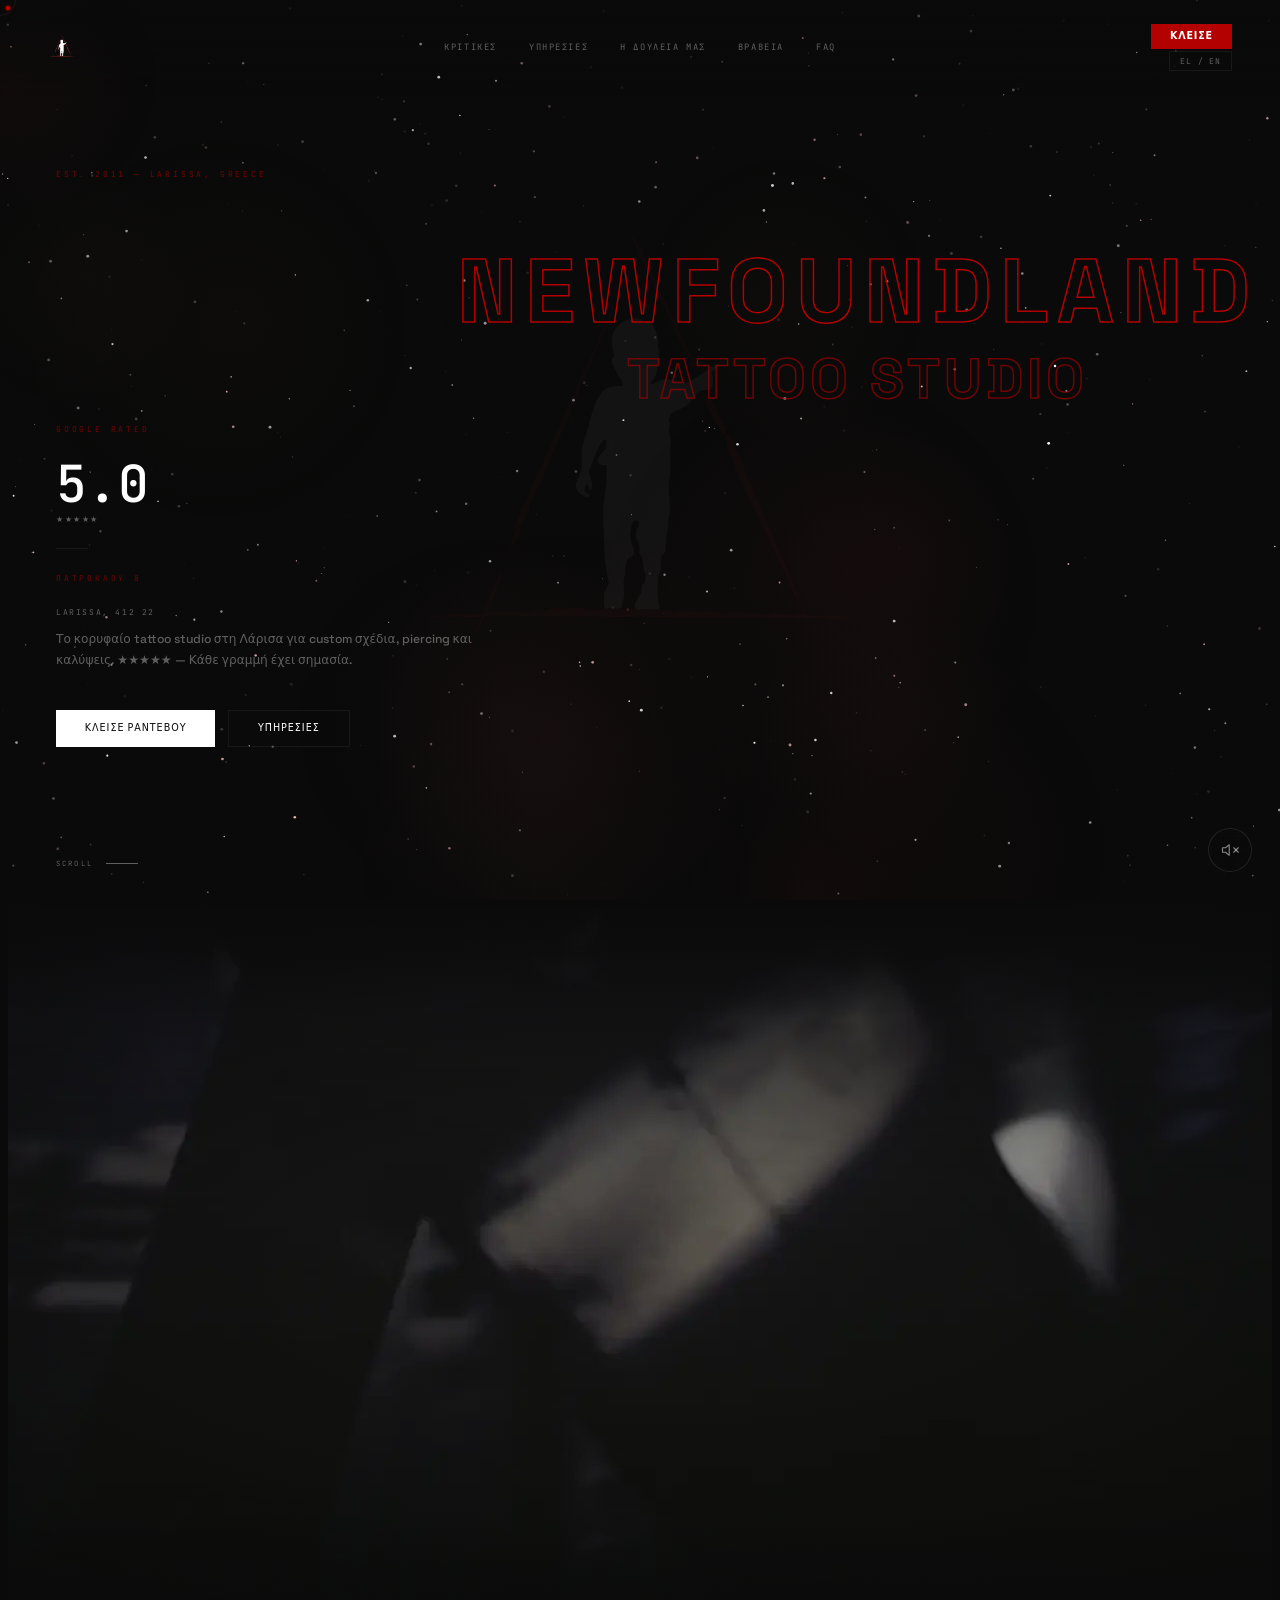
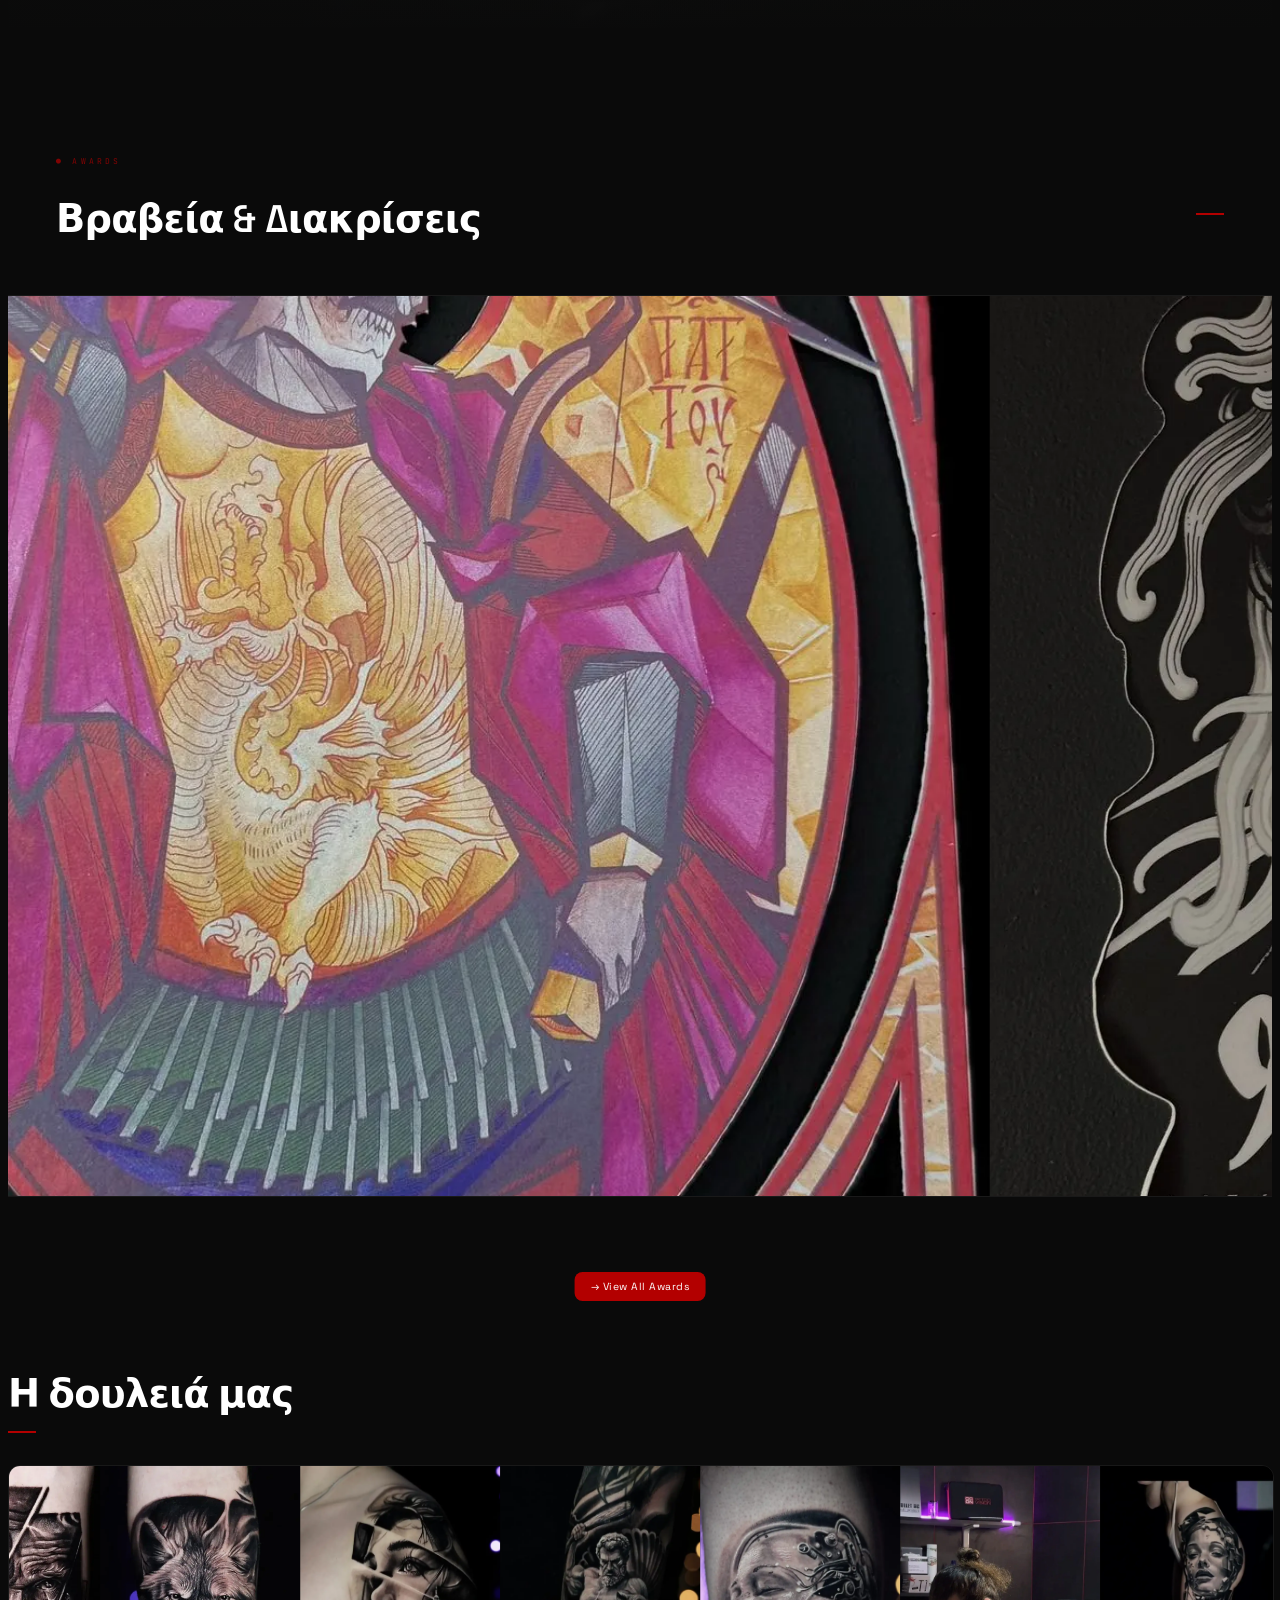
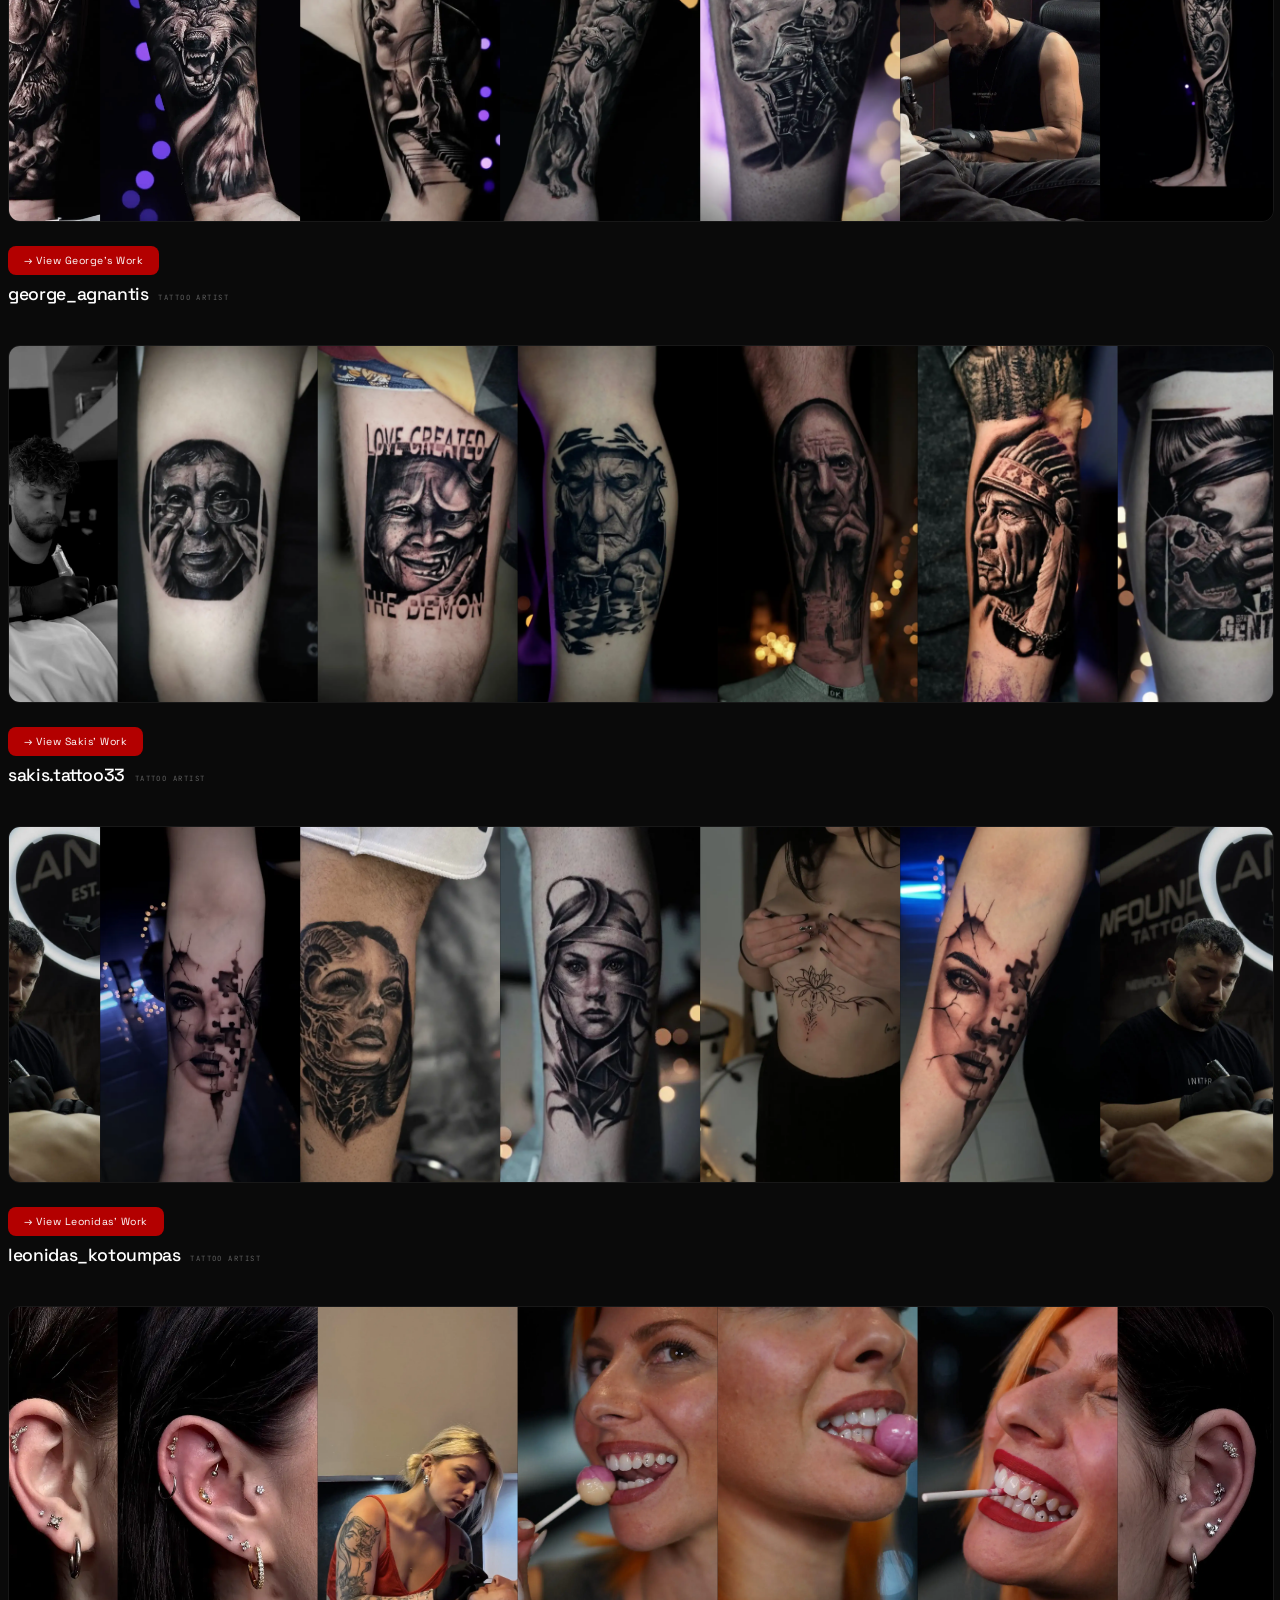
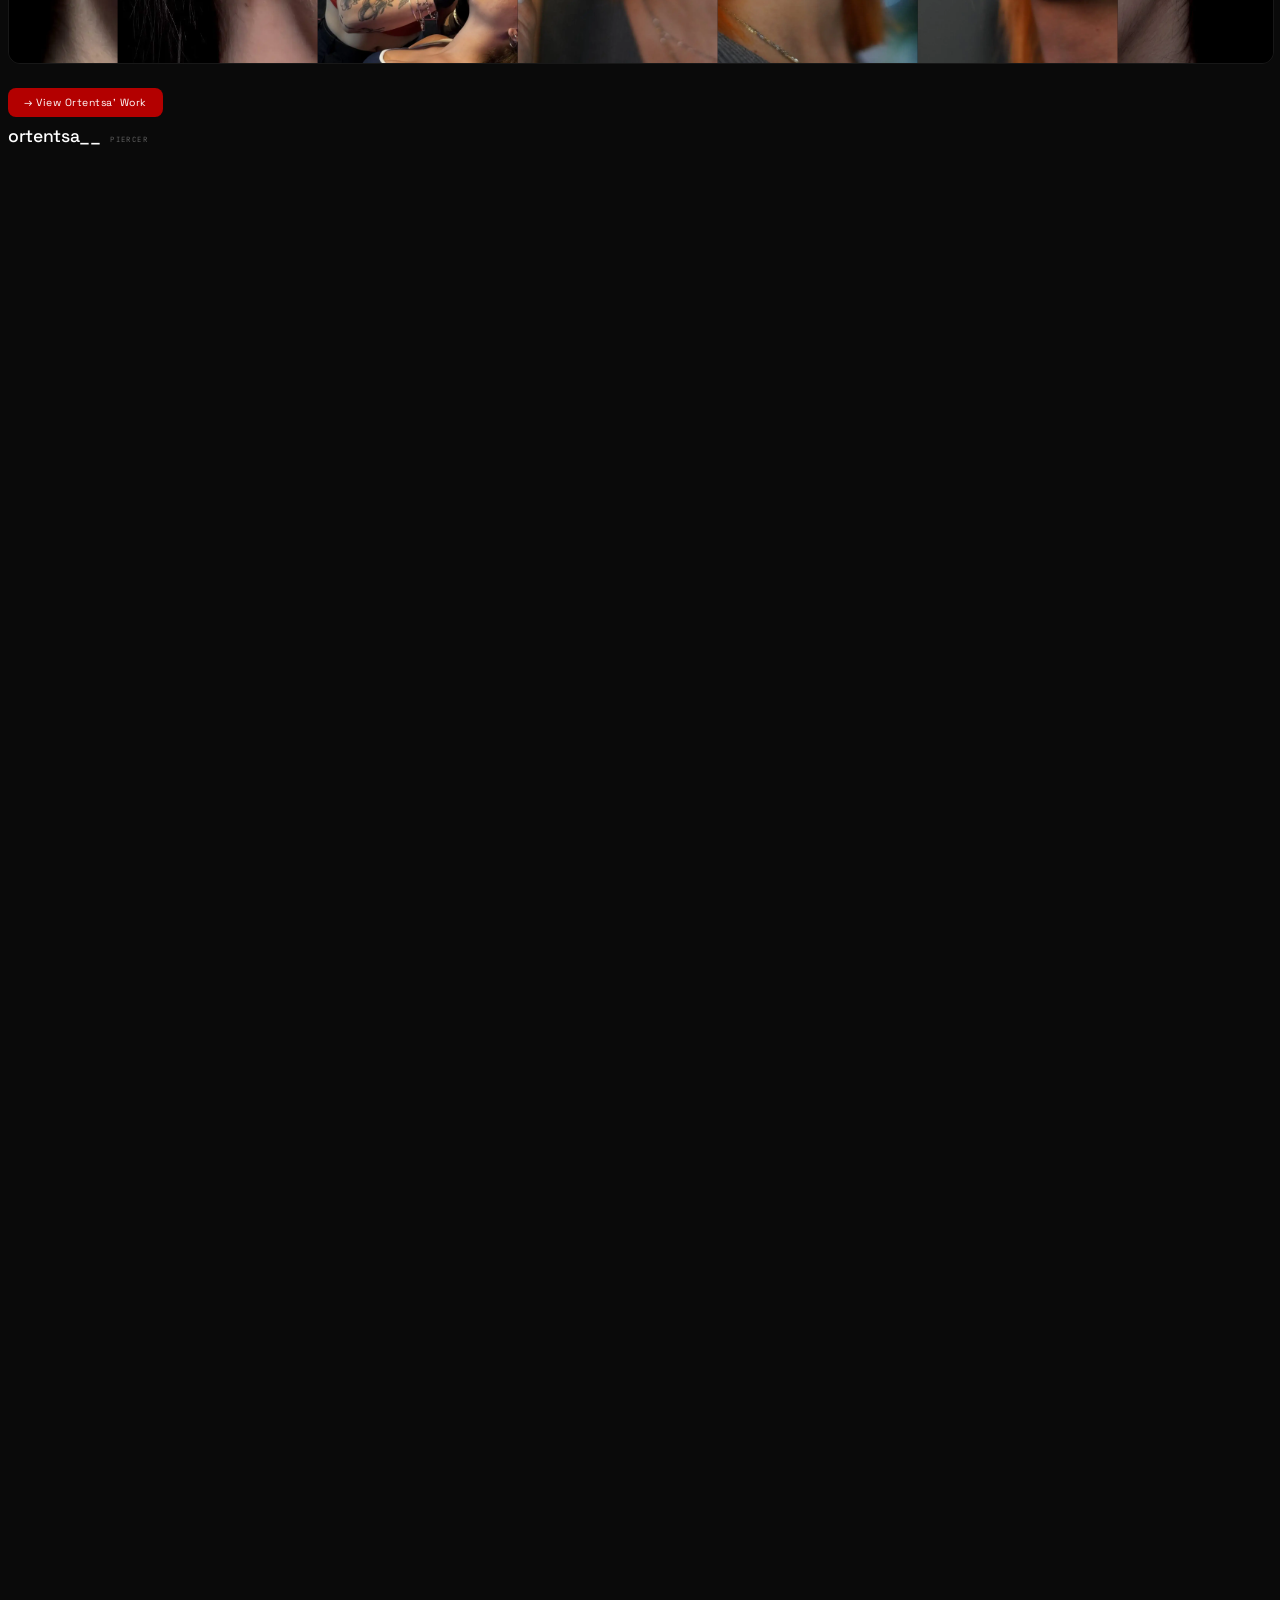
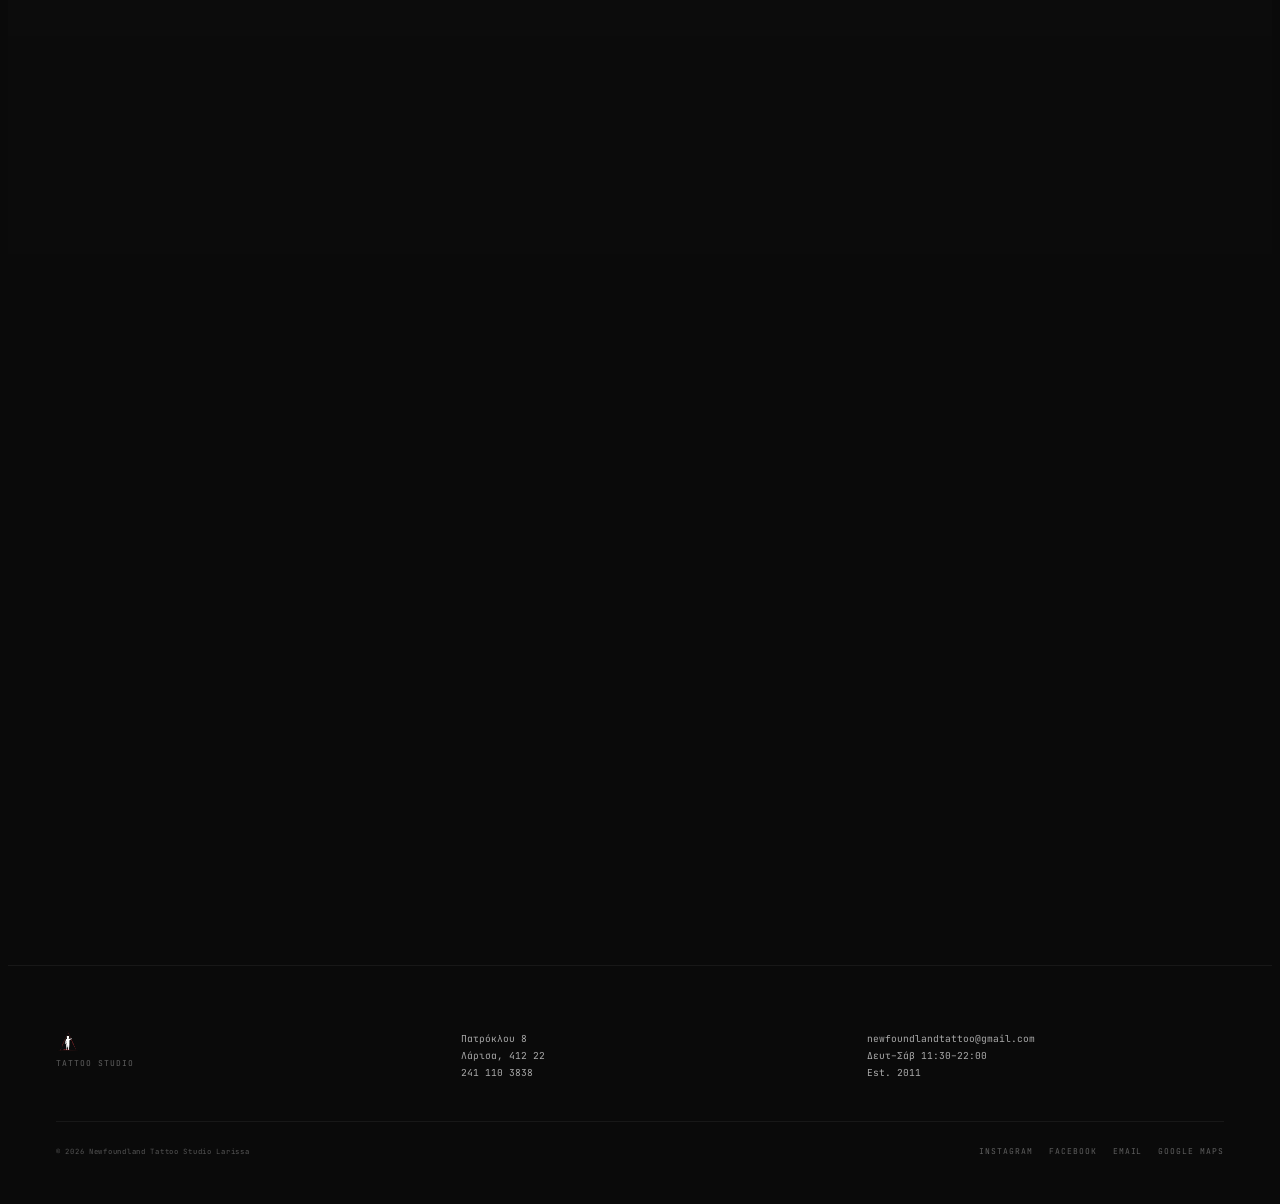
==== commit f36cb001: "Preload video in head for parallel download with loading screen" ====
--- a/index.html
+++ b/index.html
@@ -1,6 +1,8 @@
 <!DOCTYPE html>
 <html lang="el">
-<head><link rel="stylesheet" href="./styles.css" /><script>
+<head><link rel="stylesheet" href="./styles.css" />
+<link rel="preload" href="./video.mp4" as="video" type="video/mp4" />
+<script>
 if("scrollRestoration"in history)history.scrollRestoration="manual";
 // Remove hash on refresh so page always starts at hero
 if(location.hash)history.replaceState(null,'',location.pathname+location.search);
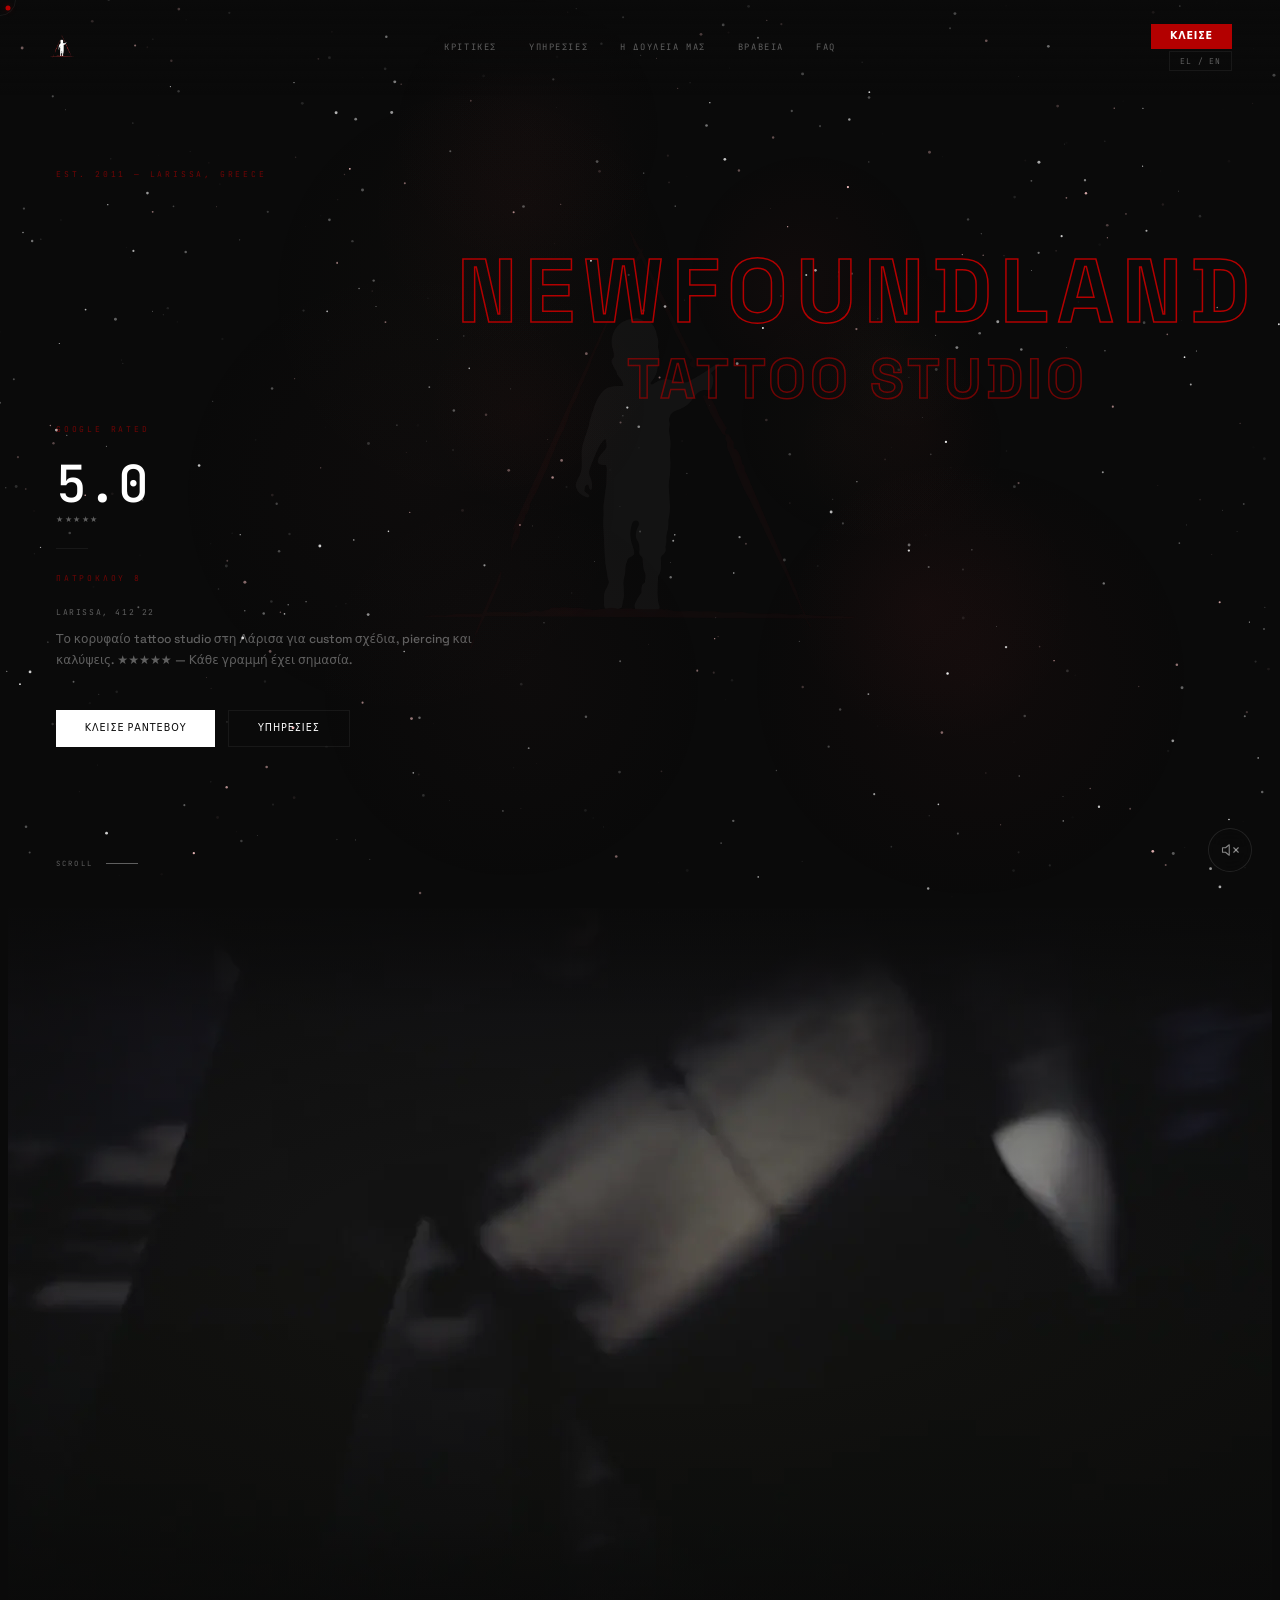
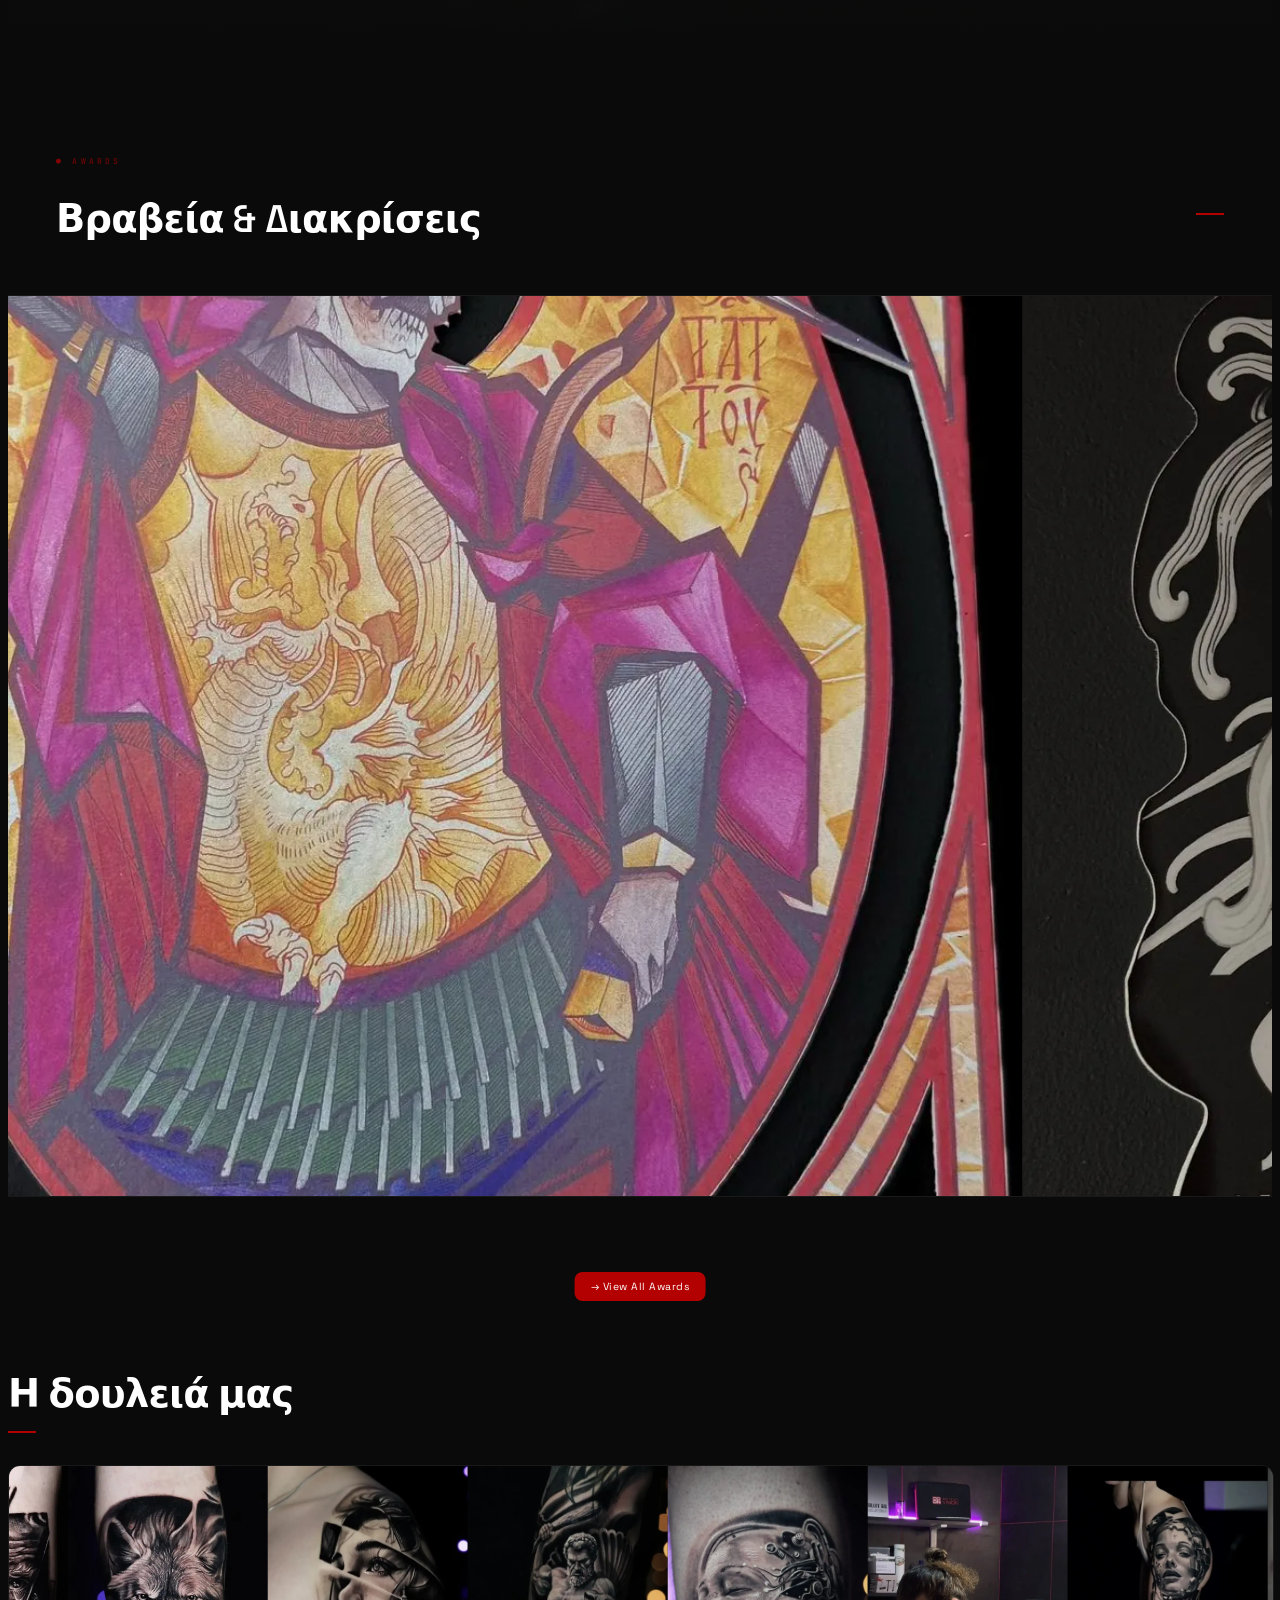
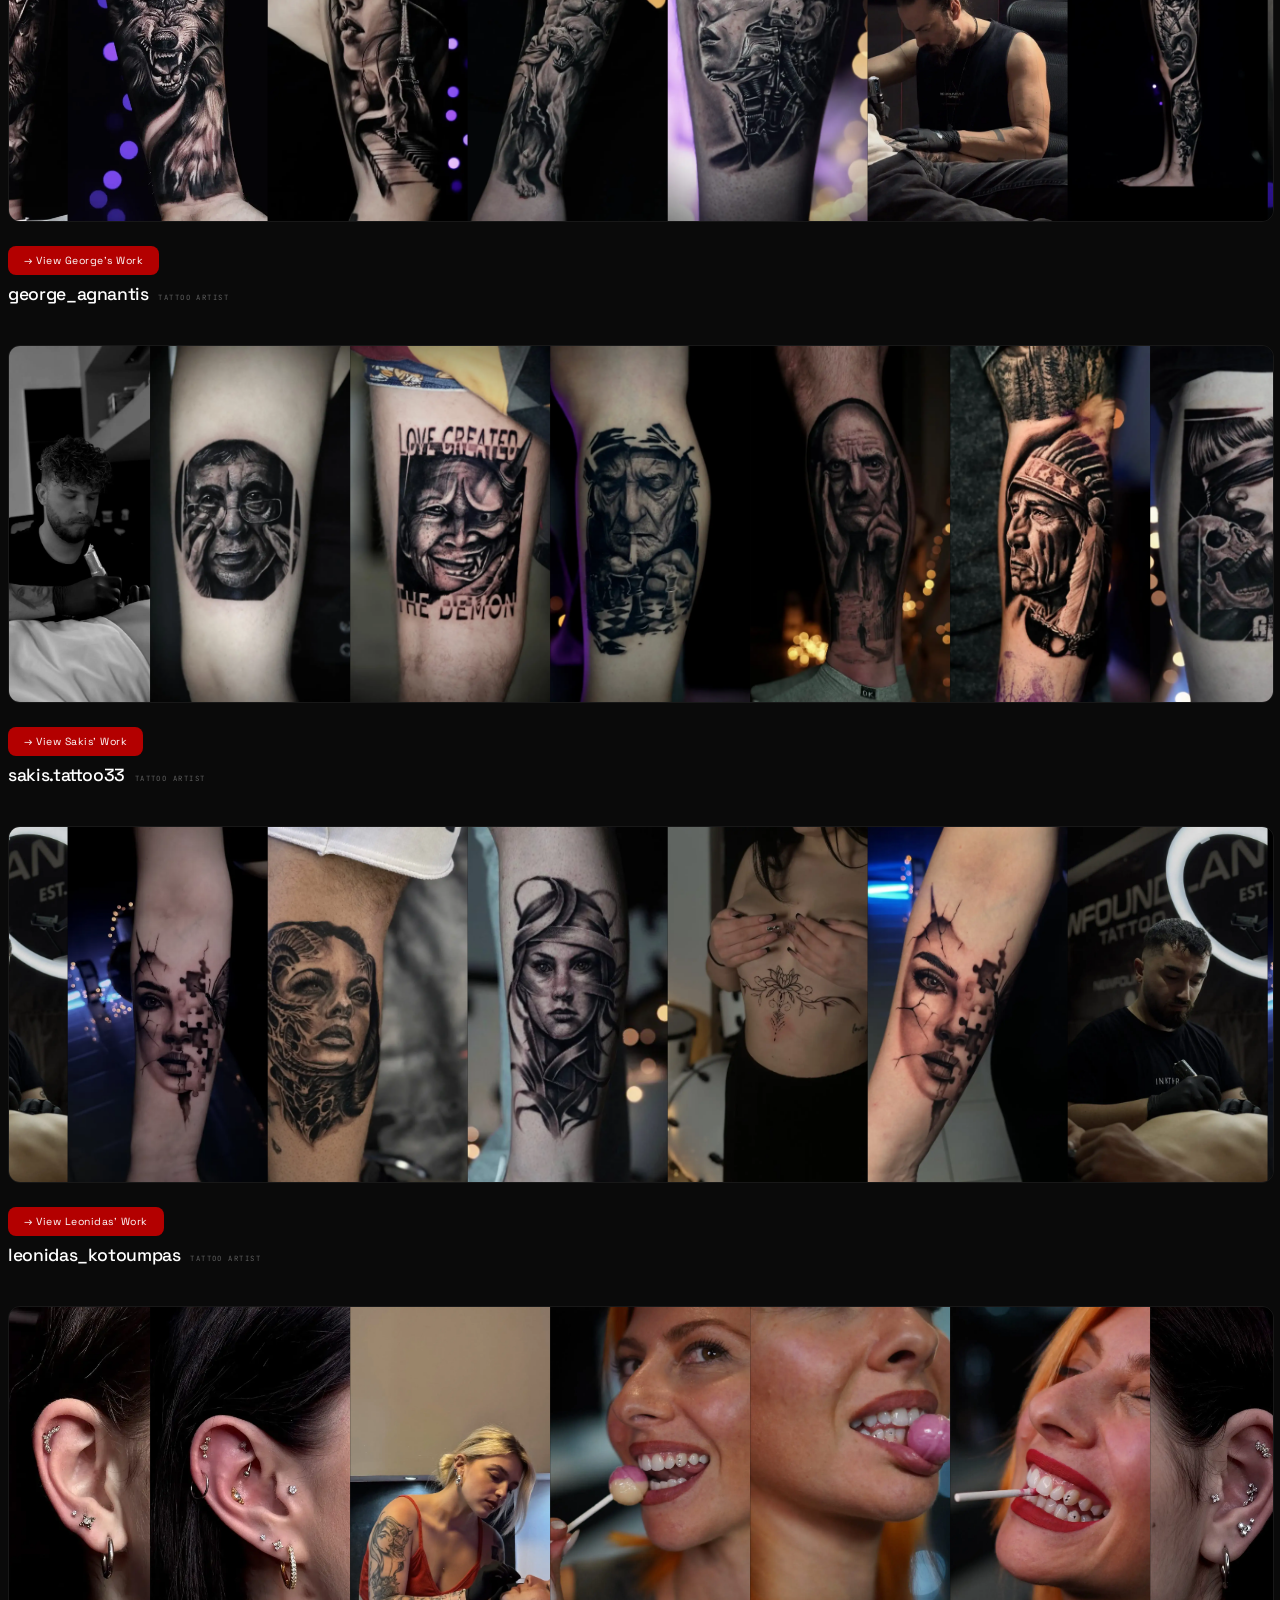
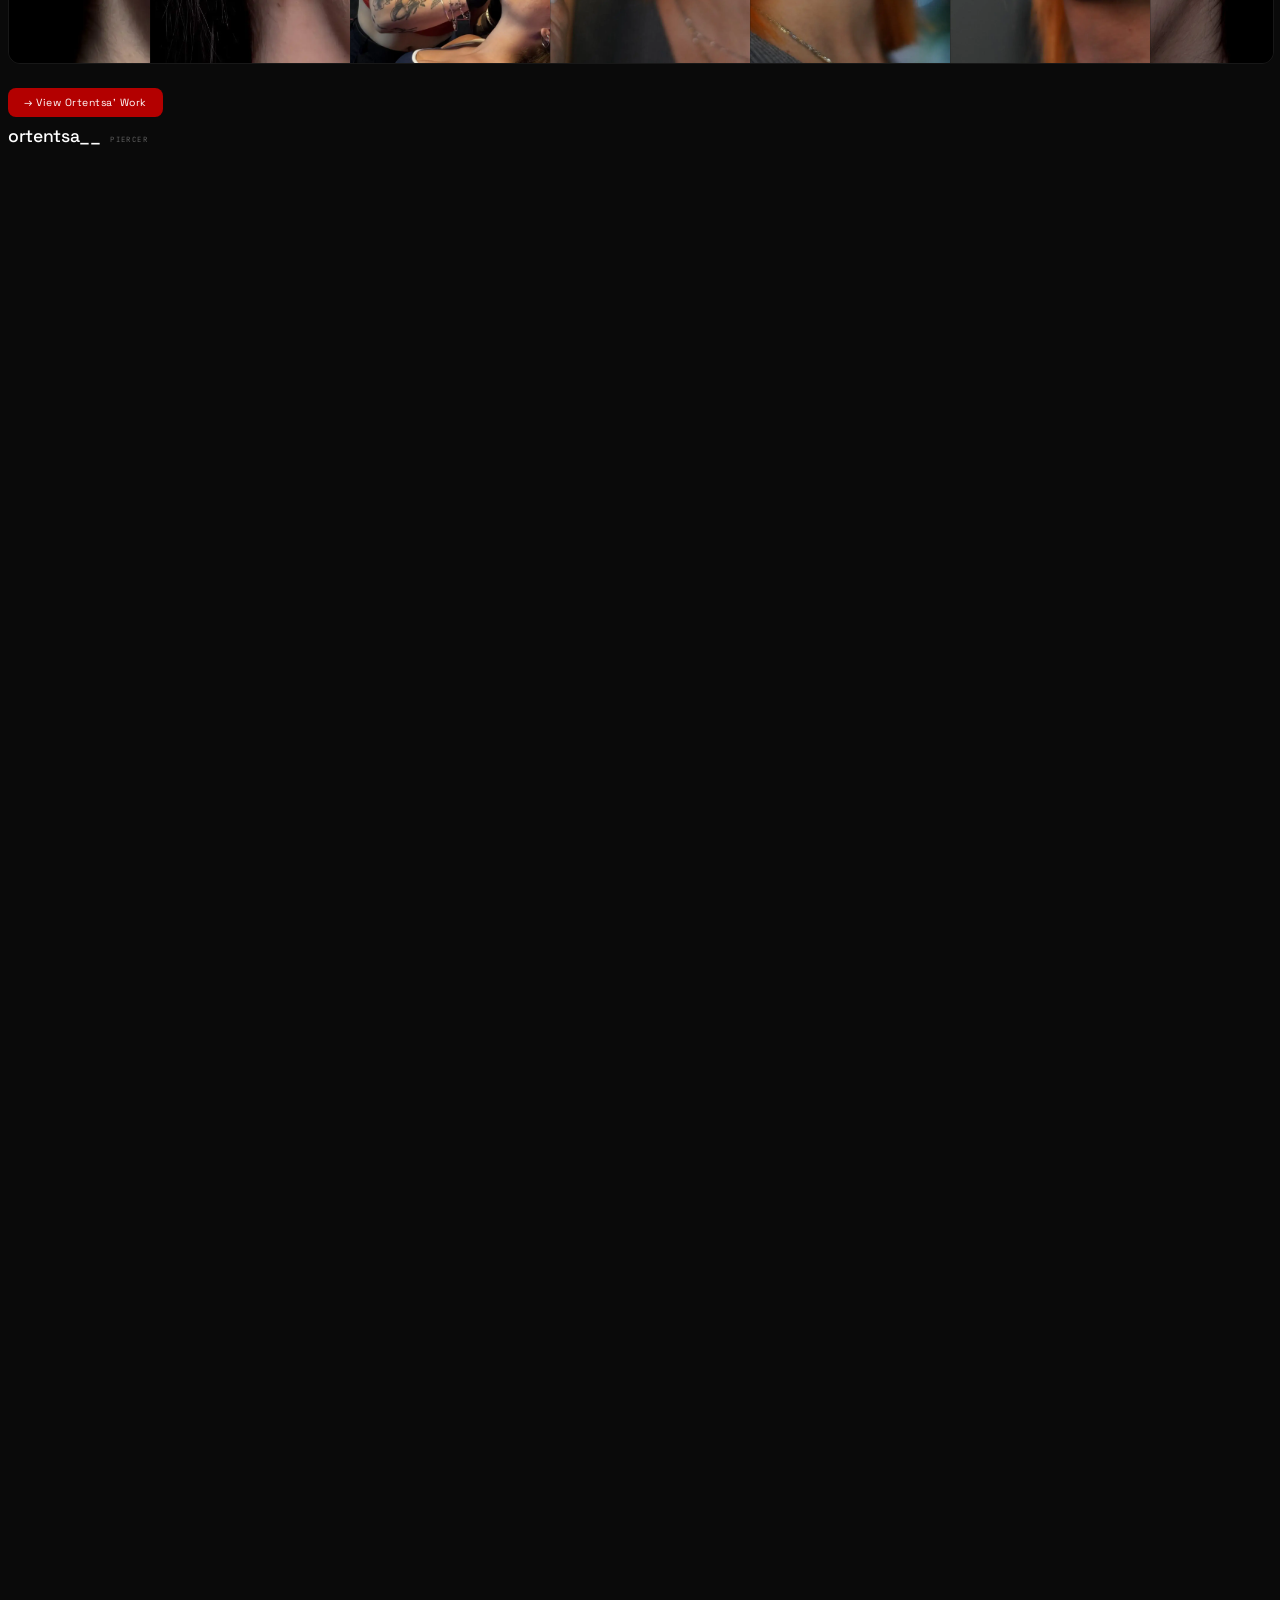
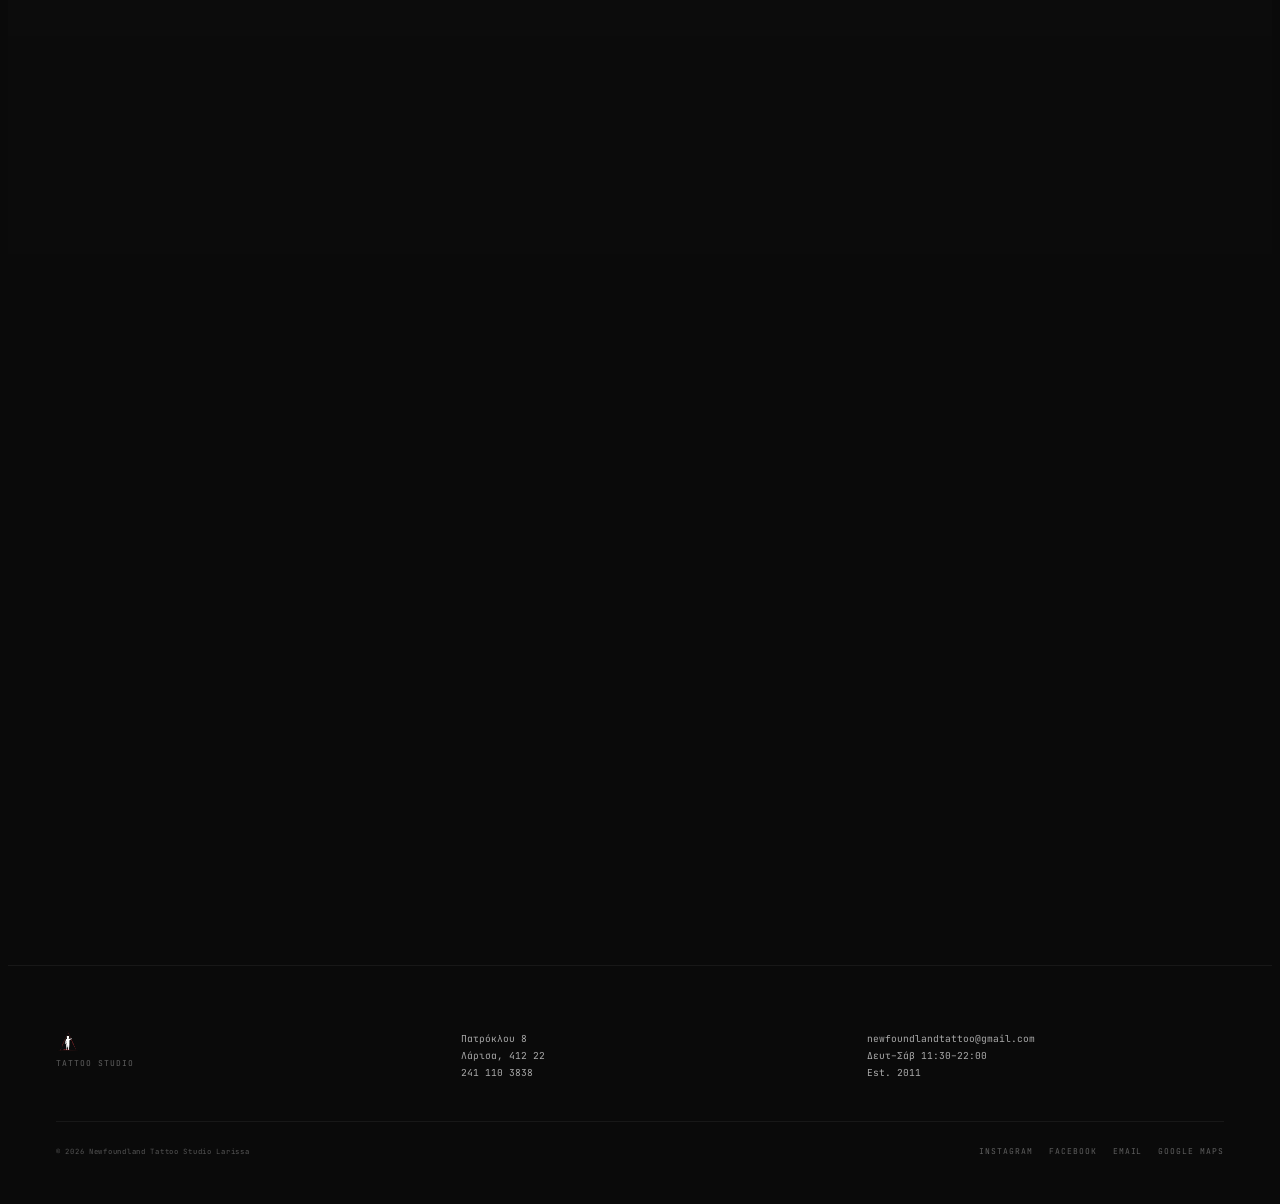
==== commit 6c65738a: "Expand SEO keywords: dermal piercing, microblading, tattoo Thessaly, more" ====
--- a/index.html
+++ b/index.html
@@ -41,7 +41,7 @@
 <meta name="language" content="el" />
 <meta name="geo.position" content="39.6389;22.4216" />
 <meta name="ICBM" content="39.6389, 22.4216" />
-<meta name="keywords" content="tattoo Λάρισα, tattoo studio Λάρισα, τατουάζ Λάρισα, studio τατουάζ Λάρισα, piercing Λάρισα, piercing studio Λάρισα, cover up τατουάζ Λάρισα, custom tattoo Λάρισα, realism tattoo Λάρισα, blackwork tattoo Λάρισα, tattoo artist Λάρισα, καλύτερο tattoo studio Λάρισα, tattoo Λάρισα 5 αστέρια, newfoundland tattoo, newfoundland tattoo studio, νιουφάουντλαντ τατουάζ, νιουφάουντλαντ Λάρισα, tattoo Larissa, tattoo studio Larissa, piercing Larissa, cover up tattoo Larissa, custom tattoo Larissa, realism tattoo Larissa, blackwork tattoo Larissa, Larissa tattoo shop, best tattoo Larissa, top tattoo Larissa, tattoo artist Larissa, Newfoundland Tattoo Studio Larissa, tattoo Larisa, tattoo studio Larisa, piercing Larisa, best tattoo Larisa, Larisa tattoo, tattoo Larissa Greece, tattoo Λάρισα Ελλάδα, realistic tattoo Larissa, tattoo cover up Larissa, tattoo piercing Larissa, Larissa tattoo parlour, tattoo studio Larissa Greece, sakis tattoo, george agnantis tattoo, ortentsa piercing, Larissa tattoo, Larisa tattoo, tattoo near me" />
+<meta name="keywords" content="tattoo Λάρισα, tattoo studio Λάρισα, τατουάζ Λάρισα, studio τατουάζ Λάρισα, piercing Λάρισα, piercing studio Λάρισα, cover up τατουάζ Λάρισα, custom tattoo Λάρισα, realism tattoo Λάρισα, blackwork tattoo Λάρισα, tattoo artist Λάρισα, καλύτερο tattoo studio Λάρισα, tattoo Λάρισα 5 αστέρια, newfoundland tattoo, newfoundland tattoo studio, νιουφάουντλαντ τατουάζ, νιουφάουντλαντ Λάρισα, tattoo Larissa, tattoo studio Larissa, piercing Larissa, cover up tattoo Larissa, custom tattoo Larissa, realism tattoo Larissa, blackwork tattoo Larissa, Larissa tattoo shop, best tattoo Larissa, top tattoo Larissa, tattoo artist Larissa, Newfoundland Tattoo Studio Larissa, tattoo Larisa, tattoo studio Larisa, piercing Larisa, best tattoo Larisa, Larisa tattoo, tattoo Larissa Greece, tattoo Λάρισα Ελλάδα, realistic tattoo Larissa, tattoo cover up Larissa, tattoo piercing Larissa, Larissa tattoo parlour, tattoo studio Larissa Greece, sakis tattoo, george agnantis tattoo, ortentsa piercing, Larissa tattoo, Larisa tattoo, tattoo near me, dermal piercing, microblading, aftercare, tattoo Θεσσαλία, tattoo Κεντρική Ελλάδα, τρύπημα αυτιού, tattoo shops near me, best tattoo artist in Larissa, πιο καλό τατουάζ, touch up, consultation" />
 <meta name="robots" content="index, follow" />
 <meta name="author" content="Newfoundland Tattoo Studio" />
 <meta name="geo.region" content="GR" />
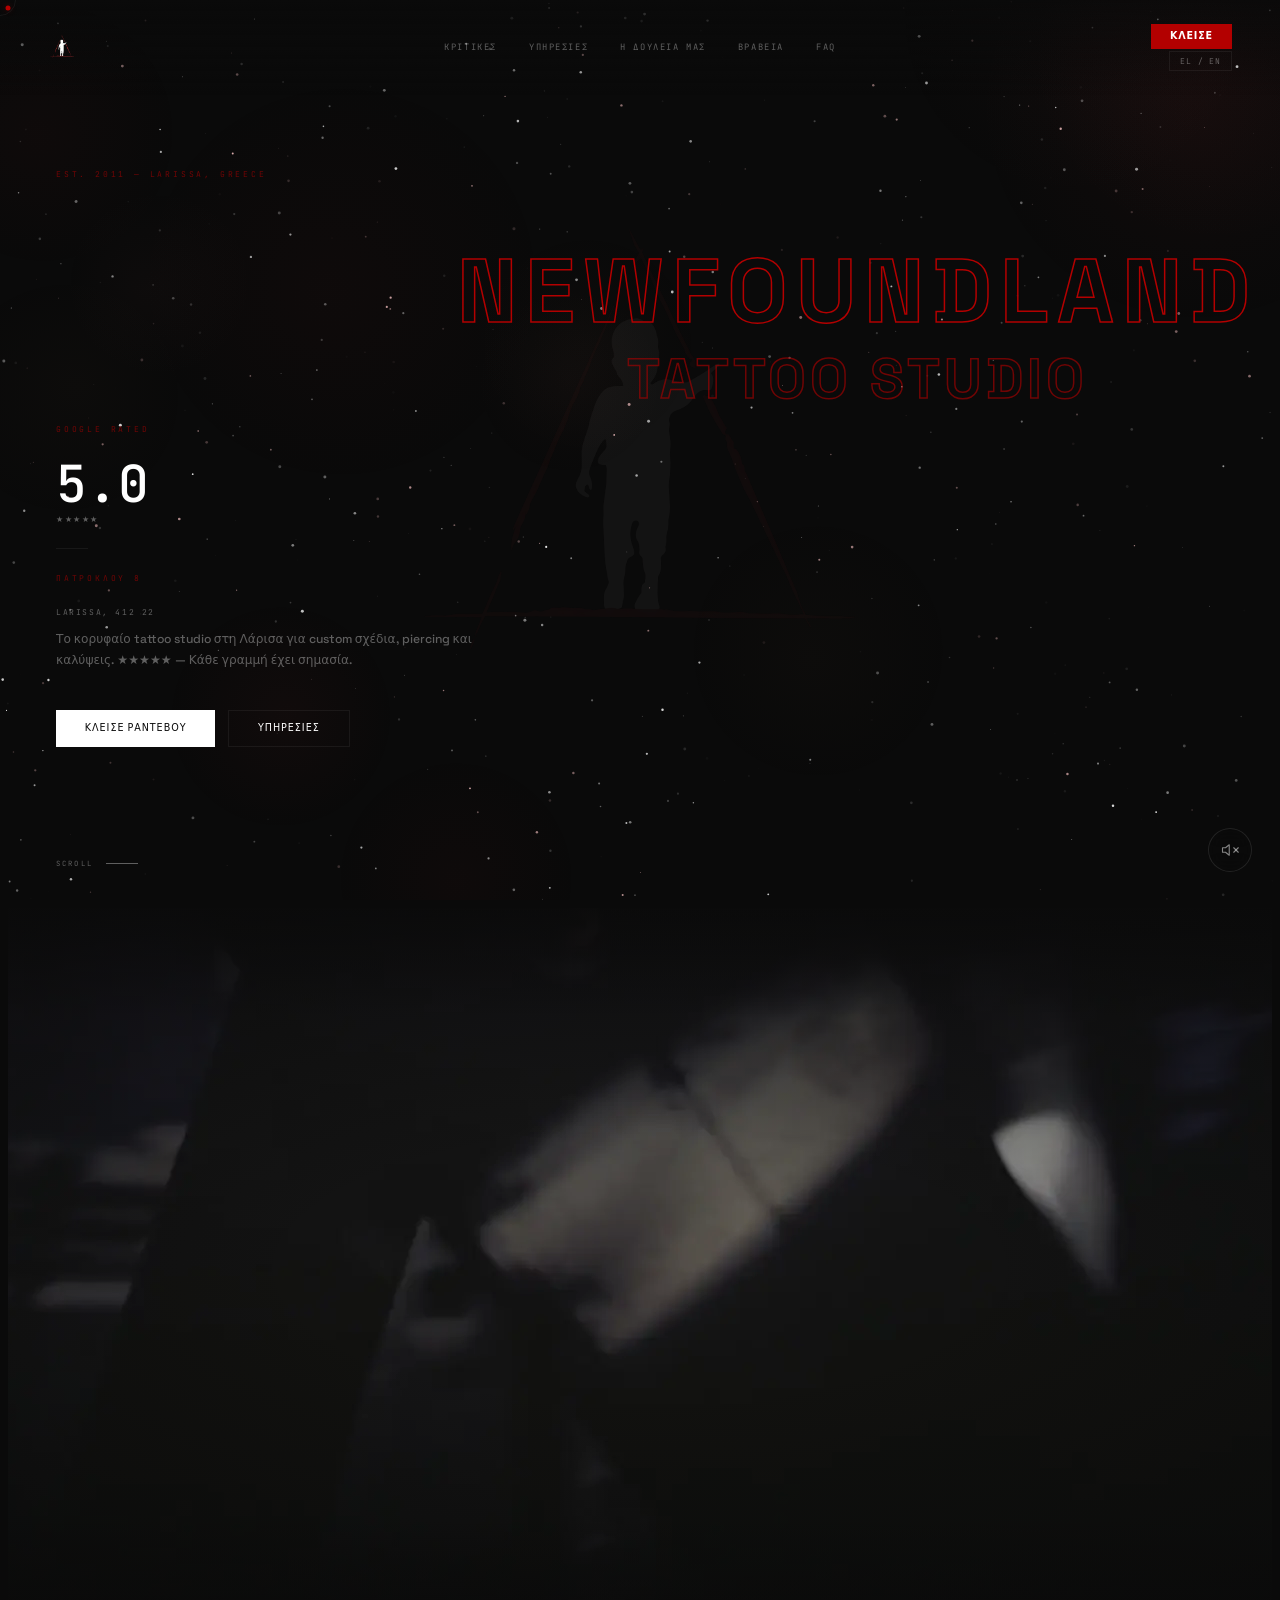
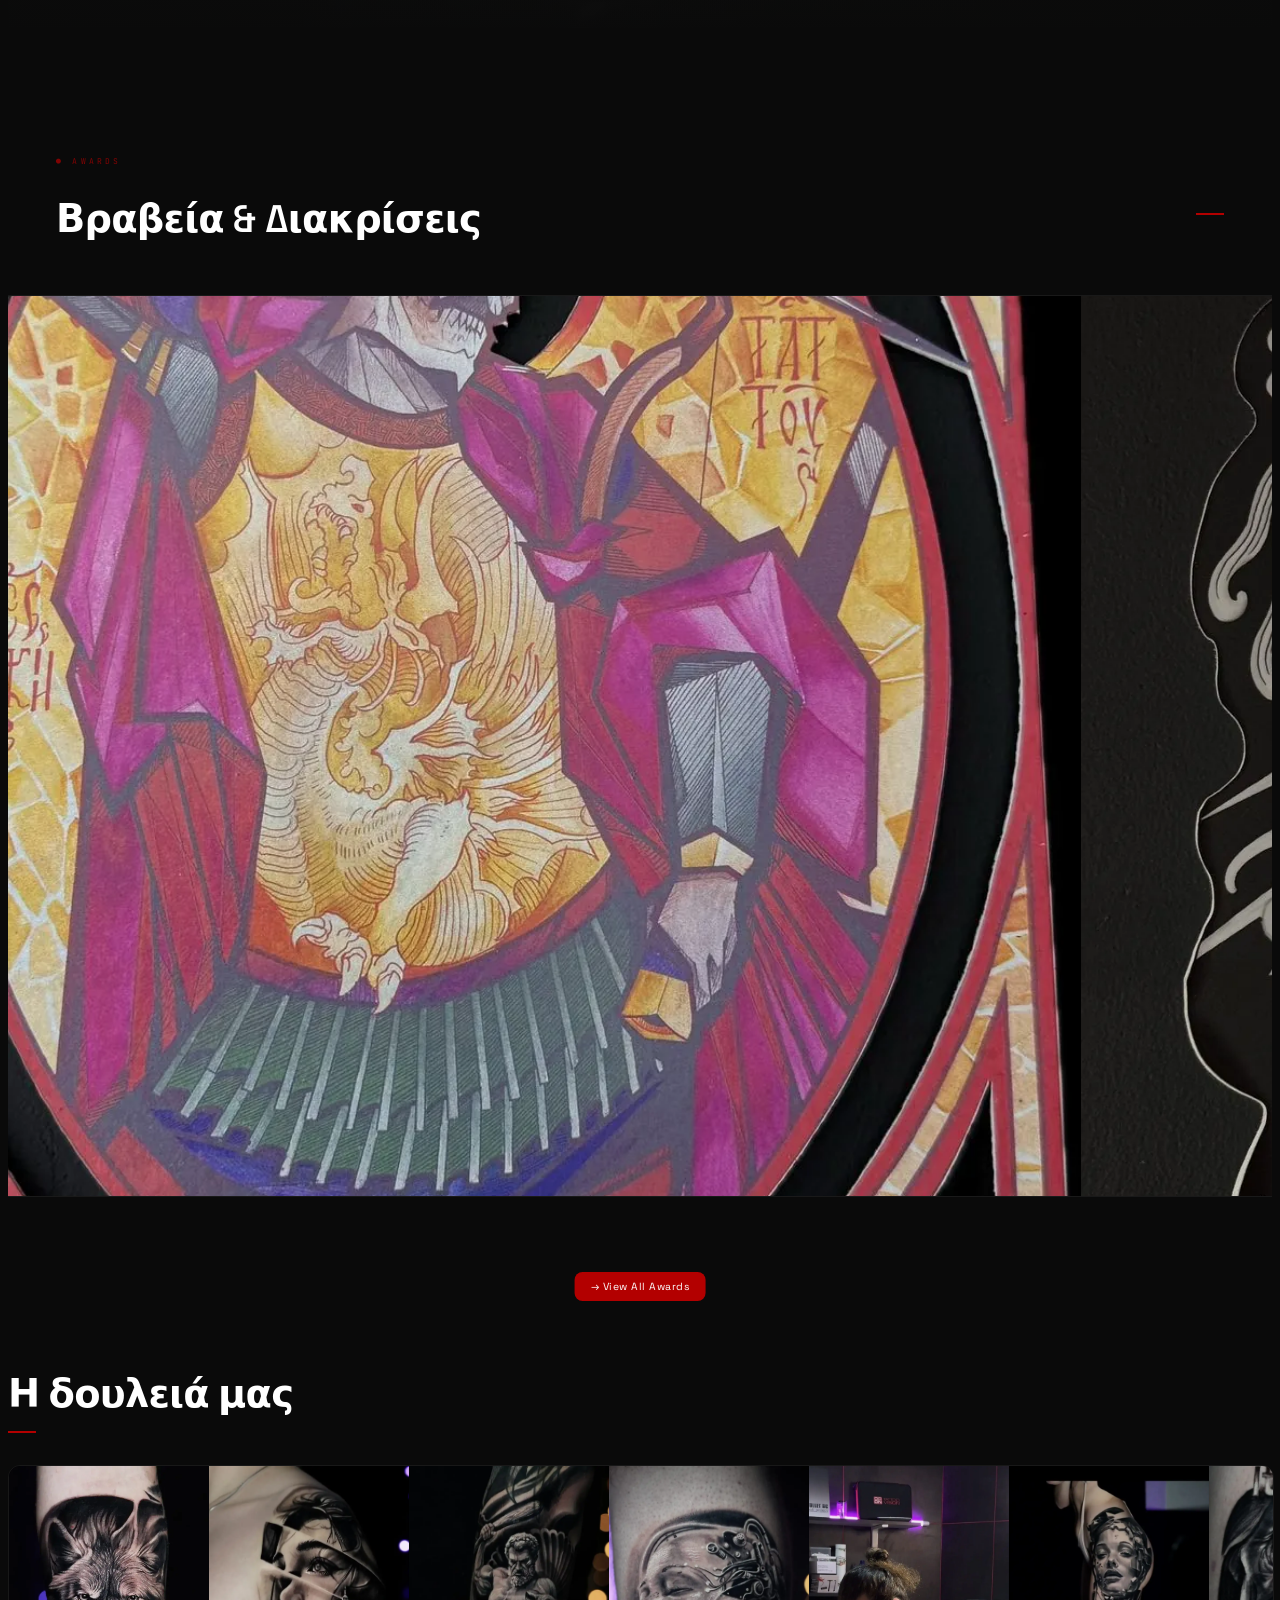
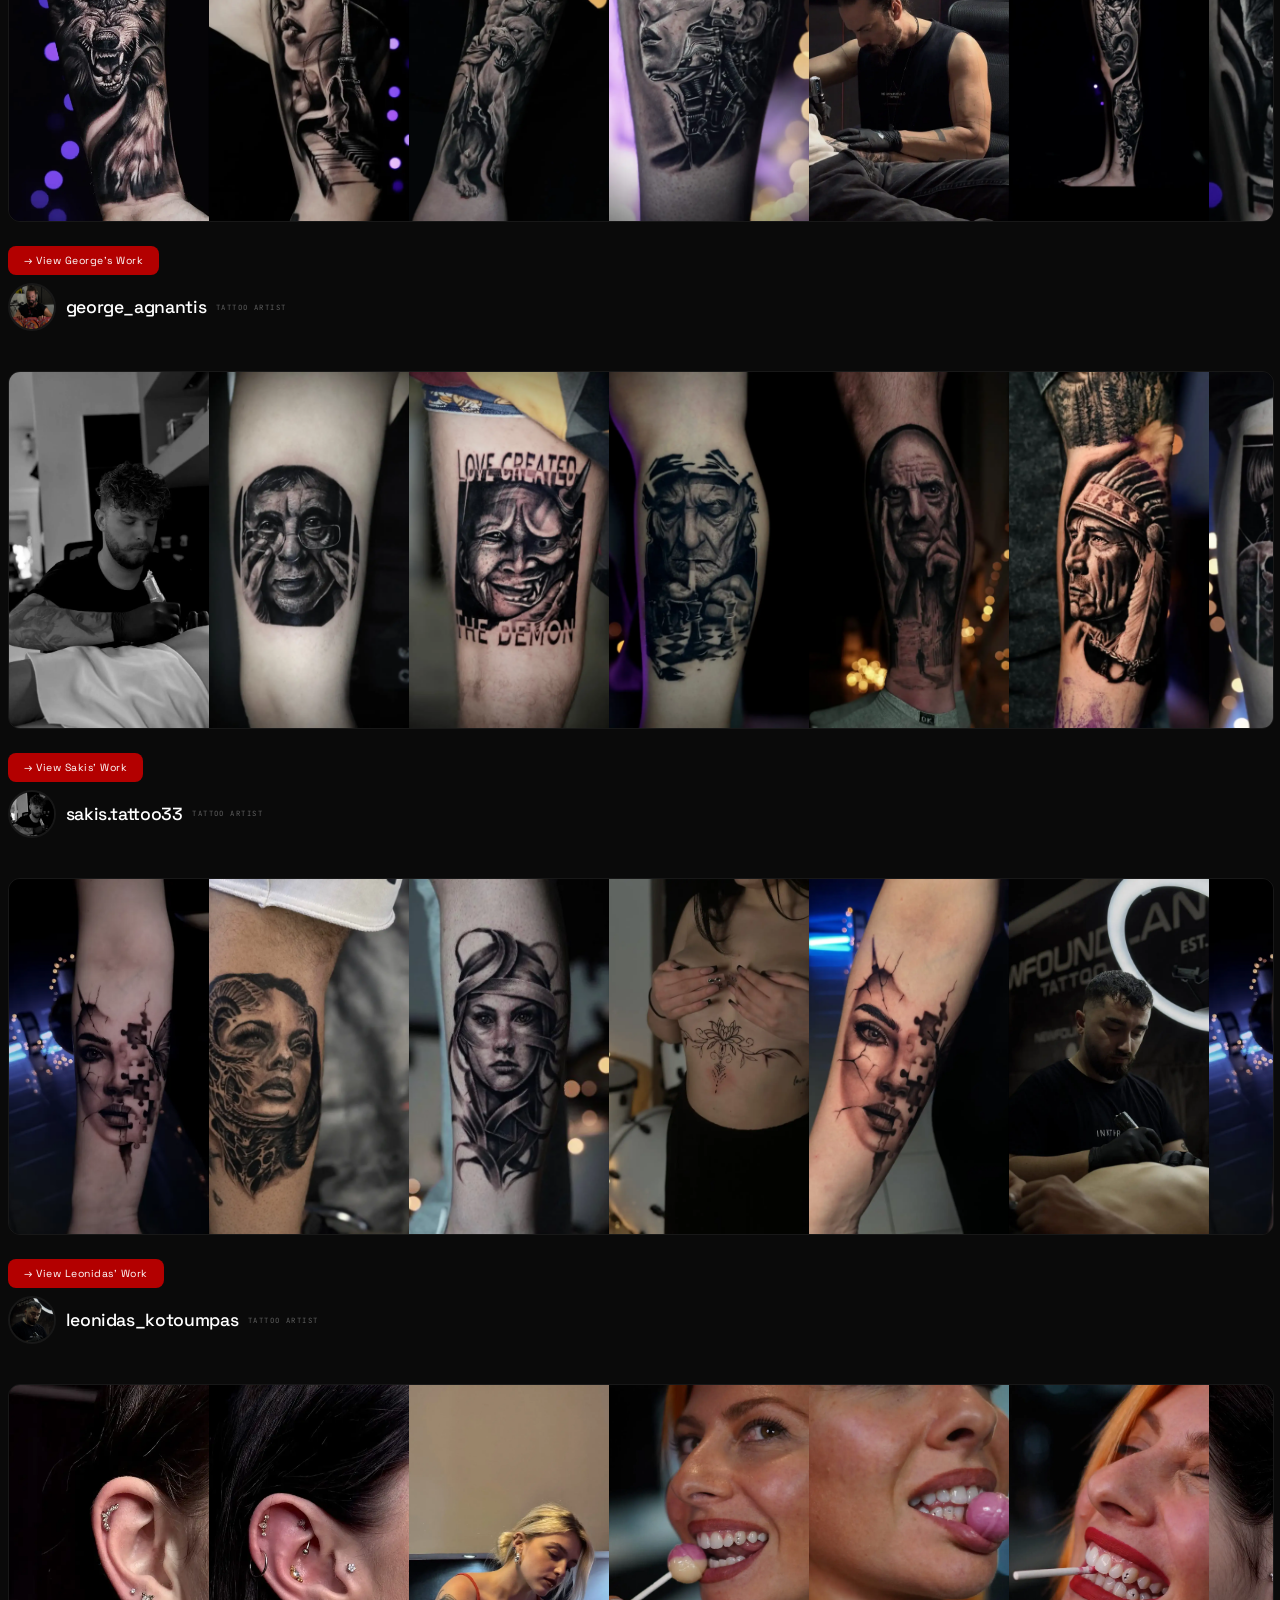
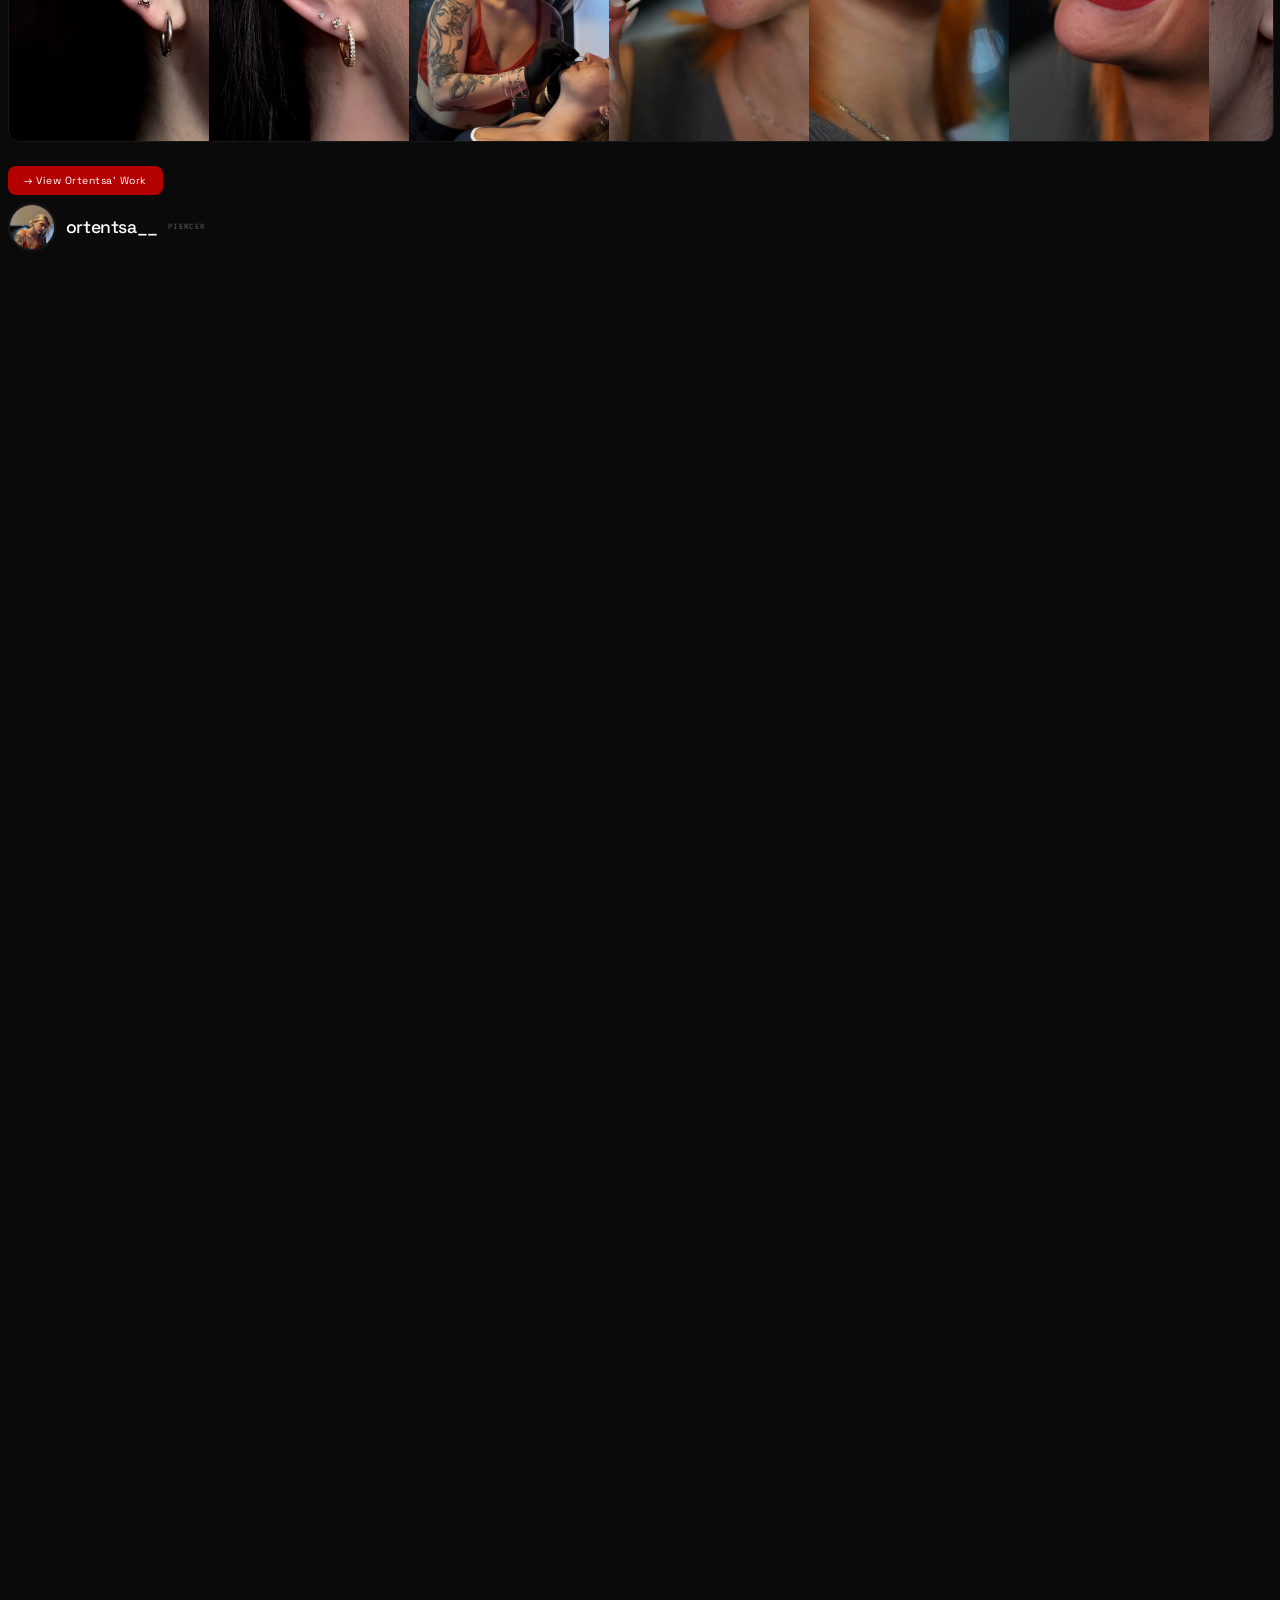
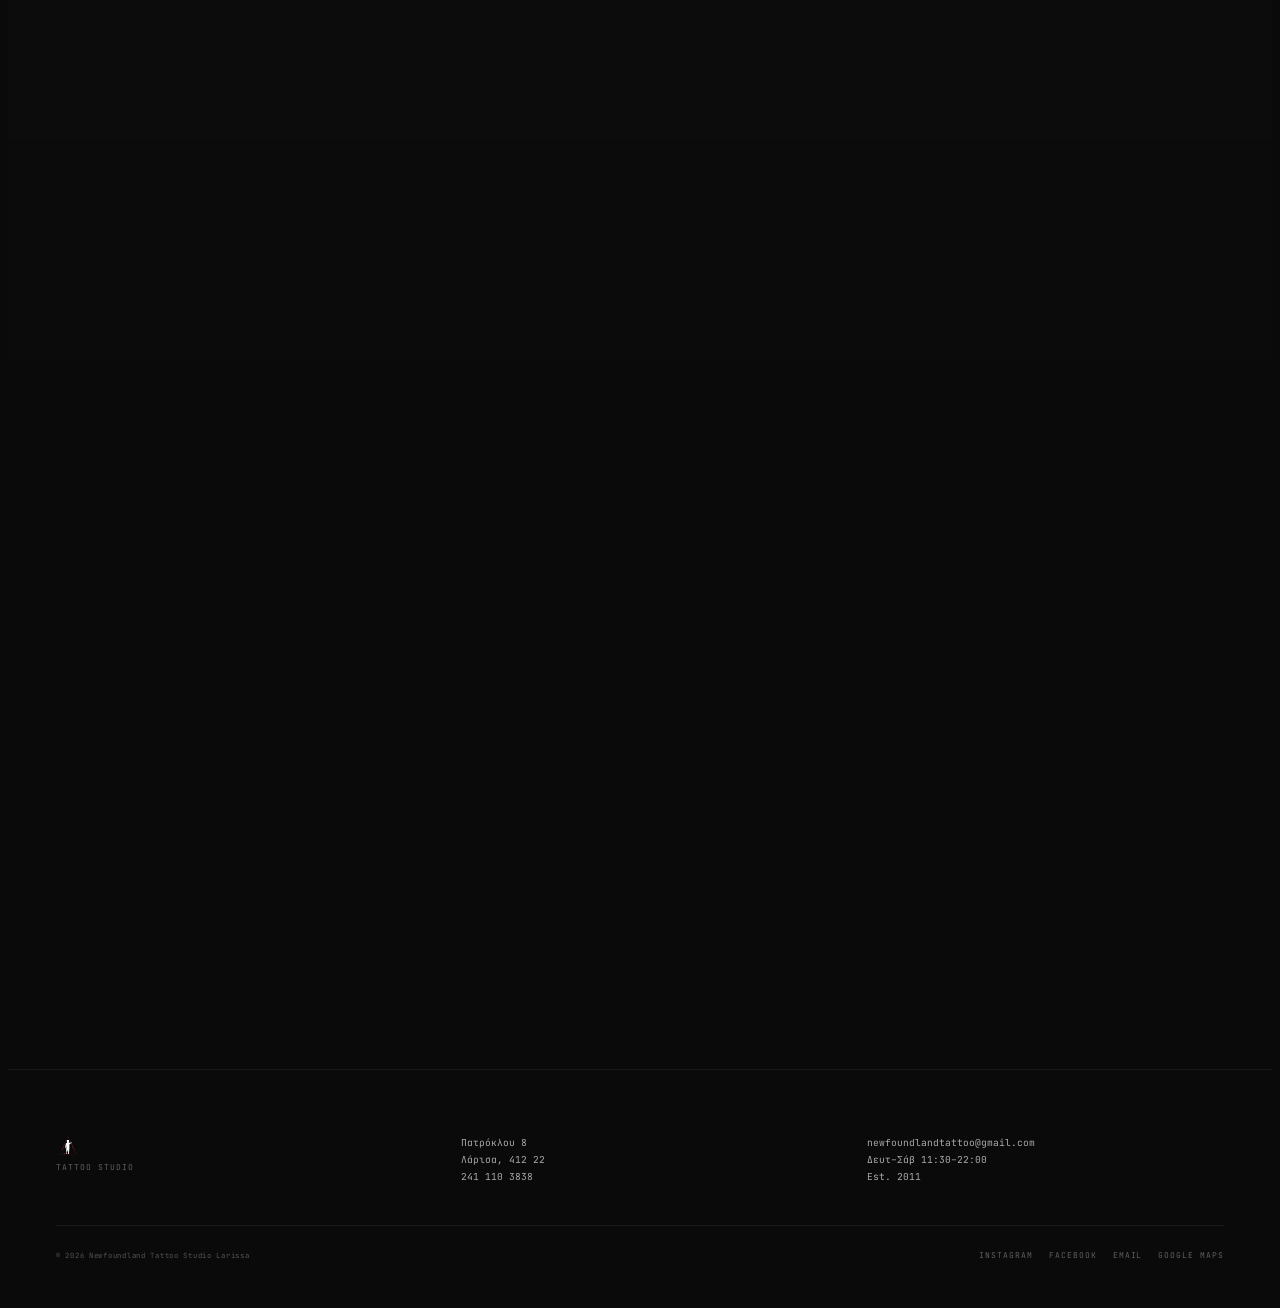
==== commit e5b7991f: "προσθήκη avatar (profil pics) για κάθε καλλιτέχνη" ====
--- a/index.html
+++ b/index.html
@@ -448,7 +448,7 @@
       <a href="gallery.html?set=george" class="gallery-btn">→ View George's Work</a>
       <!-- GEORGE (first) -->
       <div class="artist-block">
-        <div class="artist-name"><span class="artist-label" data-el="george_agnantis" data-en="george_agnantis">george_agnantis</span><span class="artist-role" data-el="Tattoo Artist" data-en="Tattoo Artist">Tattoo Artist</span></div>
+        <div class="artist-name"><img src="./artists/george/profil.png" alt="George" class="artist-avatar" /><span class="artist-label" data-el="george_agnantis" data-en="george_agnantis">george_agnantis</span><span class="artist-role" data-el="Tattoo Artist" data-en="Tattoo Artist">Tattoo Artist</span></div>
         <div class="gallery-duo">
           <div class="gallery-main" id="main-george" onclick="openLightbox('george')">
             <img src="./artists/george/IMG_0009.webp" alt="Tattoo by George Agnantis at Newfoundland Studio Larissa" class="gal-img" loading="lazy" />
@@ -466,7 +466,7 @@
       <a href="gallery.html?set=sakis" class="gallery-btn">→ View Sakis' Work</a>
       <!-- SAKIS -->
       <div class="artist-block">
-        <div class="artist-name"><span class="artist-label" data-el="sakis.tattoo33" data-en="sakis.tattoo33">sakis.tattoo33</span><span class="artist-role" data-el="Tattoo Artist" data-en="Tattoo Artist">Tattoo Artist</span></div>
+        <div class="artist-name"><img src="./artists/sakis/profil.webp" alt="Sakis" class="artist-avatar" /><span class="artist-label" data-el="sakis.tattoo33" data-en="sakis.tattoo33">sakis.tattoo33</span><span class="artist-role" data-el="Tattoo Artist" data-en="Tattoo Artist">Tattoo Artist</span></div>
         <div class="gallery-duo">
           <div class="gallery-main" id="main-sakis" onclick="openLightbox('sakis')">
             <img src="./artists/sakis/IMG_0010.webp" alt="Tattoo by Sakis at Newfoundland Tattoo Studio Larissa" class="gal-img" loading="lazy" />
@@ -484,7 +484,7 @@
       <a href="gallery.html?set=leonidas" class="gallery-btn">→ View Leonidas' Work</a>
       <!-- LEONIDAS -->
       <div class="artist-block">
-        <div class="artist-name"><span class="artist-label" data-el="leonidas_kotoumpas" data-en="leonidas_kotoumpas">leonidas_kotoumpas</span><span class="artist-role" data-el="Tattoo Artist" data-en="Tattoo Artist">Tattoo Artist</span></div>
+        <div class="artist-name"><img src="./artists/leonidas/profil.webp" alt="Leonidas" class="artist-avatar" /><span class="artist-label" data-el="leonidas_kotoumpas" data-en="leonidas_kotoumpas">leonidas_kotoumpas</span><span class="artist-role" data-el="Tattoo Artist" data-en="Tattoo Artist">Tattoo Artist</span></div>
         <div class="gallery-duo">
           <div class="gallery-main" id="main-leonidas" onclick="openLightbox('leonidas')">
             <img src="./artists/leonidas/IMG_0012.webp" alt="Tattoo by Leonidas Kotoumpas Newfoundland Studio Larissa" class="gal-img" loading="lazy" />
@@ -502,7 +502,7 @@
       <a href="gallery.html?set=ortentsa" class="gallery-btn">→ View Ortentsa' Work</a>
       <!-- ORTENTSA -->
       <div class="artist-block">
-        <div class="artist-name"><span class="artist-label" data-el="ortentsa__" data-en="ortentsa__">ortentsa__</span><span class="artist-role" data-el="Piercer" data-en="Piercer">Piercer</span></div>
+        <div class="artist-name"><img src="./artists/ortentsa/profil.webp" alt="Ortentsa" class="artist-avatar" /><span class="artist-label" data-el="ortentsa__" data-en="ortentsa__">ortentsa__</span><span class="artist-role" data-el="Piercer" data-en="Piercer">Piercer</span></div>
         <div class="gallery-duo">
           <div class="gallery-main" id="main-ortentsa" onclick="openLightbox('ortentsa')">
             <img src="./artists/ortentsa/IMG_6599.webp" alt="Tattoo by Ortentsa at Newfoundland Studio Larissa" class="gal-img" loading="lazy" />
--- a/styles.css
+++ b/styles.css
@@ -402,7 +402,8 @@
 /* ── ARTIST BLOCKS (no tabs, all visible) ── */
 .artist-block{margin-bottom:2.5rem}
 .artist-block:last-child{margin-bottom:0}
-.artist-name{display:flex;align-items:baseline;gap:.6rem;margin-bottom:1rem}
+.artist-name{display:flex;align-items:center;gap:.6rem;margin-bottom:1rem}
+.artist-avatar{width:44px;height:44px;border-radius:50%;object-fit:cover;flex-shrink:0;border:2px solid var(--border);background:var(--bg)}
 .artist-label{font-family:var(--font-sans);font-size:1.1rem;font-weight:500;color:var(--white);letter-spacing:-.02em}
 .artist-role{font-family:var(--font-mono);font-size:.45rem;color:var(--dim);letter-spacing:.2em;text-transform:uppercase}
 .gallery-duo{display:none}
@@ -512,6 +513,7 @@
   .artist-label{font-size:.85rem}
   .artist-role{font-size:.38rem}
   .artist-name{margin-bottom:.6rem;gap:.4rem}
+  .artist-avatar{width:36px;height:36px}
 }
 
 
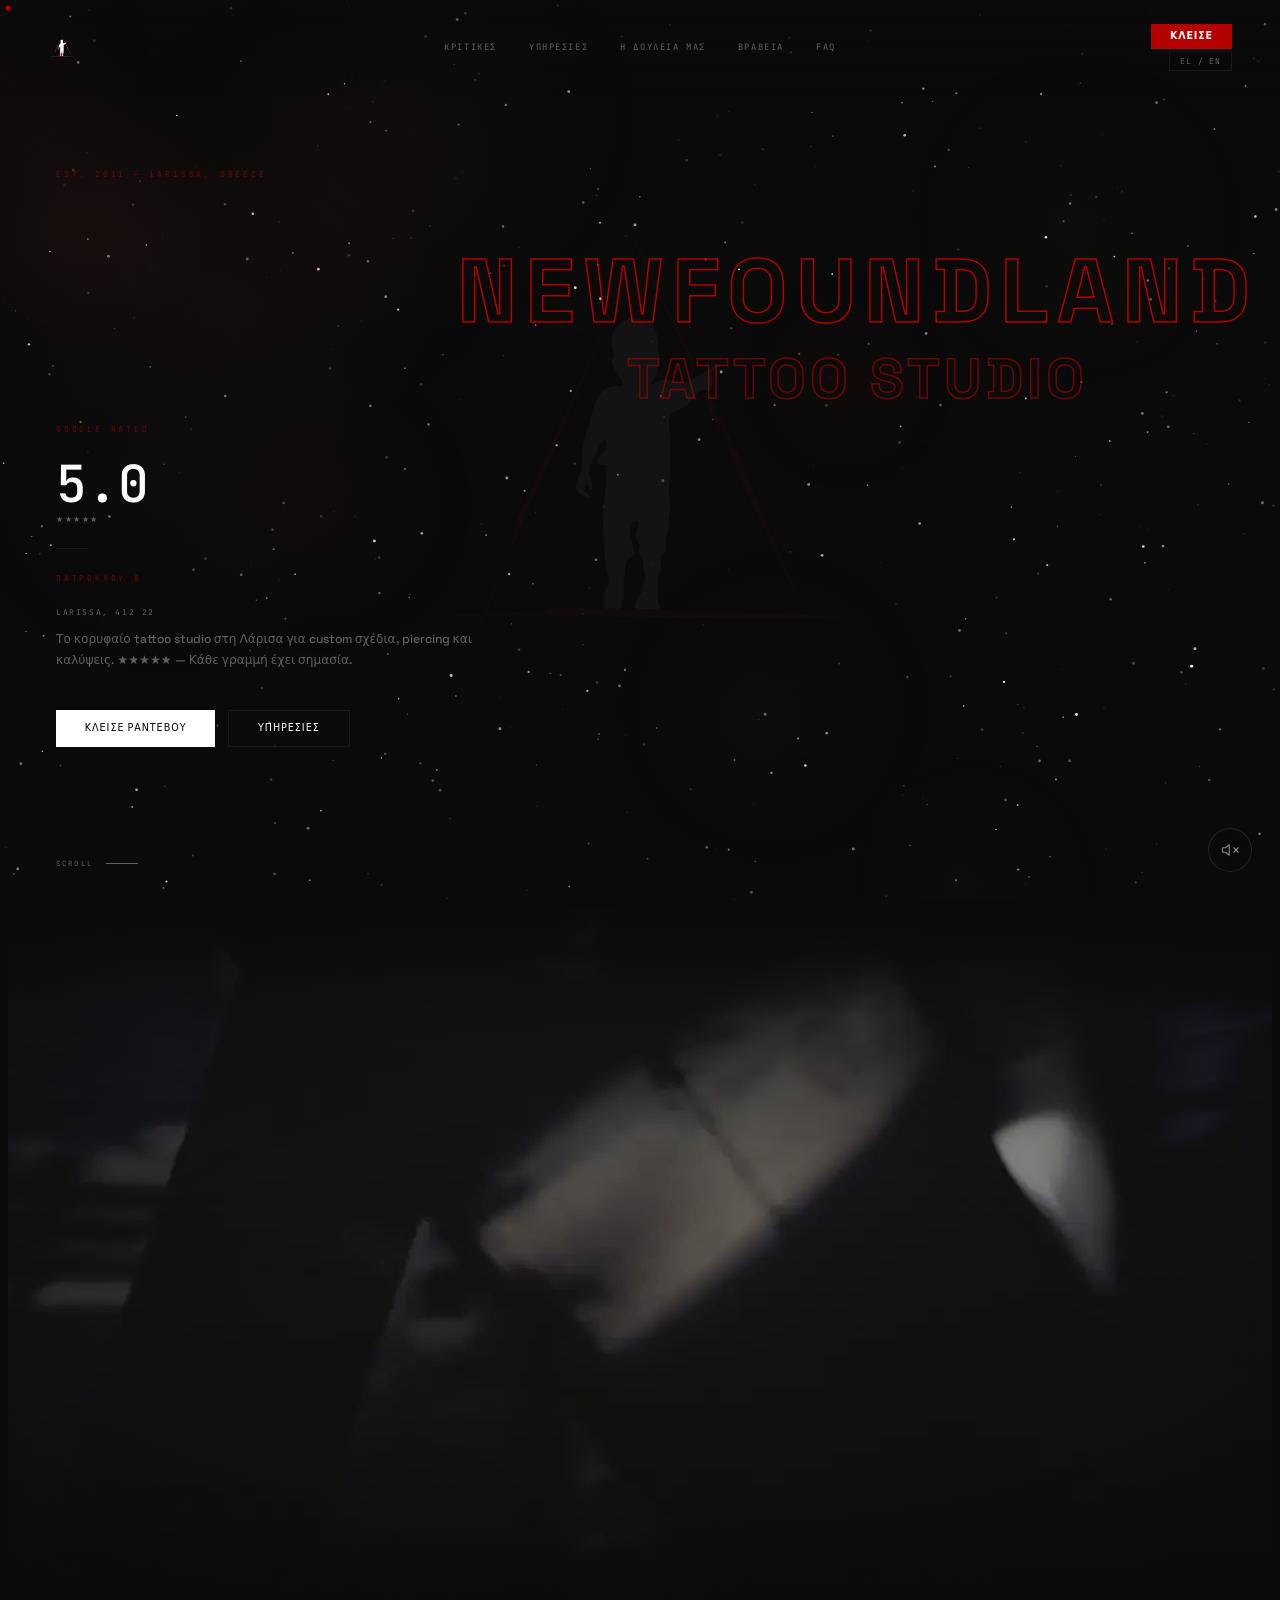
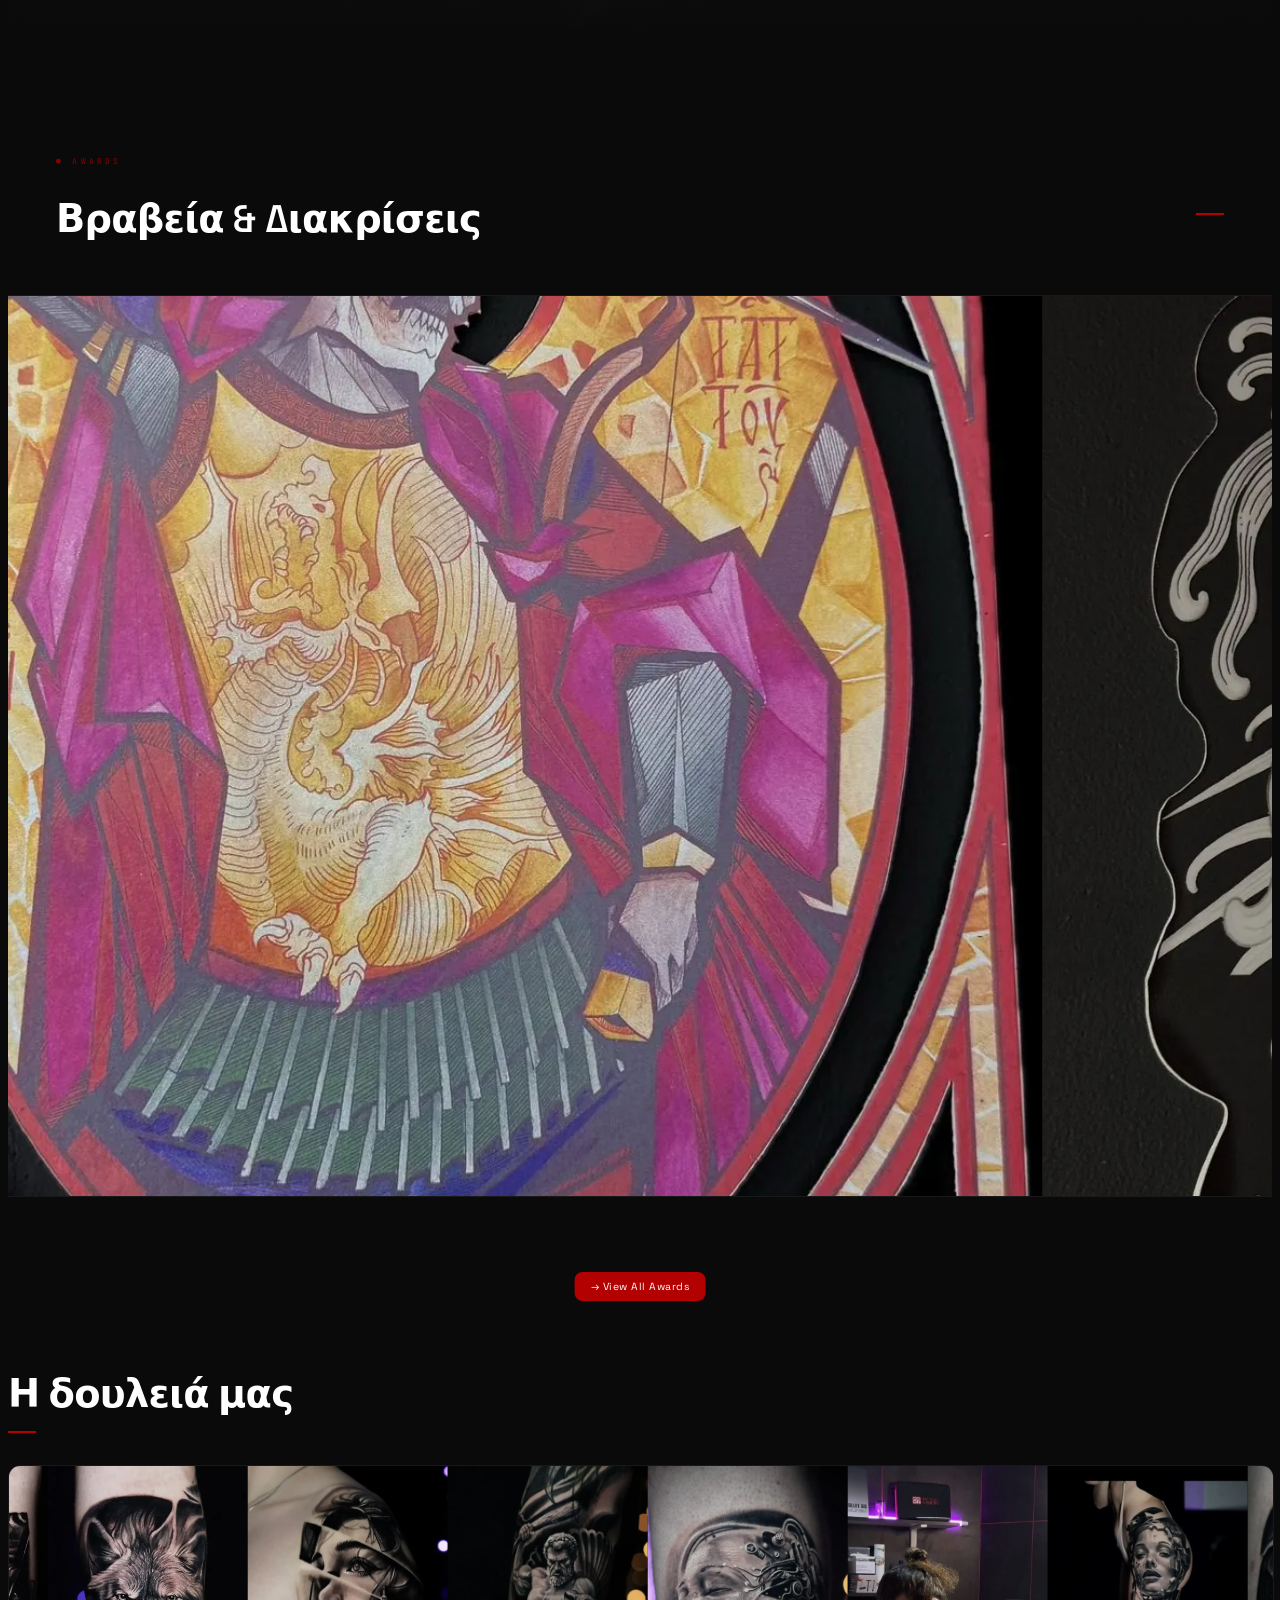
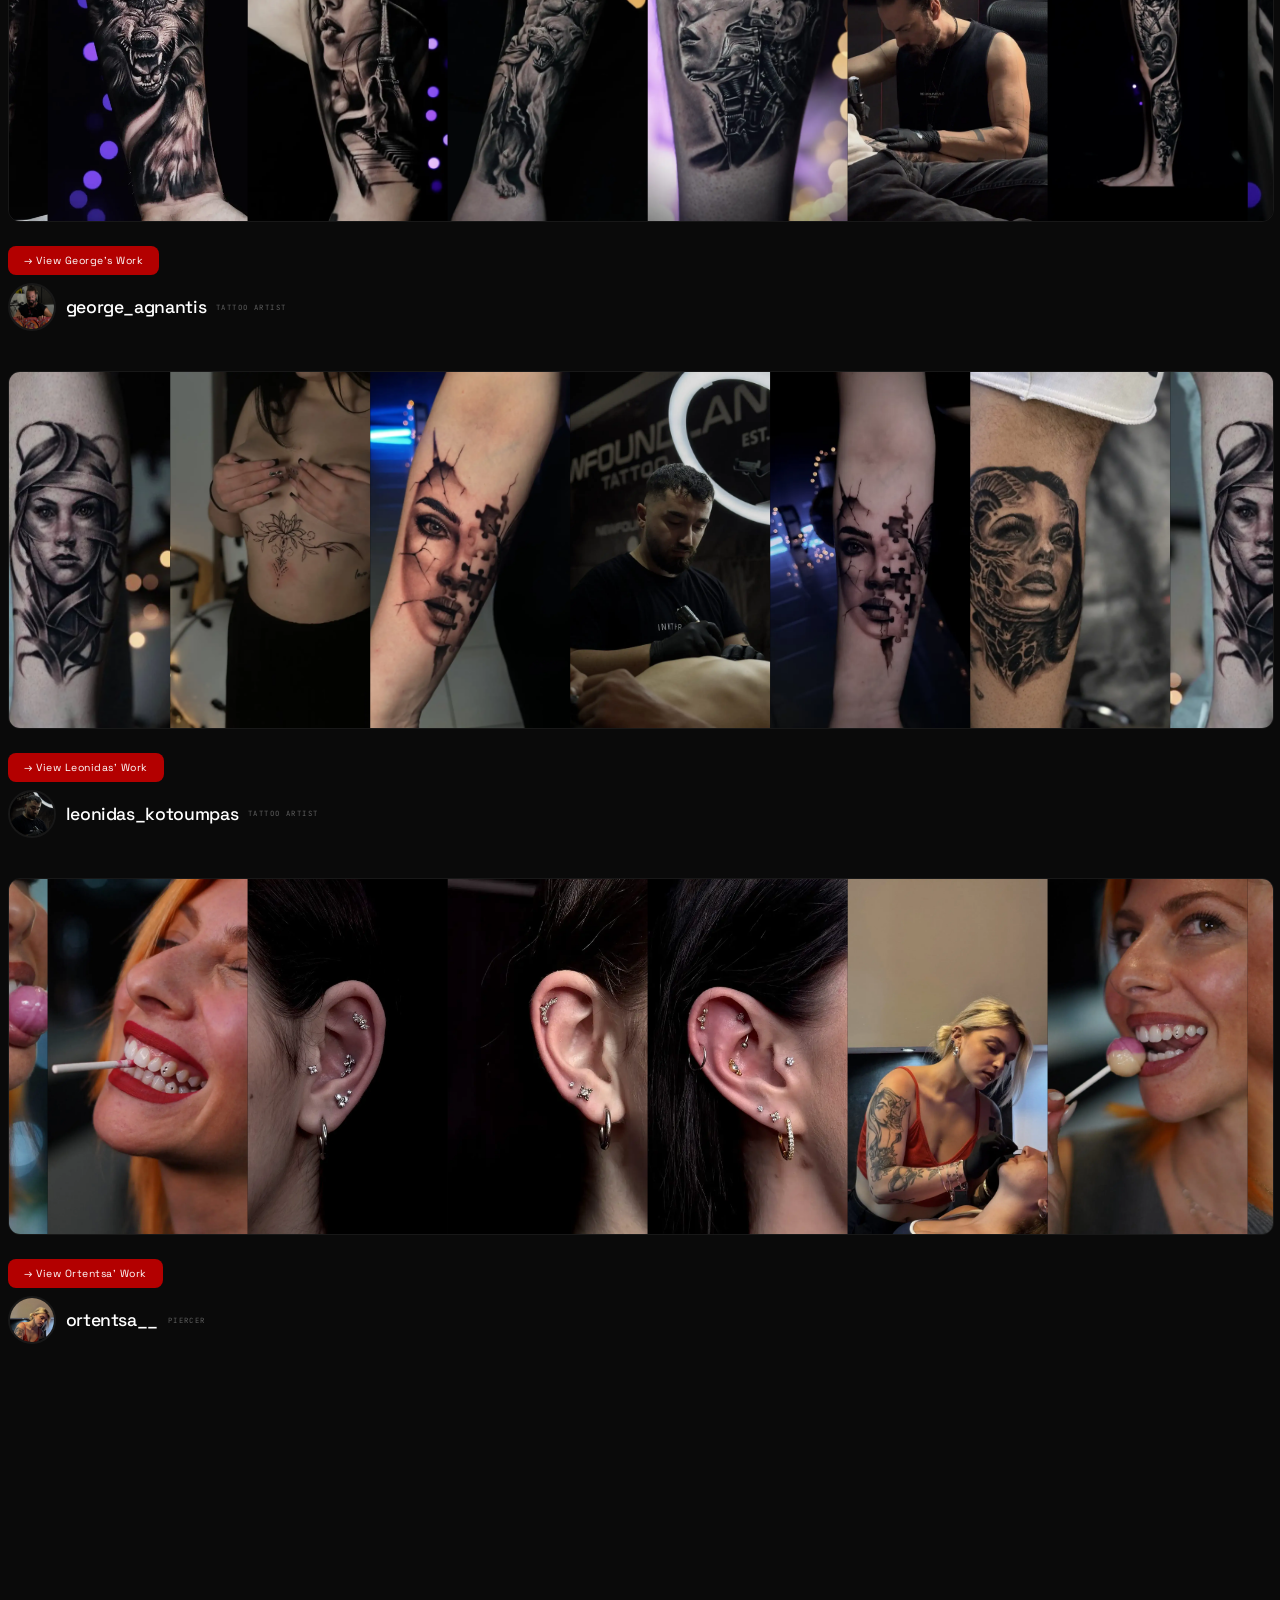
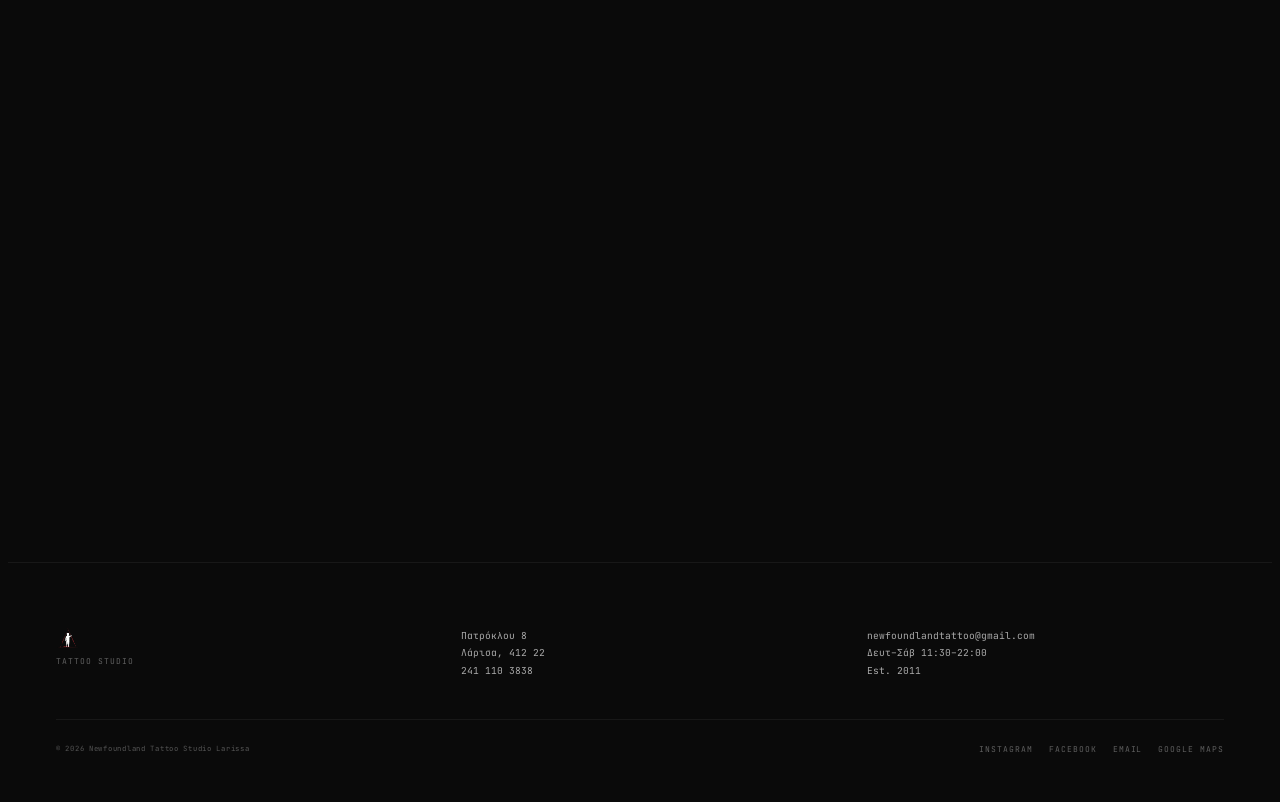
==== commit 996135ed: "Αφαίρεση Sakis: artist block, gallery set και φωτογραφίες" ====
--- a/index.html
+++ b/index.html
@@ -41,7 +41,7 @@
 <meta name="language" content="el" />
 <meta name="geo.position" content="39.6389;22.4216" />
 <meta name="ICBM" content="39.6389, 22.4216" />
-<meta name="keywords" content="tattoo Λάρισα, tattoo studio Λάρισα, τατουάζ Λάρισα, studio τατουάζ Λάρισα, piercing Λάρισα, piercing studio Λάρισα, cover up τατουάζ Λάρισα, custom tattoo Λάρισα, realism tattoo Λάρισα, blackwork tattoo Λάρισα, tattoo artist Λάρισα, καλύτερο tattoo studio Λάρισα, tattoo Λάρισα 5 αστέρια, newfoundland tattoo, newfoundland tattoo studio, νιουφάουντλαντ τατουάζ, νιουφάουντλαντ Λάρισα, tattoo Larissa, tattoo studio Larissa, piercing Larissa, cover up tattoo Larissa, custom tattoo Larissa, realism tattoo Larissa, blackwork tattoo Larissa, Larissa tattoo shop, best tattoo Larissa, top tattoo Larissa, tattoo artist Larissa, Newfoundland Tattoo Studio Larissa, tattoo Larisa, tattoo studio Larisa, piercing Larisa, best tattoo Larisa, Larisa tattoo, tattoo Larissa Greece, tattoo Λάρισα Ελλάδα, realistic tattoo Larissa, tattoo cover up Larissa, tattoo piercing Larissa, Larissa tattoo parlour, tattoo studio Larissa Greece, sakis tattoo, george agnantis tattoo, ortentsa piercing, Larissa tattoo, Larisa tattoo, tattoo near me, dermal piercing, microblading, aftercare, tattoo Θεσσαλία, tattoo Κεντρική Ελλάδα, τρύπημα αυτιού, tattoo shops near me, best tattoo artist in Larissa, πιο καλό τατουάζ, touch up, consultation" />
+<meta name="keywords" content="tattoo Λάρισα, tattoo studio Λάρισα, τατουάζ Λάρισα, studio τατουάζ Λάρισα, piercing Λάρισα, piercing studio Λάρισα, cover up τατουάζ Λάρισα, custom tattoo Λάρισα, realism tattoo Λάρισα, blackwork tattoo Λάρισα, tattoo artist Λάρισα, καλύτερο tattoo studio Λάρισα, tattoo Λάρισα 5 αστέρια, newfoundland tattoo, newfoundland tattoo studio, νιουφάουντλαντ τατουάζ, νιουφάουντλαντ Λάρισα, tattoo Larissa, tattoo studio Larissa, piercing Larissa, cover up tattoo Larissa, custom tattoo Larissa, realism tattoo Larissa, blackwork tattoo Larissa, Larissa tattoo shop, best tattoo Larissa, top tattoo Larissa, tattoo artist Larissa, Newfoundland Tattoo Studio Larissa, tattoo Larisa, tattoo studio Larisa, piercing Larisa, best tattoo Larisa, Larisa tattoo, tattoo Larissa Greece, tattoo Λάρισα Ελλάδα, realistic tattoo Larissa, tattoo cover up Larissa, tattoo piercing Larissa, Larissa tattoo parlour, tattoo studio Larissa Greece, george agnantis tattoo, ortentsa piercing, Larissa tattoo, Larisa tattoo, tattoo near me, dermal piercing, microblading, aftercare, tattoo Θεσσαλία, tattoo Κεντρική Ελλάδα, τρύπημα αυτιού, tattoo shops near me, best tattoo artist in Larissa, πιο καλό τατουάζ, touch up, consultation" />
 <meta name="robots" content="index, follow" />
 <meta name="author" content="Newfoundland Tattoo Studio" />
 <meta name="geo.region" content="GR" />
@@ -405,19 +405,6 @@
     <div class="reveal d1 work-artists">
       <!-- HIDDEN DATA: all gallery items (JS reads from these) -->
       <div style="display:none">
-                <!-- SAKIS -->
-              <div class="gal-item" id="gi-sakis-0" style="background-image:url(./artists/sakis/IMG_0010.webp);background-position:center 30%"></div>
-              <div class="gal-item" id="gi-sakis-1" style="background-image:url(./artists/sakis/sakis-01.webp);background-position:center 30%"></div>
-              <div class="gal-item" id="gi-sakis-2" style="background-image:url(./artists/sakis/sakis-scr.webp);background-position:center 30%"></div>
-              <div class="gal-item" id="gi-sakis-3" style="background-image:url(./artists/sakis/DSC00444.webp);background-position:center 30%"></div>
-              <div class="gal-item" id="gi-sakis-4" style="background-image:url(./artists/sakis/DSC00655.webp);background-position:center 30%"></div>
-              <div class="gal-item" id="gi-sakis-5" style="background-image:url(./artists/sakis/0029AEC7-6568-428C-BFEA-DFEF06CDE269.webp);background-position:center 30%"></div>
-              <div class="gal-item" id="gi-sakis-6" style="background-image:url(./artists/sakis/343F6D14-4EB0-410A-89AE-FFF8853E4D35.webp);background-position:center 30%"></div>
-              <div class="gal-item" id="gi-sakis-7" style="background-image:url(./artists/sakis/DC426D09-4158-4BEE-8D90-922D60B9048E.webp);background-position:center 30%"></div>
-              <div class="gal-item" id="gi-sakis-8" style="background-image:url(./artists/sakis/LKS04388.webp);background-position:center 30%"></div>
-              <div class="gal-item" id="gi-sakis-9" style="background-image:url(./artists/sakis/LKS04744.webp);background-position:center 30%"></div>
-              <div class="gal-item" id="gi-sakis-10" style="background-image:url(./artists/sakis/LKS04778.webp);background-position:center 30%"></div>
-              <div class="gal-item" id="gi-sakis-11" style="background-image:url(./artists/sakis/Untitled_Artwork.webp);background-position:center 30%"></div>
                 <!-- GEORGE -->
               <div class="gal-item" id="gi-george-0" style="background-image:url(./artists/george/IMG_0009.webp);background-position:center 30%"></div>
               <div class="gal-item" id="gi-george-1" style="background-image:url(./artists/george/IMG_0011.webp);background-position:center 30%"></div>
@@ -462,24 +449,6 @@
         </div>
         <div class="gal-dots" id="dots-george"></div>
       </div>
-      <div class="gallery-strip" onclick="openLightbox('sakis')"><div class="gs-track"><div class="gs-slide" style="background-image:url(./artists/sakis/IMG_0010.webp)"></div><div class="gs-slide" style="background-image:url(./artists/sakis/sakis-01.webp)"></div><div class="gs-slide" style="background-image:url(./artists/sakis/DSC00444.webp)"></div><div class="gs-slide" style="background-image:url(./artists/sakis/DSC00655.webp)"></div><div class="gs-slide" style="background-image:url(./artists/sakis/LKS04388.webp)"></div><div class="gs-slide" style="background-image:url(./artists/sakis/LKS04744.webp)"></div><div class="gs-slide" style="background-image:url(./artists/sakis/LKS04778.webp)"></div><div class="gs-slide" style="background-image:url(./artists/sakis/Untitled_Artwork.webp)"></div><div class="gs-slide" style="background-image:url(./artists/sakis/0029AEC7-6568-428C-BFEA-DFEF06CDE269.webp)"></div><div class="gs-slide" style="background-image:url(./artists/sakis/343F6D14-4EB0-410A-89AE-FFF8853E4D35.webp)"></div><div class="gs-slide" style="background-image:url(./artists/sakis/DC426D09-4158-4BEE-8D90-922D60B9048E.webp)"></div><div class="gs-slide" style="background-image:url(./artists/sakis/sakis-scr.webp)"></div><div class="gs-slide" style="background-image:url(./artists/sakis/IMG_0010.webp)"></div><div class="gs-slide" style="background-image:url(./artists/sakis/sakis-01.webp)"></div><div class="gs-slide" style="background-image:url(./artists/sakis/DSC00444.webp)"></div><div class="gs-slide" style="background-image:url(./artists/sakis/DSC00655.webp)"></div><div class="gs-slide" style="background-image:url(./artists/sakis/LKS04388.webp)"></div><div class="gs-slide" style="background-image:url(./artists/sakis/LKS04744.webp)"></div><div class="gs-slide" style="background-image:url(./artists/sakis/LKS04778.webp)"></div><div class="gs-slide" style="background-image:url(./artists/sakis/Untitled_Artwork.webp)"></div><div class="gs-slide" style="background-image:url(./artists/sakis/0029AEC7-6568-428C-BFEA-DFEF06CDE269.webp)"></div><div class="gs-slide" style="background-image:url(./artists/sakis/343F6D14-4EB0-410A-89AE-FFF8853E4D35.webp)"></div><div class="gs-slide" style="background-image:url(./artists/sakis/DC426D09-4158-4BEE-8D90-922D60B9048E.webp)"></div><div class="gs-slide" style="background-image:url(./artists/sakis/sakis-scr.webp)"></div></div></div>
-      <a href="gallery.html?set=sakis" class="gallery-btn">→ View Sakis' Work</a>
-      <!-- SAKIS -->
-      <div class="artist-block">
-        <div class="artist-name"><img src="./artists/sakis/profil.webp" alt="Sakis" class="artist-avatar" /><span class="artist-label" data-el="sakis.tattoo33" data-en="sakis.tattoo33">sakis.tattoo33</span><span class="artist-role" data-el="Tattoo Artist" data-en="Tattoo Artist">Tattoo Artist</span></div>
-        <div class="gallery-duo">
-          <div class="gallery-main" id="main-sakis" onclick="openLightbox('sakis')">
-            <img src="./artists/sakis/IMG_0010.webp" alt="Tattoo by Sakis at Newfoundland Tattoo Studio Larissa" class="gal-img" loading="lazy" />
-            <div class="gallery-overlay"></div>
-            <div class="gallery-info"><span class="gal-num">01</span></div>
-          </div>
-          <div class="gallery-next" id="next-sakis" onclick="slideGallery('sakis',1)">
-            <img src="./artists/sakis/sakis-01.webp" alt="Sakis tattoo artist portfolio Newfoundland Larissa" class="gal-img" loading="lazy" />
-            <div class="gallery-blur"></div>
-          </div>
-        </div>
-        <div class="gal-dots" id="dots-sakis"></div>
-      </div>
       <div class="gallery-strip" onclick="openLightbox('leonidas')"><div class="gs-track"><div class="gs-slide" style="background-image:url(./artists/leonidas/IMG_0012.webp)"></div><div class="gs-slide" style="background-image:url(./artists/leonidas/IMG_6698.webp)"></div><div class="gs-slide" style="background-image:url(./artists/leonidas/IMG_7093.webp)"></div><div class="gs-slide" style="background-image:url(./artists/leonidas/IMG_8143.webp)"></div><div class="gs-slide" style="background-image:url(./artists/leonidas/leonidas-fsr.webp)"></div><div class="gs-slide" style="background-image:url(./artists/leonidas/leonidas-scr.webp)"></div><div class="gs-slide" style="background-image:url(./artists/leonidas/IMG_0012.webp)"></div><div class="gs-slide" style="background-image:url(./artists/leonidas/IMG_6698.webp)"></div><div class="gs-slide" style="background-image:url(./artists/leonidas/IMG_7093.webp)"></div><div class="gs-slide" style="background-image:url(./artists/leonidas/IMG_8143.webp)"></div><div class="gs-slide" style="background-image:url(./artists/leonidas/leonidas-fsr.webp)"></div><div class="gs-slide" style="background-image:url(./artists/leonidas/leonidas-scr.webp)"></div></div></div>
       <a href="gallery.html?set=leonidas" class="gallery-btn">→ View Leonidas' Work</a>
       <!-- LEONIDAS -->
@@ -587,7 +556,7 @@
   updateDuo(id,idx,nextIdx);
 }
 document.addEventListener('DOMContentLoaded',function(){
-  var galIds=['sakis','george','leonidas','ortentsa','awards','studio'];
+  var galIds=['george','leonidas','ortentsa','awards','studio'];
   setTimeout(function(){
     galIds.forEach(function(id){initGallery(id)});
     // Add scroll-to-slide on gallery duos
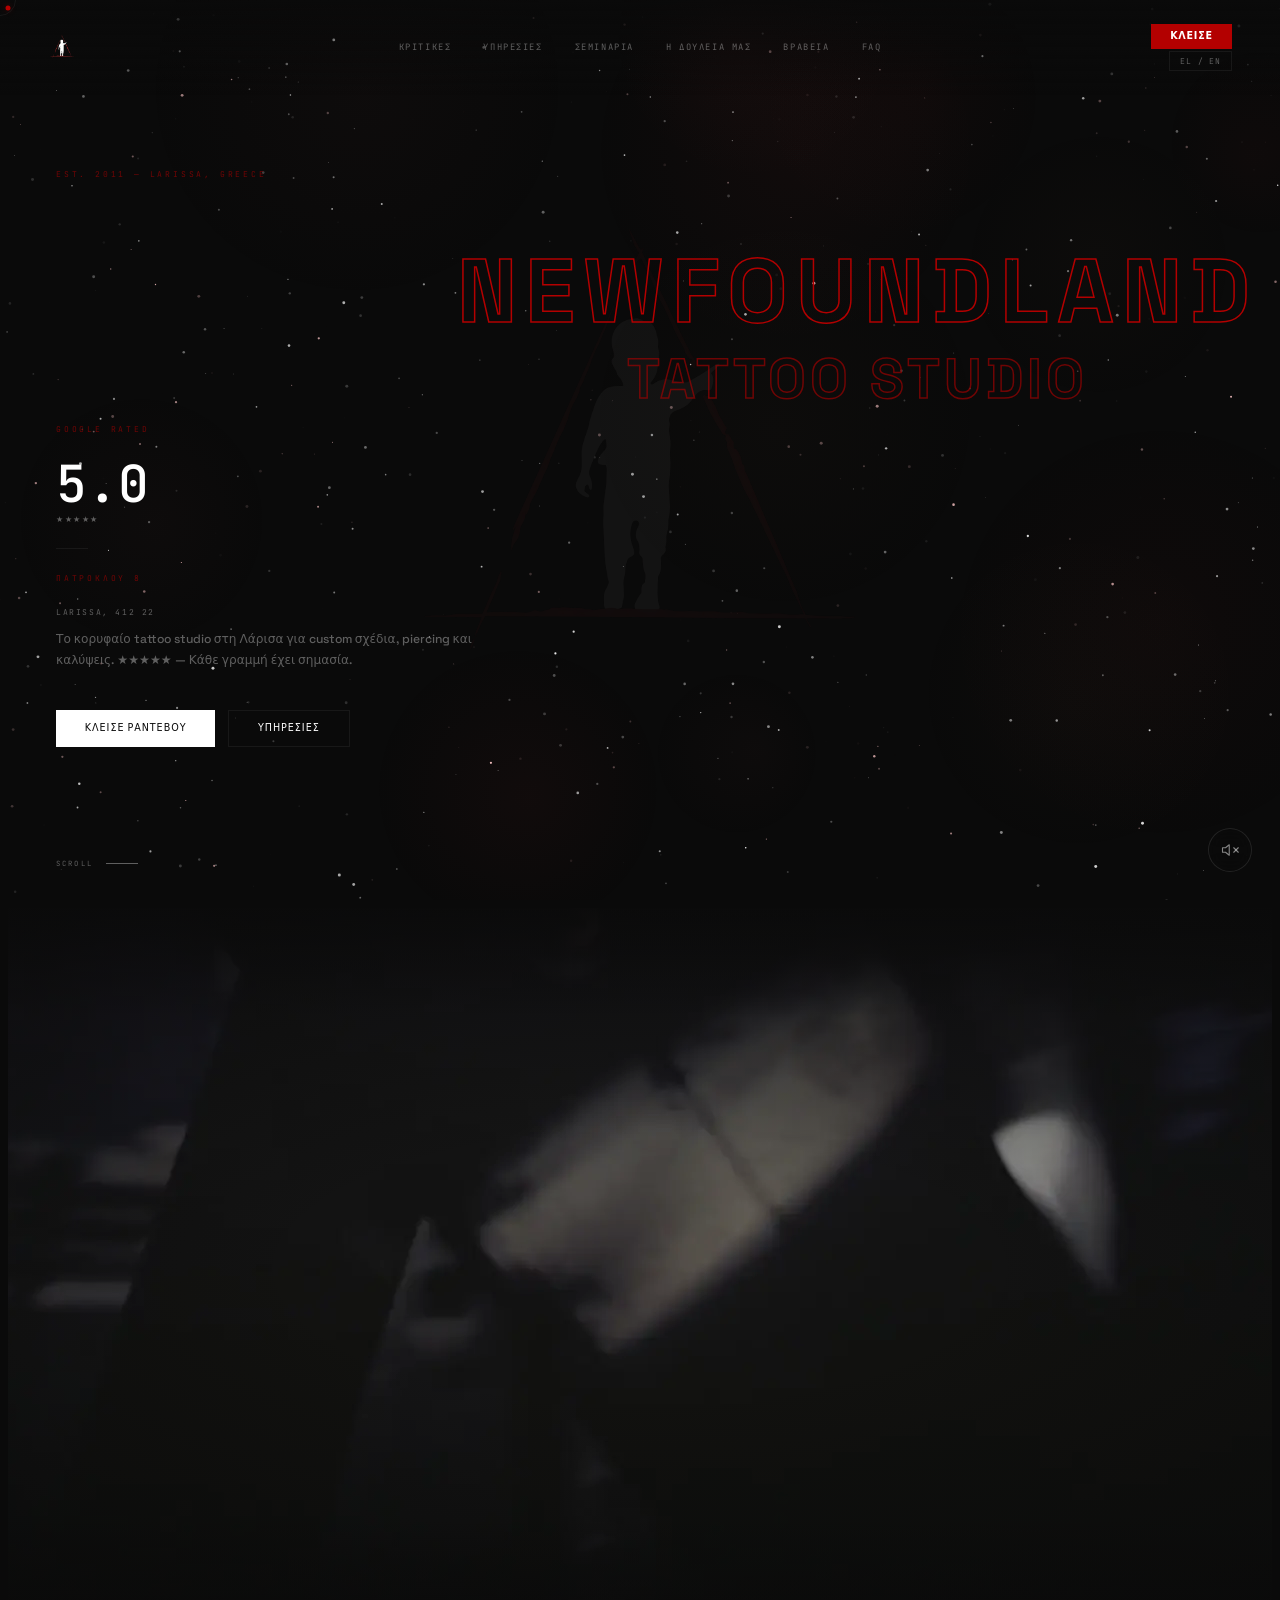
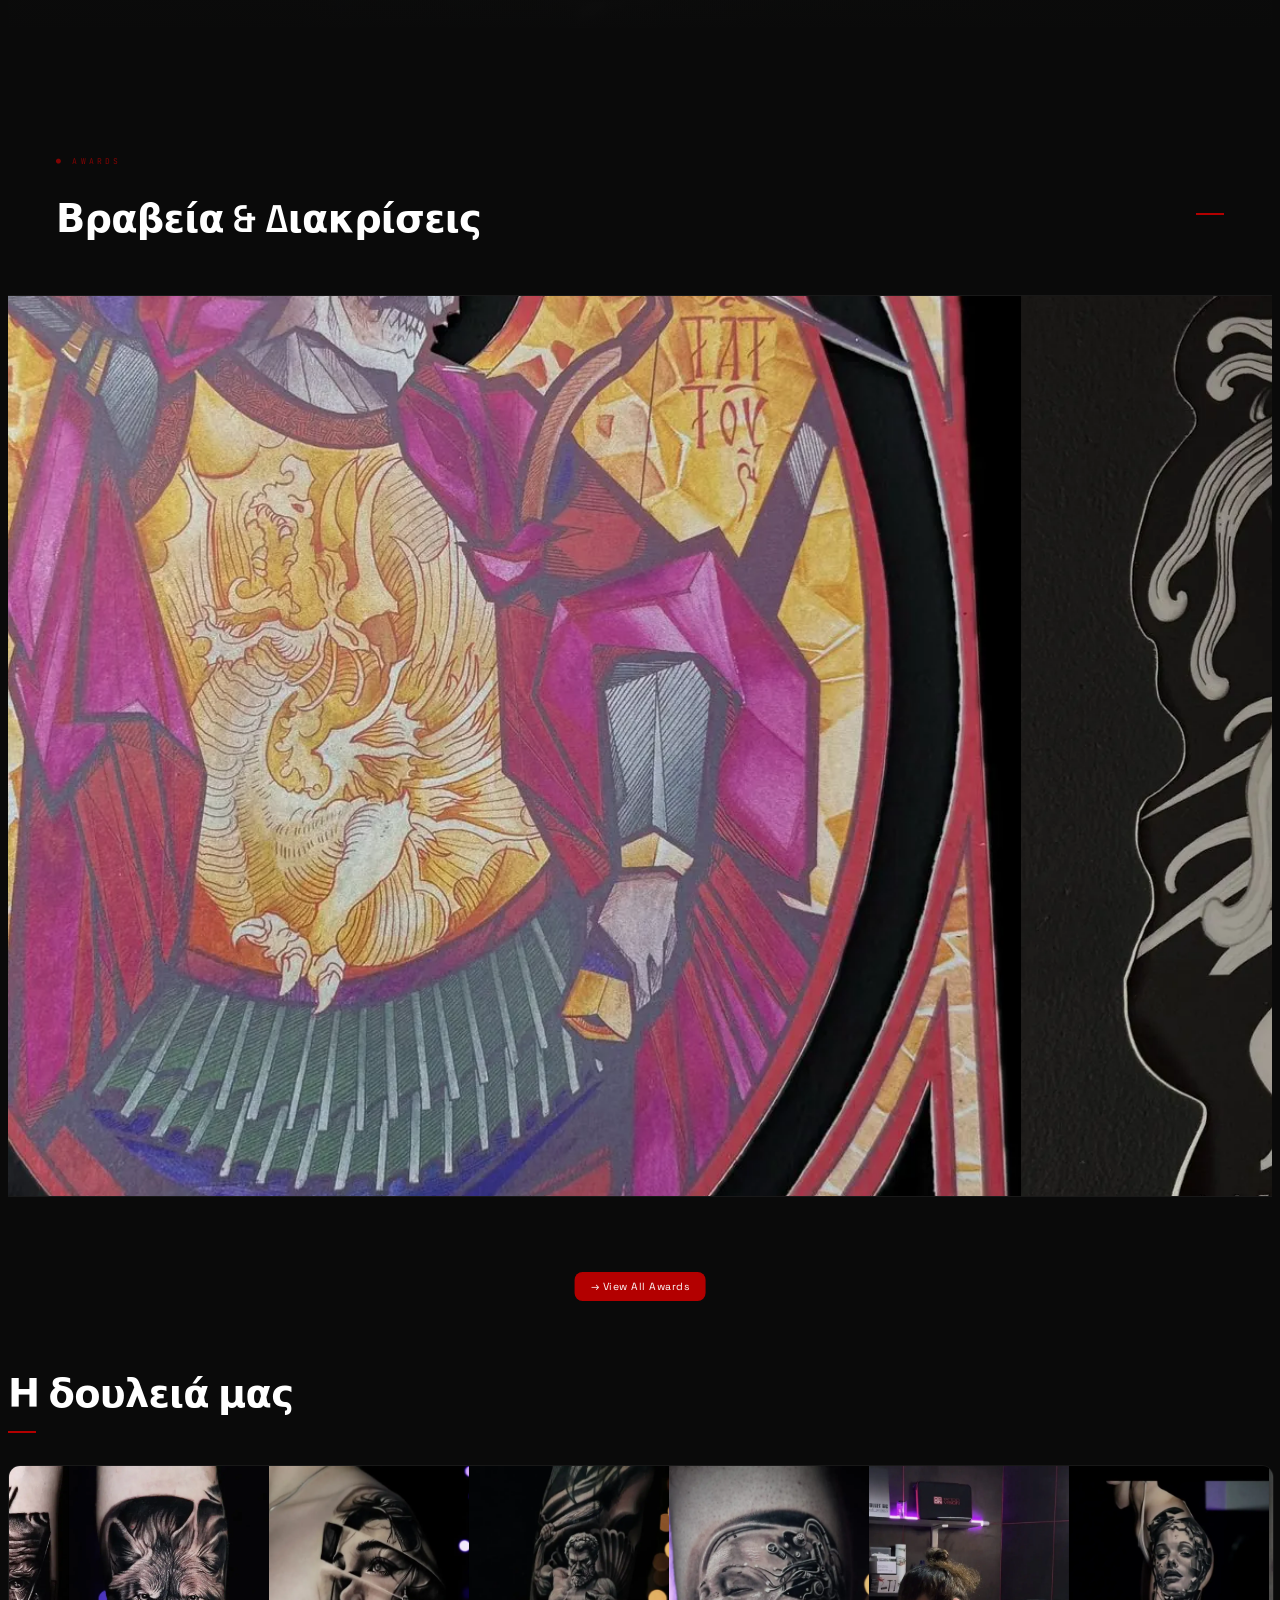
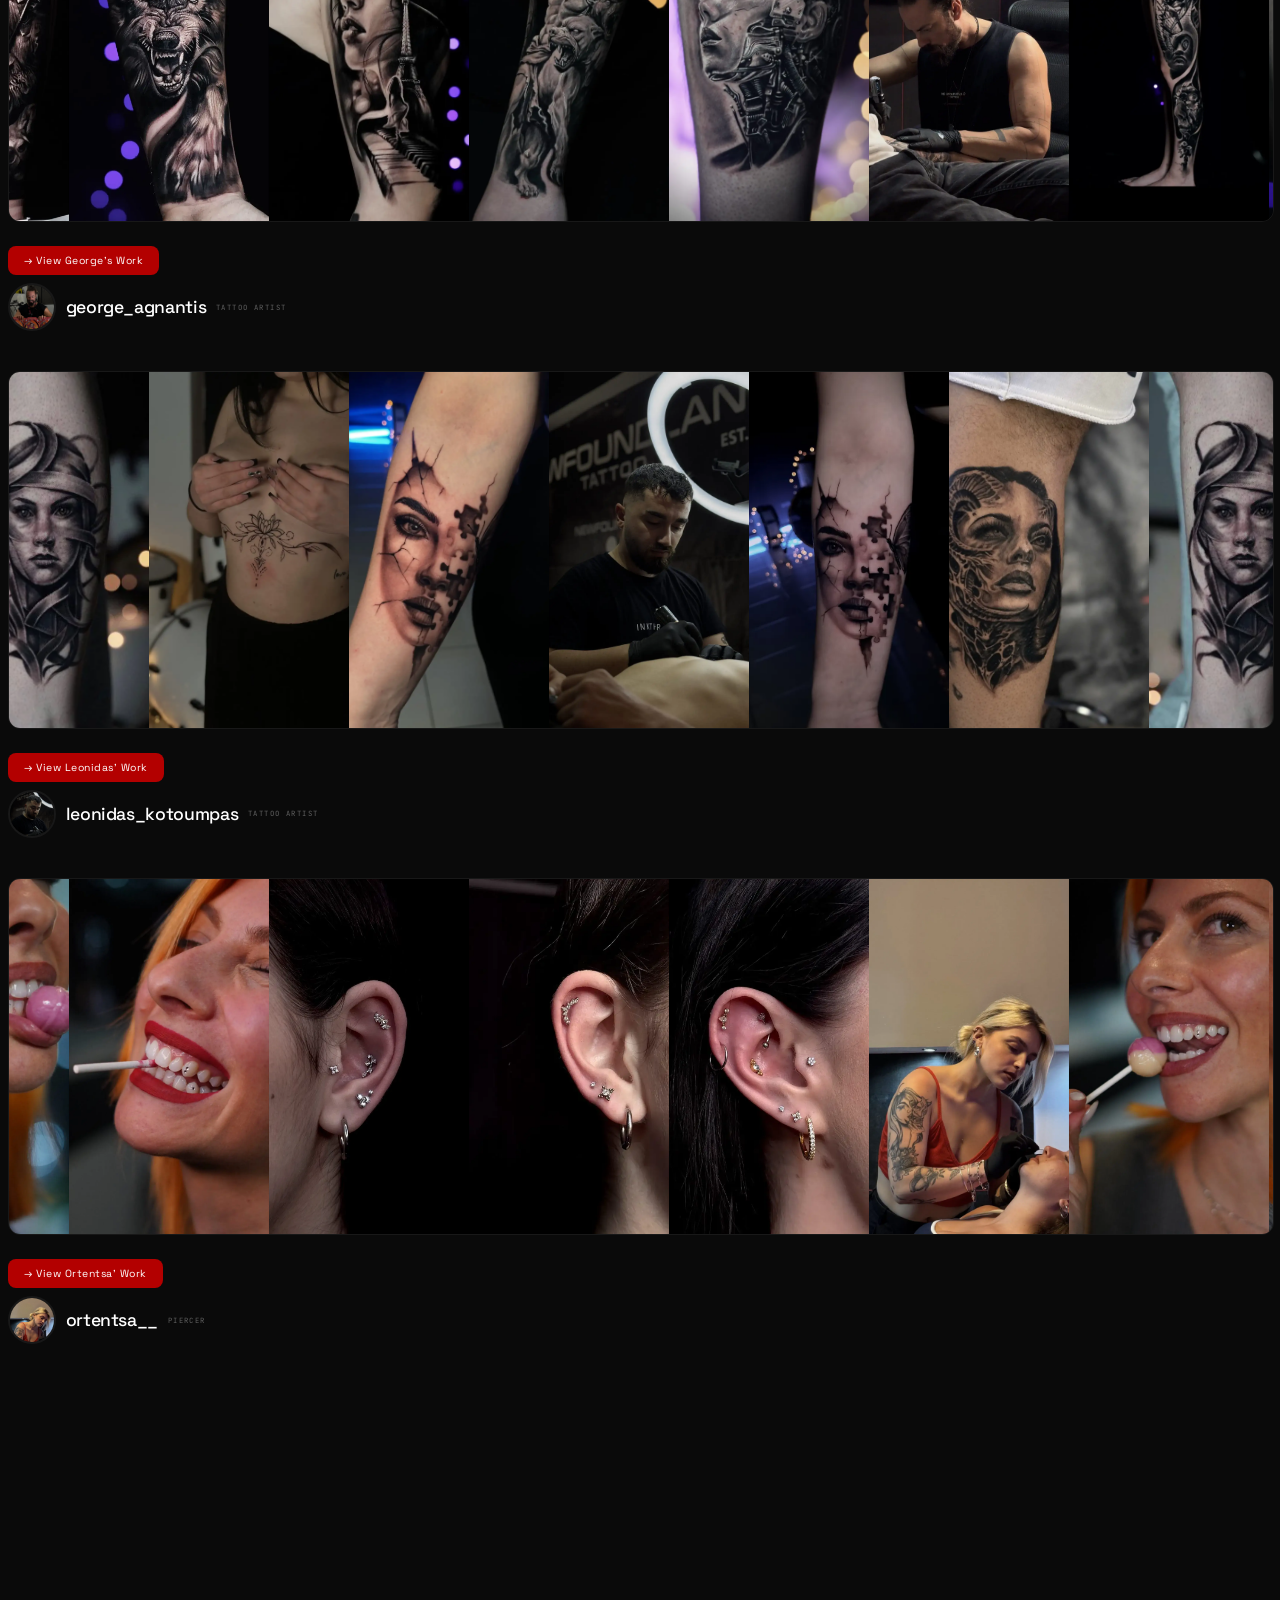
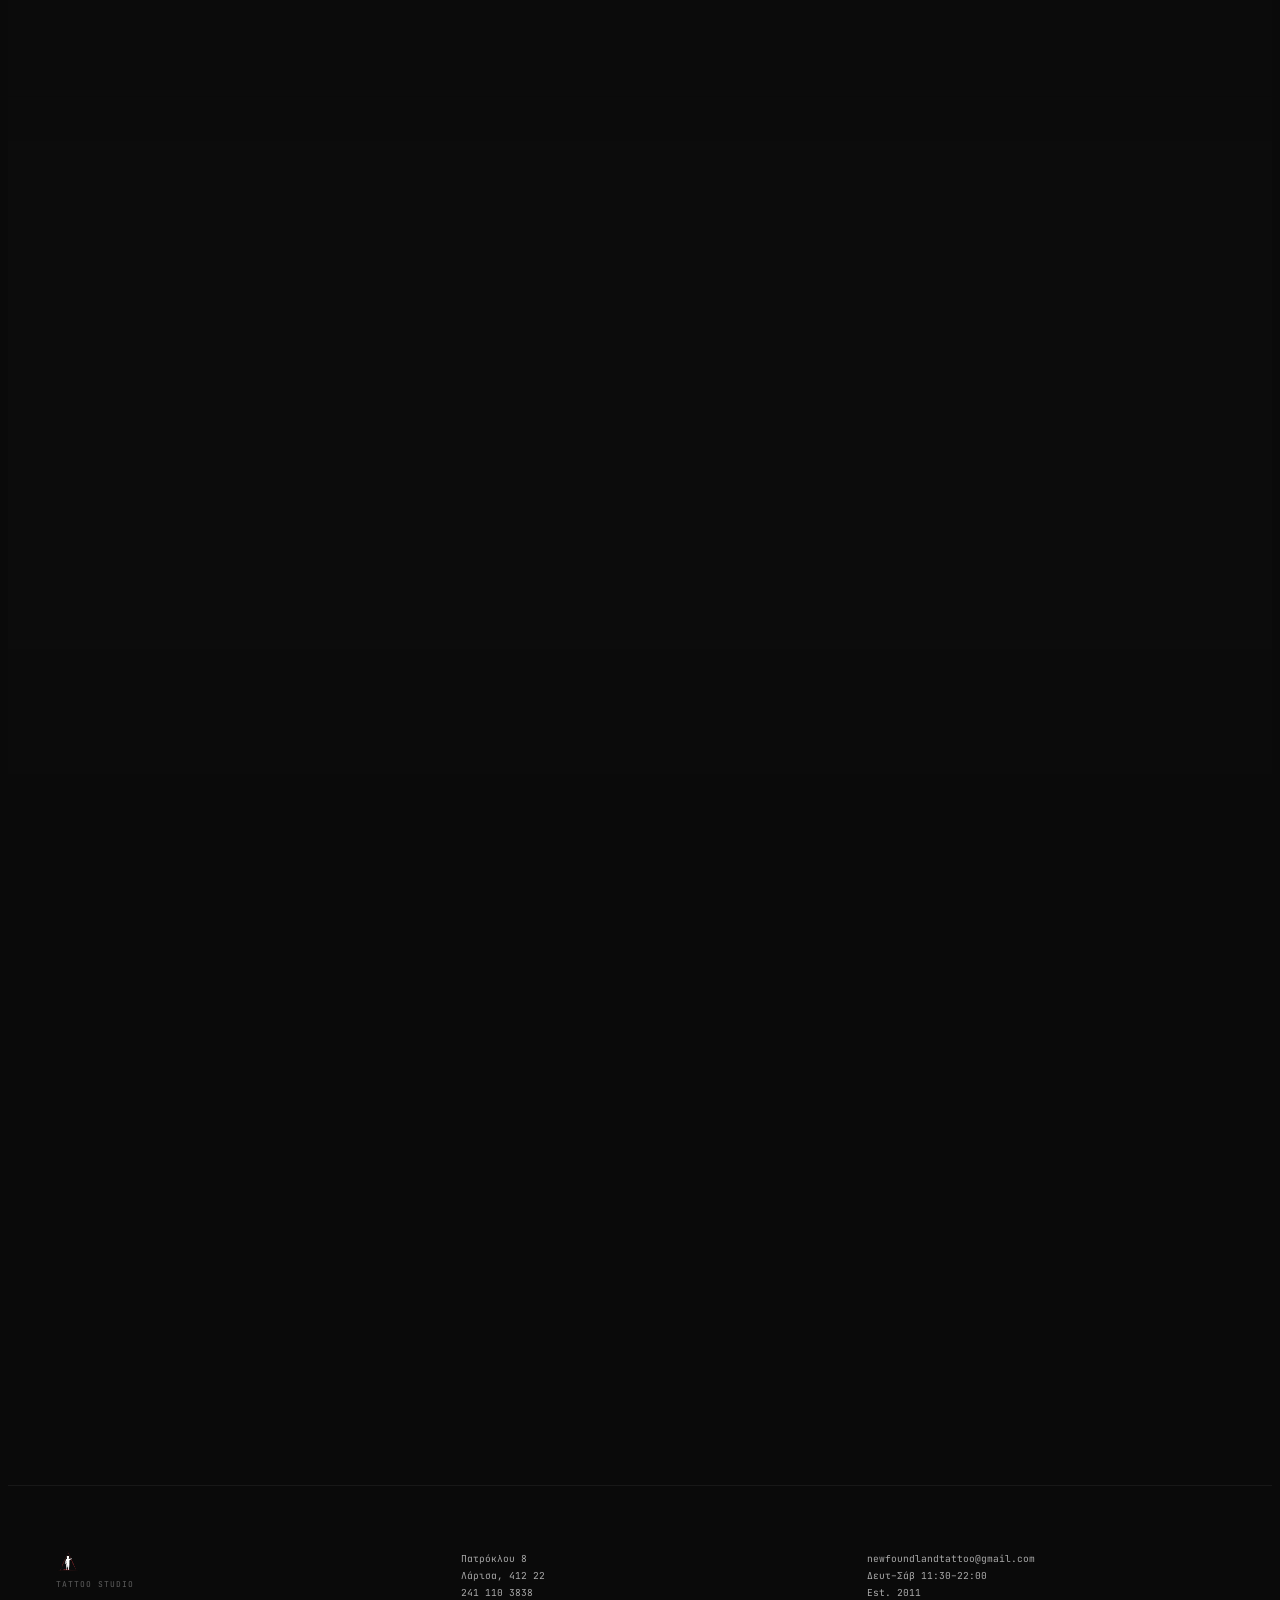
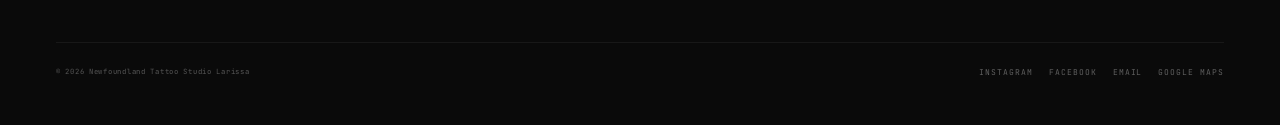
==== commit 05fcde78: "Νέα ενότητα Σεμινάρια (EL/EN) + διόρθωση gallery JS και scroll-spy" ====
--- a/index.html
+++ b/index.html
@@ -41,7 +41,7 @@
 <meta name="language" content="el" />
 <meta name="geo.position" content="39.6389;22.4216" />
 <meta name="ICBM" content="39.6389, 22.4216" />
-<meta name="keywords" content="tattoo Λάρισα, tattoo studio Λάρισα, τατουάζ Λάρισα, studio τατουάζ Λάρισα, piercing Λάρισα, piercing studio Λάρισα, cover up τατουάζ Λάρισα, custom tattoo Λάρισα, realism tattoo Λάρισα, blackwork tattoo Λάρισα, tattoo artist Λάρισα, καλύτερο tattoo studio Λάρισα, tattoo Λάρισα 5 αστέρια, newfoundland tattoo, newfoundland tattoo studio, νιουφάουντλαντ τατουάζ, νιουφάουντλαντ Λάρισα, tattoo Larissa, tattoo studio Larissa, piercing Larissa, cover up tattoo Larissa, custom tattoo Larissa, realism tattoo Larissa, blackwork tattoo Larissa, Larissa tattoo shop, best tattoo Larissa, top tattoo Larissa, tattoo artist Larissa, Newfoundland Tattoo Studio Larissa, tattoo Larisa, tattoo studio Larisa, piercing Larisa, best tattoo Larisa, Larisa tattoo, tattoo Larissa Greece, tattoo Λάρισα Ελλάδα, realistic tattoo Larissa, tattoo cover up Larissa, tattoo piercing Larissa, Larissa tattoo parlour, tattoo studio Larissa Greece, george agnantis tattoo, ortentsa piercing, Larissa tattoo, Larisa tattoo, tattoo near me, dermal piercing, microblading, aftercare, tattoo Θεσσαλία, tattoo Κεντρική Ελλάδα, τρύπημα αυτιού, tattoo shops near me, best tattoo artist in Larissa, πιο καλό τατουάζ, touch up, consultation" />
+<meta name="keywords" content="tattoo Λάρισα, tattoo studio Λάρισα, τατουάζ Λάρισα, studio τατουάζ Λάρισα, piercing Λάρισα, piercing studio Λάρισα, cover up τατουάζ Λάρισα, custom tattoo Λάρισα, realism tattoo Λάρισα, blackwork tattoo Λάρισα, tattoo artist Λάρισα, καλύτερο tattoo studio Λάρισα, tattoo Λάρισα 5 αστέρια, newfoundland tattoo, newfoundland tattoo studio, νιουφάουντλαντ τατουάζ, νιουφάουντλαντ Λάρισα, tattoo Larissa, tattoo studio Larissa, piercing Larissa, cover up tattoo Larissa, custom tattoo Larissa, realism tattoo Larissa, blackwork tattoo Larissa, Larissa tattoo shop, best tattoo Larissa, top tattoo Larissa, tattoo artist Larissa, Newfoundland Tattoo Studio Larissa, tattoo Larisa, tattoo studio Larisa, piercing Larisa, best tattoo Larisa, Larisa tattoo, tattoo Larissa Greece, tattoo Λάρισα Ελλάδα, realistic tattoo Larissa, tattoo cover up Larissa, tattoo piercing Larissa, Larissa tattoo parlour, tattoo studio Larissa Greece, george agnantis tattoo, ortentsa piercing, Larissa tattoo, Larisa tattoo, tattoo near me, dermal piercing, microblading, aftercare, tattoo Θεσσαλία, tattoo Κεντρική Ελλάδα, τρύπημα αυτιού, tattoo shops near me, best tattoo artist in Larissa, πιο καλό τατουάζ, touch up, consultation, σεμινάρια τατουάζ Λάρισα, tattoo seminars Larissa, εκπαίδευση τατουάζ Λάρισα" />
 <meta name="robots" content="index, follow" />
 <meta name="author" content="Newfoundland Tattoo Studio" />
 <meta name="geo.region" content="GR" />
@@ -153,6 +153,14 @@
         "@type": "Answer",
         "text": "Χρησιμοποιούμε ιατρική αποστείρωση αυτόκλειστου (autoclave), βελόνες μίας χρήσης και νοσοκομειακό επίπεδο καθαριότητας."
       }
+    },
+    {
+      "@type": "Question",
+      "name": "Χρειάζομαι εμπειρία για το σεμινάριο;",
+      "acceptedAnswer": {
+        "@type": "Answer",
+        "text": "Όχι απαραίτητα. Ξεκινάμε από τα βασικά και δουλεύουμε πρακτικά· μετά το σεμινάριο μπορείς να δουλέψεις στο studio."
+      }
     }
   ]
 }
@@ -215,6 +223,7 @@
   <div class="nav-links">
     <a href="#reviews" class="nav-link" data-el="Κριτικές" data-en="Reviews">Κριτικές</a>
     <a href="#services" class="nav-link" data-el="Υπηρεσίες" data-en="Services">Υπηρεσίες</a>
+    <a href="#seminars" class="nav-link" data-el="Σεμινάρια" data-en="Seminars">Σεμινάρια</a>
     <a href="#work" class="nav-link" data-el="Η Δουλειά μας" data-en="Our Work">Η Δουλειά μας</a>
     <a href="#awards" class="nav-link" data-el="Βραβεία" data-en="Awards">Βραβεία</a>
     <a href="#faq" class="nav-link" data-el="FAQ" data-en="FAQ">FAQ</a>
@@ -235,6 +244,7 @@
   <button class="mobile-close" onclick="toggleMobileMenu()">✕</button>
   <a href="#reviews" onclick="toggleMobileMenu()">Κριτικές</a>
   <a href="#services" onclick="toggleMobileMenu()">Υπηρεσίες</a>
+  <a href="#seminars" onclick="toggleMobileMenu()">Σεμινάρια</a>
   <a href="#work" onclick="toggleMobileMenu()">Η Δουλειά μας</a>
   <a href="#awards" onclick="toggleMobileMenu()">Βραβεία</a>
   <a href="#faq" onclick="toggleMobileMenu()">FAQ</a>
@@ -593,7 +603,6 @@
         }
       })(id);
     });
-  });
 
     // Add swipe & side-click navigation (Instagram Stories style)
     galIds.forEach(function(id){
@@ -719,6 +728,26 @@
   </div>
 </section>
 
+<!-- SEMINARS -->
+<section id="seminars" style="background:rgba(255,255,255,.006)">
+  <div class="section-inner">
+    <div class="section-hdr">
+      <div>
+        <div class="reveal"><div class="section-label">● Seminars</div></div>
+        <div class="reveal d1"><h2 class="section-title" data-el="Σεμινάρια Τατουάζ" data-en="Tattoo Seminars">Σεμινάρια Τατουάζ</h2></div>
+      </div>
+      <div class="reveal d2"><div class="section-divider"></div></div>
+    </div>
+    <div class="reveal d1"><p class="studio-desc" style="margin-bottom:2.5rem" data-el="Διοργανώνουμε σεμινάρια τατουάζ μέσα στο studio, σε μικρές ομάδες. Δουλεύεις δίπλα μας σε πραγματικές συνθήκες: από το σχέδιο και το stencil μέχρι τη μηχανή, την υγιεινή και τη φροντίδα μετά." data-en="We run tattoo seminars inside the studio, in small groups. You work alongside us in real conditions — from the design and stencil to the machine, hygiene and aftercare.">Διοργανώνουμε σεμινάρια τατουάζ μέσα στο studio, σε μικρές ομάδες. Δουλεύεις δίπλα μας σε πραγματικές συνθήκες: από το σχέδιο και το stencil μέχρι τη μηχανή, την υγιεινή και τη φροντίδα μετά.</p></div>
+    <div class="services-grid">
+      <div class="reveal d1 service-card"><div class="service-num">01</div><div><h3 data-el="Πρακτική δίπλα σε tattoo artist" data-en="Hands-on, side by side">Πρακτική δίπλα σε tattoo artist</h3><p data-el="Δουλεύεις πάνω σε πραγματικά projects με καθοδήγηση βήμα-βήμα, ώστε να αποκτήσεις σιγουριά πάνω στη μηχανή." data-en="You work on real projects with step-by-step guidance, building confidence on the machine.">Δουλεύεις πάνω σε πραγματικά projects με καθοδήγηση βήμα-βήμα, ώστε να αποκτήσεις σιγουριά πάνω στη μηχανή.</p></div></div>
+      <div class="reveal d2 service-card"><div class="service-num">02</div><div><h3 data-el="Μικρές ομάδες" data-en="Small groups">Μικρές ομάδες</h3><p data-el="Λίγα άτομα σε κάθε σεμινάριο: περισσότερος χρόνος πάνω στη μηχανή και προσοχή στη λεπτομέρεια." data-en="A few people per seminar: more time on the machine and attention to detail.">Λίγα άτομα σε κάθε σεμινάριο: περισσότερος χρόνος πάνω στη μηχανή και προσοχή στη λεπτομέρεια.</p></div></div>
+      <div class="reveal d3 service-card"><div class="service-num">03</div><div><h3 data-el="Συνέχεια στο studio" data-en="A place in the studio">Συνέχεια στο studio</h3><p data-el="Όσοι ολοκληρώσουν το σεμινάριο έχουν τη δυνατότητα να δουλέψουν στο studio μας." data-en="Those who complete the seminar have the chance to work at our studio.">Όσοι ολοκληρώσουν το σεμινάριο έχουν τη δυνατότητα να δουλέψουν στο studio μας.</p></div></div>
+    </div>
+    <div class="reveal d4" style="margin-top:2.5rem"><a href="#contact" class="btn btn-white" data-el="Ρώτα για τα σεμινάρια" data-en="Ask about seminars">Ρώτα για τα σεμινάρια</a></div>
+  </div>
+</section>
+
 <!-- FAQ -->
 <section id="faq" style="background:rgba(255,255,255,.008)">
   <div class="section-inner">
@@ -733,6 +762,7 @@
       <div class="reveal d1 faq-item"><div class="faq-q" data-el="Πώς κλείνω ραντεβού;" data-en="How do I book?">Πώς κλείνω ραντεβού; <span class="icon">+</span></div><div class="faq-a" data-el="Κάλεσέ μας στο 241 110 3838 ή στείλε email. Δωρεάν συνάντηση για το σχέδιο και την τοποθέτηση." data-en="Call us at 241 110 3838 or send an email. Free consultation for design and placement.">Κάλεσε 241 110 3838 ή στείλε email. Δωρεάν συνάντηση.</div></div>
       <div class="reveal d2 faq-item"><div class="faq-q" data-el="Πώς προετοιμάζομαι;" data-en="How do I prepare?">Πώς προετοιμάζομαι; <span class="icon">+</span></div><div class="faq-a" data-el="Ενυδατώσου, φάε ελαφριά, φόρεσε άνετα ρούχα και απόφυγε αλκοόλ 24 ώρες πριν." data-en="Stay hydrated, eat lightly, wear comfortable clothes, avoid alcohol for 24 hours.">Ενυδατώσου, φάε ελαφριά, απόφυγε αλκοόλ 24h πριν.</div></div>
       <div class="reveal d3 faq-item"><div class="faq-q" data-el="Πόσο διαρκεί η επούλωση;" data-en="How long does healing take?">Πόσο διαρκεί η επούλωση; <span class="icon">+</span></div><div class="faq-a" data-el="Επιφανειακά 2-3 εβδομάδες, πλήρως έως 2 μήνες. Θα λάβεις αναλυτικές οδηγίες." data-en="Surface healing 2-3 weeks, fully up to 2 months. You'll receive detailed instructions.">Επιφανειακά 2-3 εβδομάδες, πλήρως έως 2 μήνες.</div></div>
+      <div class="reveal d4 faq-item"><div class="faq-q" data-el="Χρειάζομαι εμπειρία για το σεμινάριο;" data-en="Do I need experience for the seminar?">Χρειάζομαι εμπειρία για το σεμινάριο; <span class="icon">+</span></div><div class="faq-a" data-el="Όχι απαραίτητα. Ξεκινάμε από τα βασικά και δουλεύουμε πρακτικά — μετά το σεμινάριο μπορείς να δουλέψεις στο studio." data-en="Not necessarily. We start from the basics and work hands-on — after the seminar you can work at the studio.">Όχι απαραίτητα. Ξεκινάμε από τα βασικά και δουλεύουμε πρακτικά — μετά το σεμινάριο μπορείς να δουλέψεις στο studio.</div></div>
       <div class="reveal d4 faq-item"><div class="faq-q" data-el="Τι πρωτόκολλα υγιεινής;" data-en="What hygiene protocols?">Τι πρωτόκολλα υγιεινής; <span class="icon">+</span></div><div class="faq-a" data-el="Ιατρική αποστείρωση, βελόνες μίας χρήσης, autoclave. Νοσοκομειακό επίπεδο καθαριότητας." data-en="Medical sterilization, single-use needles, autoclave. Hospital-grade cleanliness.">Ιατρική αποστείρωση, βελόνες μίας χρήσης, autoclave.</div></div>
     </div>
   </div>
@@ -1053,8 +1083,10 @@
   var links = nav.querySelectorAll('a');
   var sections = [];
   links.forEach(function(a){
-    var sec = document.querySelector(a.getAttribute('href'));
-    if(sec) sections.push({el:sec,link:a,href:a.getAttribute('href')});
+    var href = a.getAttribute('href');
+    if(!href || href.length < 2 || href.charAt(0) !== '#') return;
+    var sec = document.querySelector(href);
+    if(sec) sections.push({el:sec,link:a,href:href});
   });
   var ticking=false;
   function onScroll(){
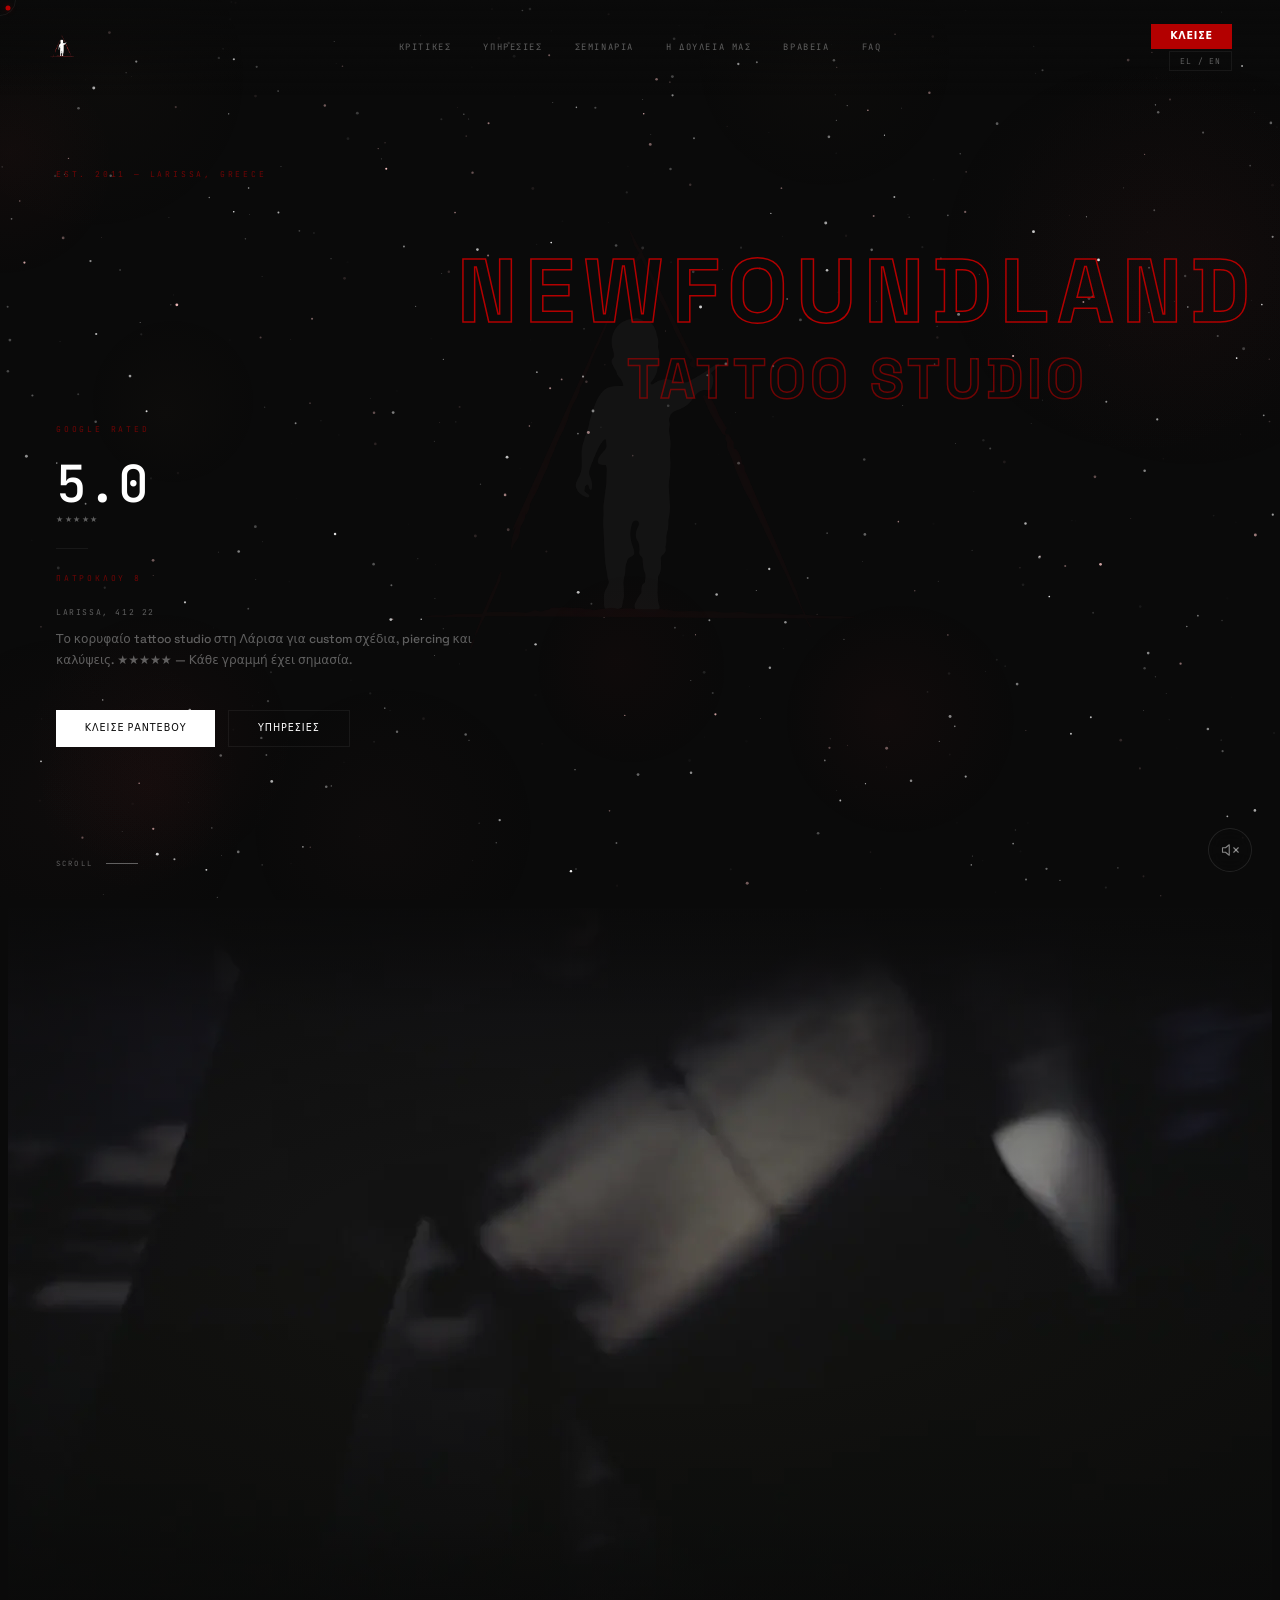
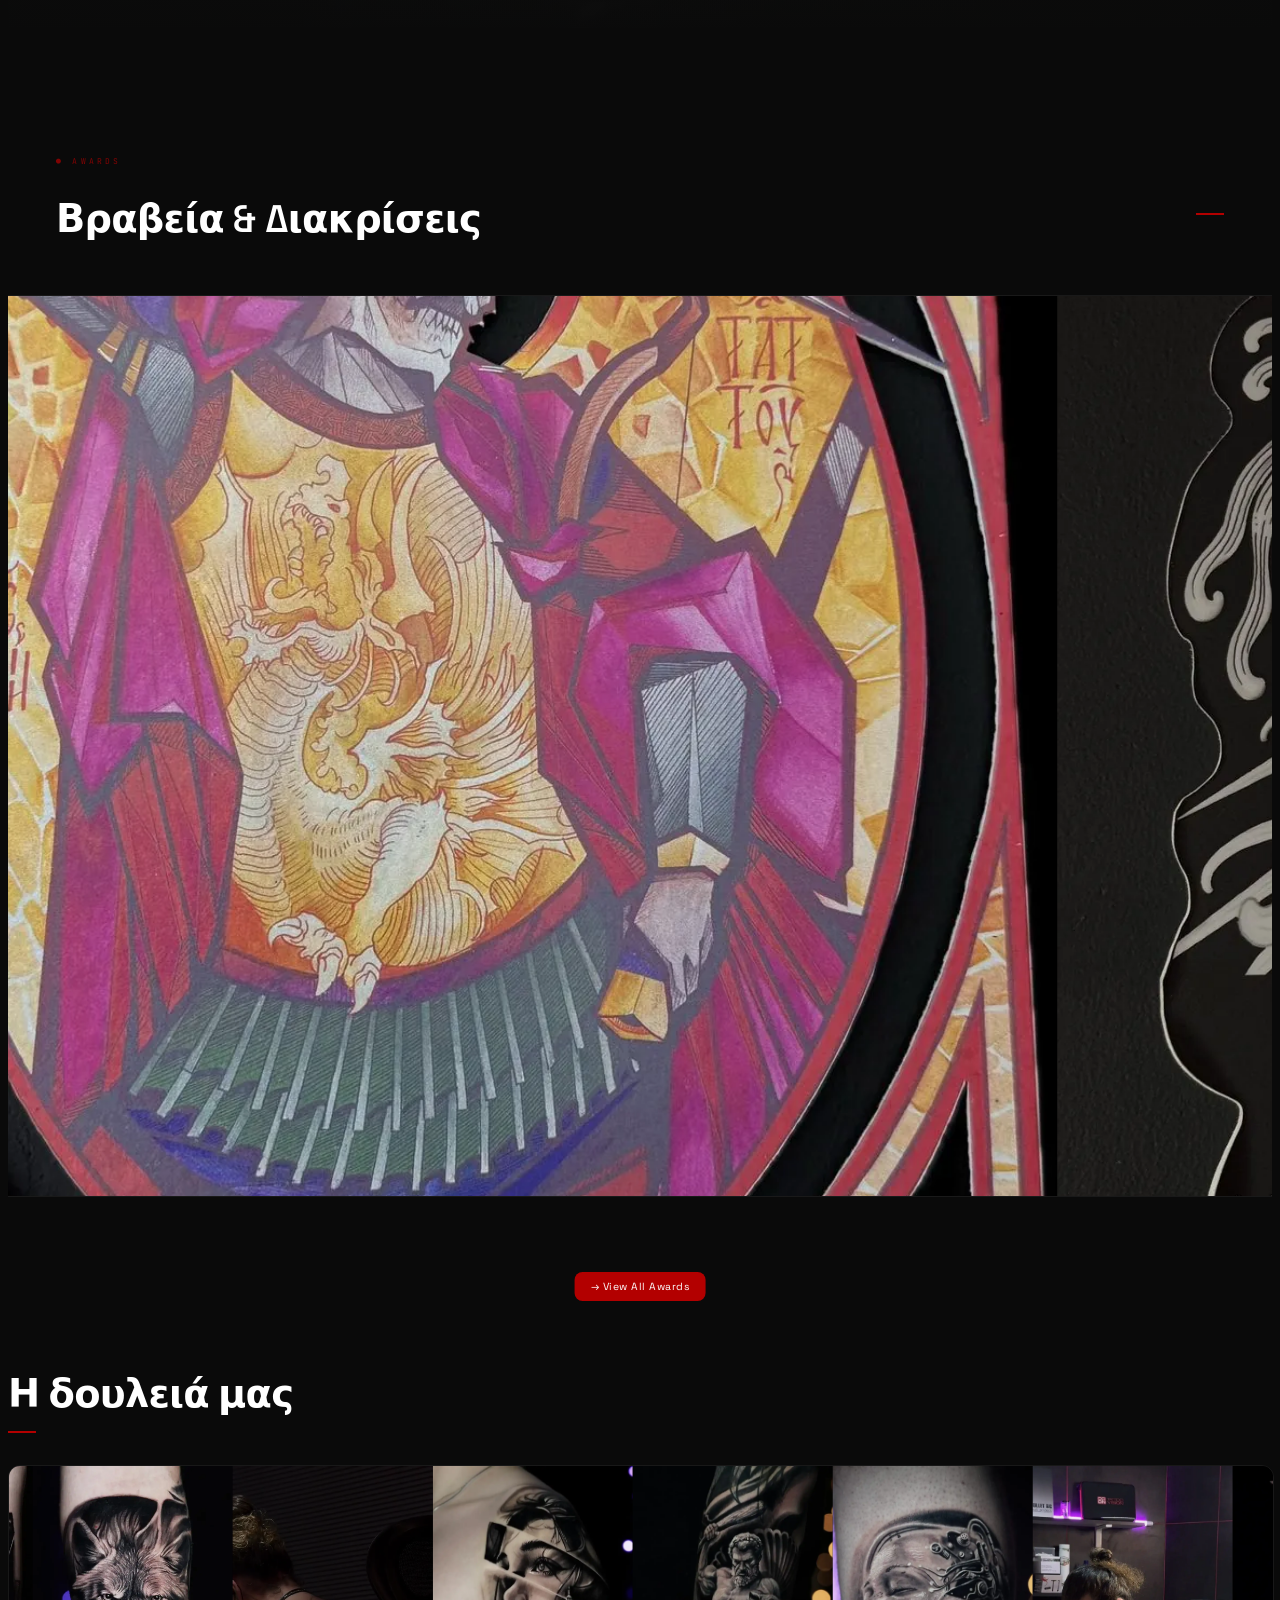
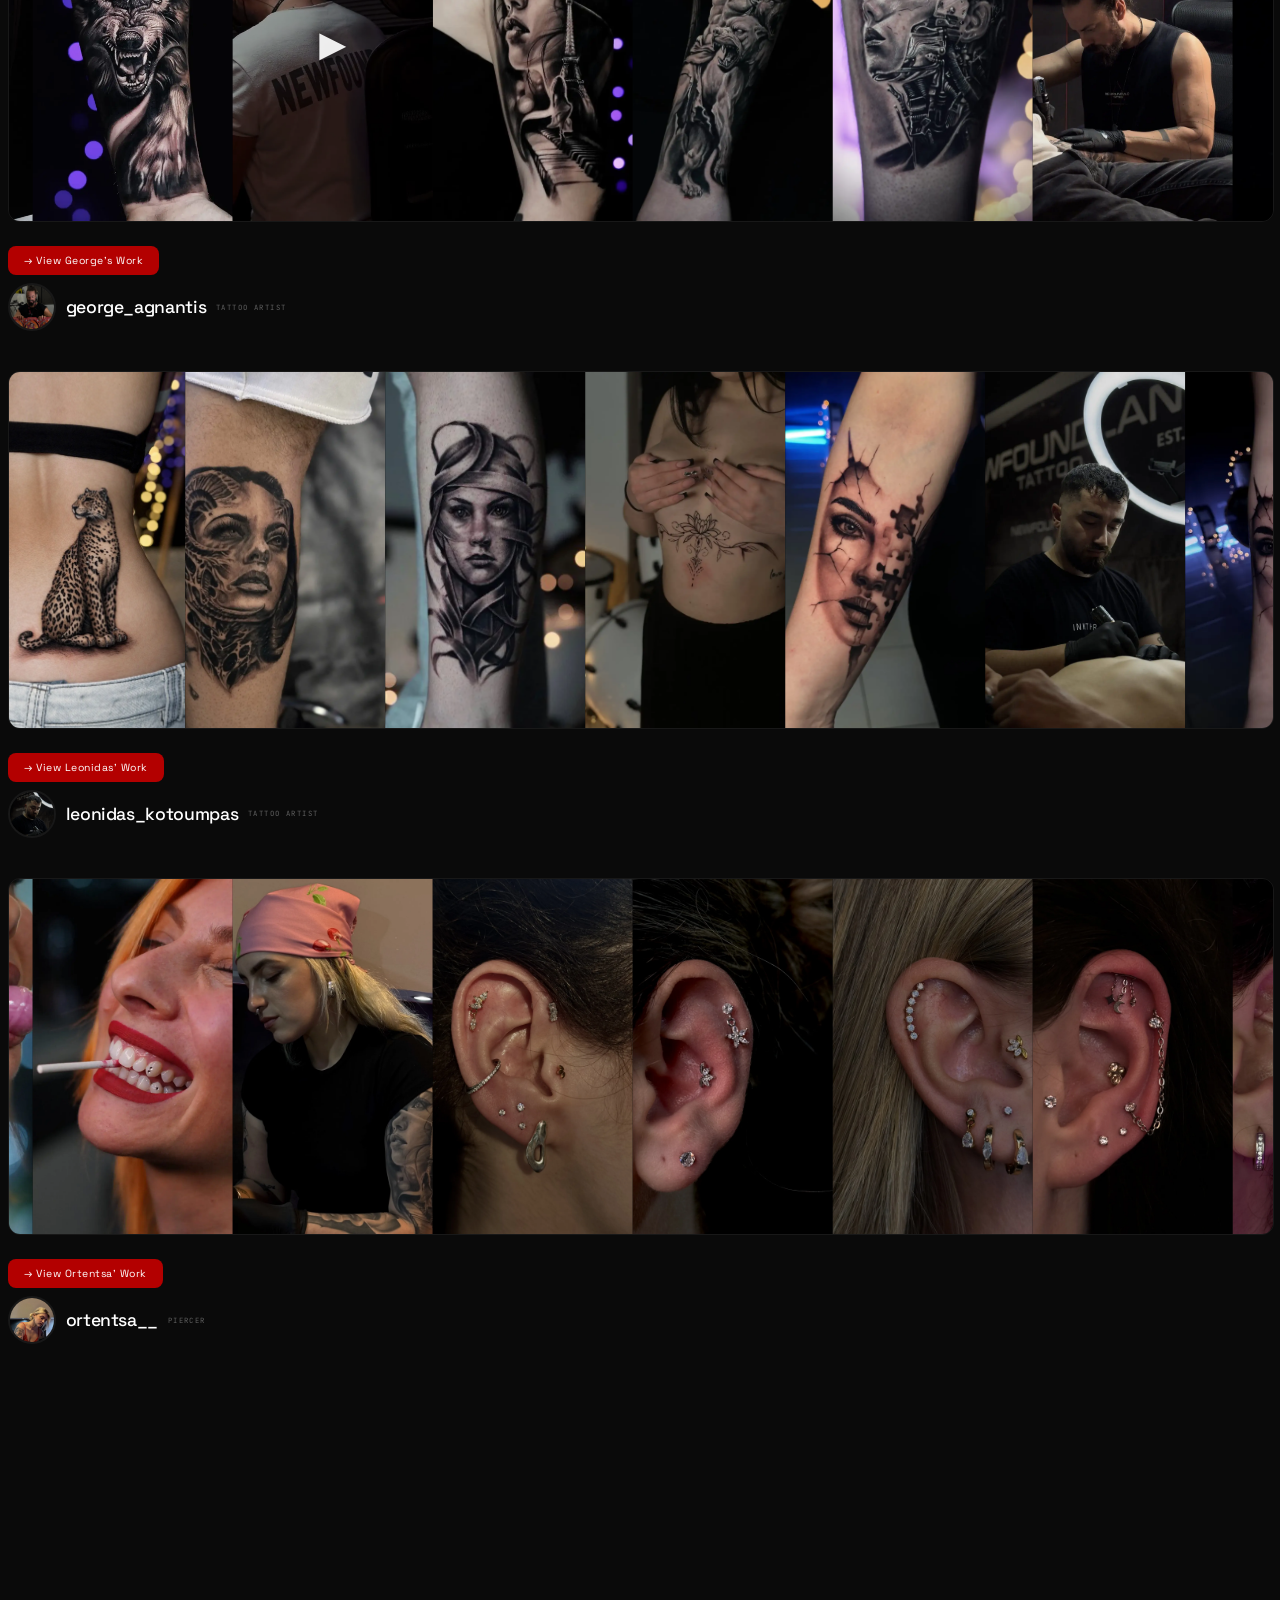
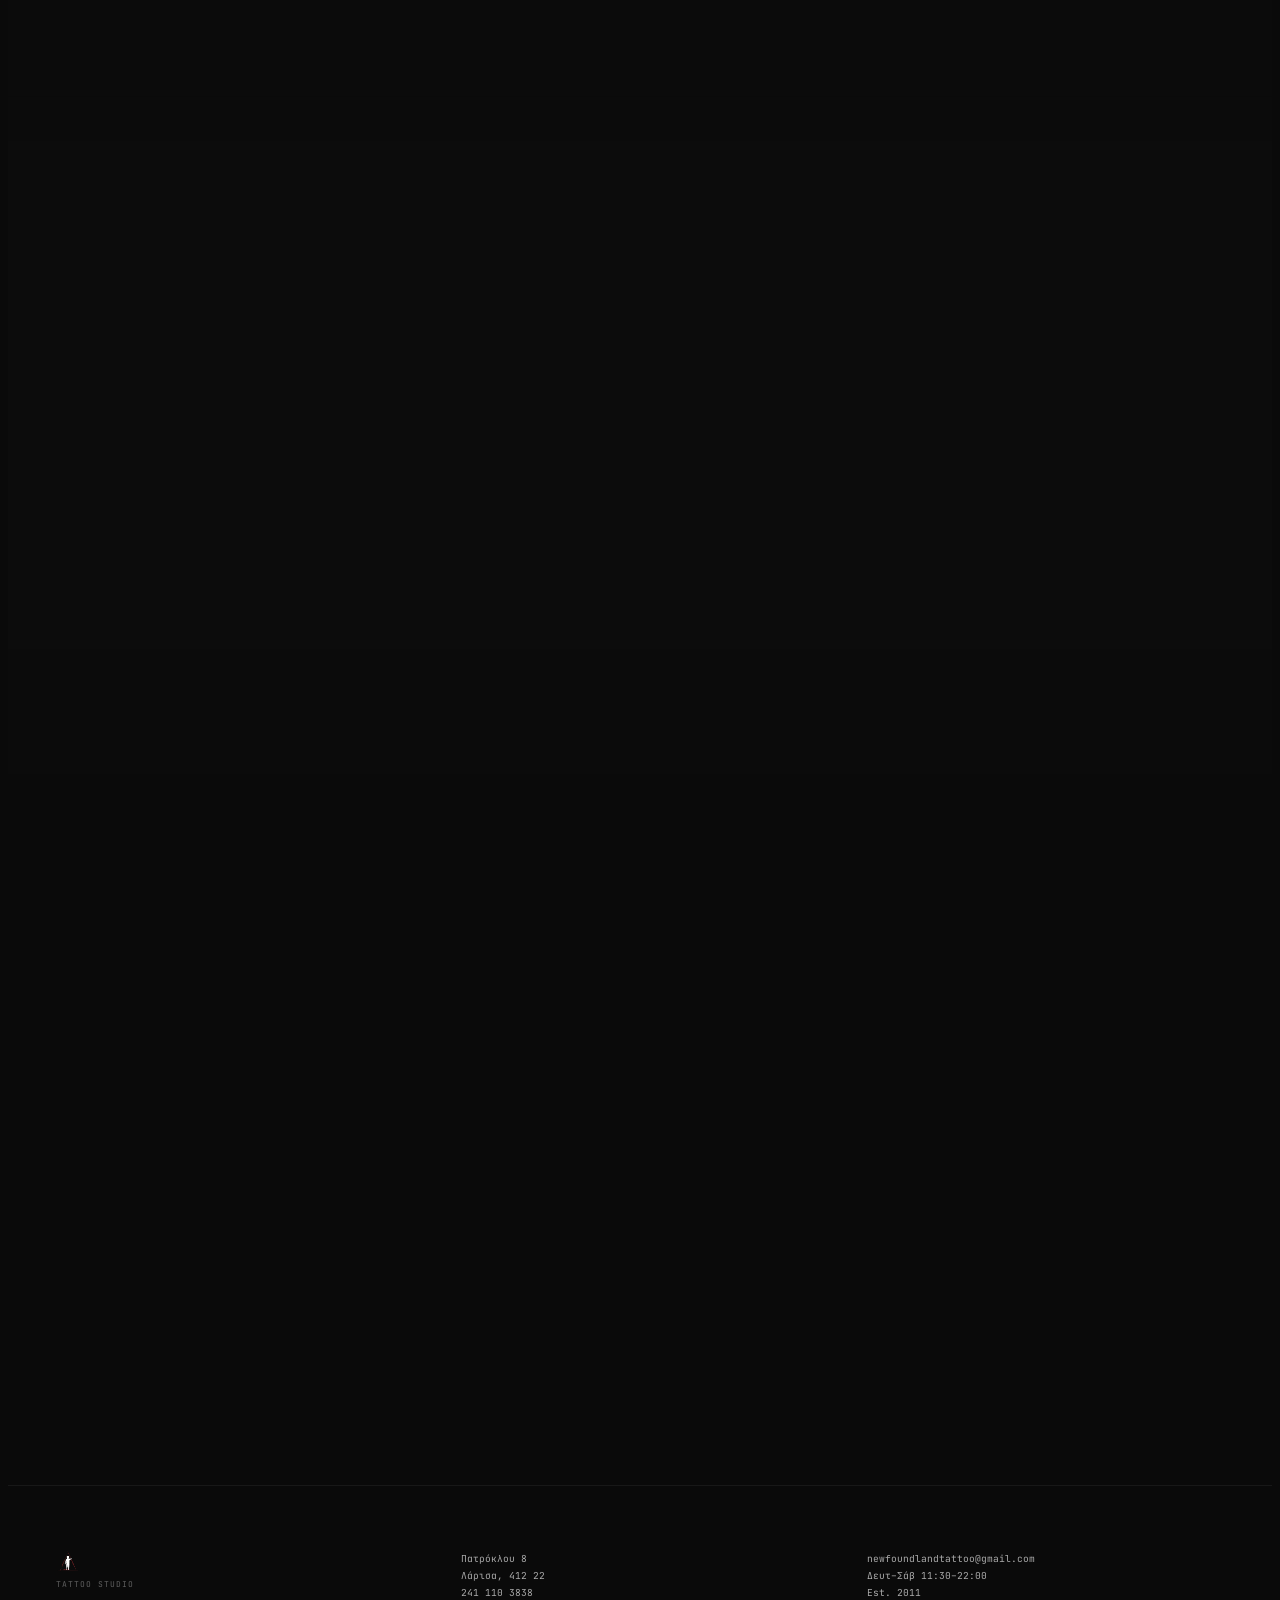
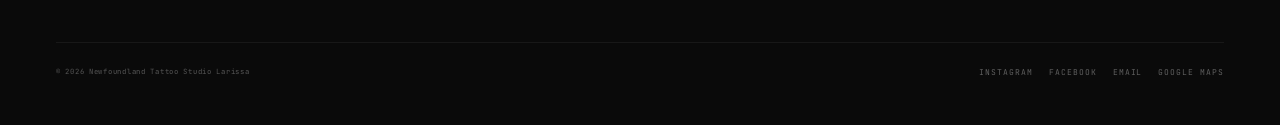
==== commit dbba1201: "Artists: add 9 new photos (ortentsa, leonidas) + optimized George video - New photos converted to we" ====
--- a/index.html
+++ b/index.html
@@ -416,32 +416,52 @@
       <!-- HIDDEN DATA: all gallery items (JS reads from these) -->
       <div style="display:none">
                 <!-- GEORGE -->
-              <div class="gal-item" id="gi-george-0" style="background-image:url(./artists/george/IMG_0009.webp);background-position:center 30%"></div>
-              <div class="gal-item" id="gi-george-1" style="background-image:url(./artists/george/IMG_0011.webp);background-position:center 30%"></div>
-              <div class="gal-item" id="gi-george-2" style="background-image:url(./artists/george/DSC00639.webp);background-position:center 30%"></div>
-              <div class="gal-item" id="gi-george-3" style="background-image:url(./artists/george/IMG_0748.webp);background-position:center 30%"></div>
-              <div class="gal-item" id="gi-george-4" style="background-image:url(./artists/george/IMG_0980.webp);background-position:center 30%"></div>
-              <div class="gal-item" id="gi-george-5" style="background-image:url(./artists/george/IMG_4795.webp);background-position:center 30%"></div>
-        <div class="gal-item" id="gi-george-1" style="background-image:url(./artists/george/IMG_0011.webp);background-position:center 30%" data-num="02"></div>
+              <div class="gal-item" id="gi-george-0" data-video="./artists/george/george-tattoo.mp4" data-poster="./artists/george/george-tattoo-poster.webp" style="background-image:url(./artists/george/george-tattoo-poster.webp);background-position:center 30%"></div>
+              <div class="gal-item" id="gi-george-1" style="background-image:url(./artists/george/IMG_0009.webp);background-position:center 30%"></div>
+              <div class="gal-item" id="gi-george-2" style="background-image:url(./artists/george/IMG_0011.webp);background-position:center 30%"></div>
+              <div class="gal-item" id="gi-george-3" style="background-image:url(./artists/george/DSC00639.webp);background-position:center 30%"></div>
+              <div class="gal-item" id="gi-george-4" style="background-image:url(./artists/george/IMG_0748.webp);background-position:center 30%"></div>
+              <div class="gal-item" id="gi-george-5" style="background-image:url(./artists/george/IMG_0980.webp);background-position:center 30%"></div>
+              <div class="gal-item" id="gi-george-6" style="background-image:url(./artists/george/IMG_4795.webp);background-position:center 30%"></div>
+              <div class="gal-item" id="gi-george-7" style="background-image:url(./artists/george/DSC00084.webp);background-position:center 30%"></div>
+              <div class="gal-item" id="gi-george-8" style="background-image:url(./artists/george/DSC00412.webp);background-position:center 30%"></div>
+              <div class="gal-item" id="gi-george-9" style="background-image:url(./artists/george/DSC00919.webp);background-position:center 30%"></div>
+              <div class="gal-item" id="gi-george-10" style="background-image:url(./artists/george/DSC01022.webp);background-position:center 30%"></div>
+              <div class="gal-item" id="gi-george-11" style="background-image:url(./artists/george/DSC01086.webp);background-position:center 30%"></div>
+              <div class="gal-item" id="gi-george-12" style="background-image:url(./artists/george/DSC01124.webp);background-position:center 30%"></div>
+              <div class="gal-item" id="gi-george-13" style="background-image:url(./artists/george/DSC01152.webp);background-position:center 30%"></div>
+              <div class="gal-item" id="gi-george-14" style="background-image:url(./artists/george/IMG_4592.webp);background-position:center 30%"></div>
+              <div class="gal-item" id="gi-george-15" style="background-image:url(./artists/george/LKS02792.webp);background-position:center 30%"></div>
+              <div class="gal-item" id="gi-george-16" style="background-image:url(./artists/george/LKS02801.webp);background-position:center 30%"></div>
+              <div class="gal-item" id="gi-george-17" style="background-image:url(./artists/george/LKS03129.webp);background-position:center 30%"></div>
+              <div class="gal-item" id="gi-george-18" style="background-image:url(./artists/george/LKS03158.webp);background-position:center 30%"></div>
+              <div class="gal-item" id="gi-george-19" style="background-image:url(./artists/george/LKS03421.webp);background-position:center 30%"></div>
                 <!-- LEONIDAS -->
-              <div class="gal-item" id="gi-leonidas-0" style="background-image:url(./artists/leonidas/IMG_0012.webp);background-position:center 30%"></div>
-              <div class="gal-item" id="gi-leonidas-1" style="background-image:url(./artists/leonidas/leonidas-fsr.webp);background-position:center 30%"></div>
-              <div class="gal-item" id="gi-leonidas-2" style="background-image:url(./artists/leonidas/leonidas-scr.webp);background-position:center 30%"></div>
+              <div class="gal-item" id="gi-leonidas-0" style="background-image:url(./artists/leonidas/IMG_2699.webp);background-position:center 30%"></div>
+              <div class="gal-item" id="gi-leonidas-1" style="background-image:url(./artists/leonidas/IMG_8439.webp);background-position:center 30%"></div>
+              <div class="gal-item" id="gi-leonidas-2" style="background-image:url(./artists/leonidas/IMG_0012.webp);background-position:center 30%"></div>
               <div class="gal-item" id="gi-leonidas-3" style="background-image:url(./artists/leonidas/IMG_6698.webp);background-position:center 30%"></div>
               <div class="gal-item" id="gi-leonidas-4" style="background-image:url(./artists/leonidas/IMG_7093.webp);background-position:center 30%"></div>
               <div class="gal-item" id="gi-leonidas-5" style="background-image:url(./artists/leonidas/IMG_8143.webp);background-position:center 30%"></div>
+              <div class="gal-item" id="gi-leonidas-6" style="background-image:url(./artists/leonidas/leonidas-fsr.webp);background-position:center 30%"></div>
+              <div class="gal-item" id="gi-leonidas-7" style="background-image:url(./artists/leonidas/leonidas-scr.webp);background-position:center 30%"></div>
                 <!-- ORTENTSA -->
-              <div class="gal-item" id="gi-ortentsa-0" style="background-image:url(./artists/ortentsa/IMG_6599.webp);background-position:center 30%"></div>
-              <div class="gal-item" id="gi-ortentsa-1" style="background-image:url(./artists/ortentsa/IMG_6601.webp);background-position:center 30%"></div>
-              <div class="gal-item" id="gi-ortentsa-2" style="background-image:url(./artists/ortentsa/IMG_6603.webp);background-position:center 30%"></div>
-              <div class="gal-item" id="gi-ortentsa-3" style="background-image:url(./artists/ortentsa/IMG_0988.webp);background-position:center 30%"></div>
-              <div class="gal-item" id="gi-ortentsa-4" style="background-image:url(./artists/ortentsa/LKS04196.webp);background-position:center 30%"></div>
-              <div class="gal-item" id="gi-ortentsa-5" style="background-image:url(./artists/ortentsa/LKS04197.webp);background-position:center 30%"></div>
-              <div class="gal-item" id="gi-ortentsa-6" style="background-image:url(./artists/ortentsa/LKS04215.webp);background-position:center 30%"></div>
-        <div class="gal-item" id="gi-ortentsa-1" style="background-image:url(./artists/ortentsa/IMG_6601.webp);background-position:center 30%" data-num="02"></div>
-        <div class="gal-item" id="gi-ortentsa-2" style="background-image:url(./artists/ortentsa/IMG_6603.webp);background-position:center 30%" data-num="03"></div>
-      </div>
-      <div class="gallery-strip" onclick="openLightbox('george')"><div class="gs-track"><div class="gs-slide" style="background-image:url(./artists/george/IMG_0009.webp)"></div><div class="gs-slide" style="background-image:url(./artists/george/IMG_0011.webp)"></div><div class="gs-slide" style="background-image:url(./artists/george/DSC00639.webp)"></div><div class="gs-slide" style="background-image:url(./artists/george/IMG_0748.webp)"></div><div class="gs-slide" style="background-image:url(./artists/george/IMG_0980.webp)"></div><div class="gs-slide" style="background-image:url(./artists/george/IMG_4795.webp)"></div><div class="gs-slide" style="background-image:url(./artists/george/DSC00084.webp)"></div><div class="gs-slide" style="background-image:url(./artists/george/DSC00412.webp)"></div><div class="gs-slide" style="background-image:url(./artists/george/DSC00919.webp)"></div><div class="gs-slide" style="background-image:url(./artists/george/DSC01022.webp)"></div><div class="gs-slide" style="background-image:url(./artists/george/DSC01086.webp)"></div><div class="gs-slide" style="background-image:url(./artists/george/DSC01124.webp)"></div><div class="gs-slide" style="background-image:url(./artists/george/DSC01152.webp)"></div><div class="gs-slide" style="background-image:url(./artists/george/IMG_4592.webp)"></div><div class="gs-slide" style="background-image:url(./artists/george/LKS02792.webp)"></div><div class="gs-slide" style="background-image:url(./artists/george/LKS02801.webp)"></div><div class="gs-slide" style="background-image:url(./artists/george/LKS03129.webp)"></div><div class="gs-slide" style="background-image:url(./artists/george/LKS03158.webp)"></div><div class="gs-slide" style="background-image:url(./artists/george/LKS03421.webp)"></div><div class="gs-slide" style="background-image:url(./artists/george/IMG_0009.webp)"></div><div class="gs-slide" style="background-image:url(./artists/george/IMG_0011.webp)"></div><div class="gs-slide" style="background-image:url(./artists/george/DSC00639.webp)"></div><div class="gs-slide" style="background-image:url(./artists/george/IMG_0748.webp)"></div><div class="gs-slide" style="background-image:url(./artists/george/IMG_0980.webp)"></div><div class="gs-slide" style="background-image:url(./artists/george/IMG_4795.webp)"></div><div class="gs-slide" style="background-image:url(./artists/george/DSC00084.webp)"></div><div class="gs-slide" style="background-image:url(./artists/george/DSC00412.webp)"></div><div class="gs-slide" style="background-image:url(./artists/george/DSC00919.webp)"></div><div class="gs-slide" style="background-image:url(./artists/george/DSC01022.webp)"></div><div class="gs-slide" style="background-image:url(./artists/george/DSC01086.webp)"></div><div class="gs-slide" style="background-image:url(./artists/george/DSC01124.webp)"></div><div class="gs-slide" style="background-image:url(./artists/george/DSC01152.webp)"></div><div class="gs-slide" style="background-image:url(./artists/george/IMG_4592.webp)"></div><div class="gs-slide" style="background-image:url(./artists/george/LKS02792.webp)"></div><div class="gs-slide" style="background-image:url(./artists/george/LKS02801.webp)"></div><div class="gs-slide" style="background-image:url(./artists/george/LKS03129.webp)"></div><div class="gs-slide" style="background-image:url(./artists/george/LKS03158.webp)"></div><div class="gs-slide" style="background-image:url(./artists/george/LKS03421.webp)"></div></div></div></div></div>
+              <div class="gal-item" id="gi-ortentsa-0" style="background-image:url(./artists/ortentsa/IMG_1712.webp);background-position:center 30%"></div>
+              <div class="gal-item" id="gi-ortentsa-1" style="background-image:url(./artists/ortentsa/IMG_1727.webp);background-position:center 30%"></div>
+              <div class="gal-item" id="gi-ortentsa-2" style="background-image:url(./artists/ortentsa/IMG_1745.webp);background-position:center 30%"></div>
+              <div class="gal-item" id="gi-ortentsa-3" style="background-image:url(./artists/ortentsa/IMG_2146.webp);background-position:center 30%"></div>
+              <div class="gal-item" id="gi-ortentsa-4" style="background-image:url(./artists/ortentsa/IMG_2602.webp);background-position:center 30%"></div>
+              <div class="gal-item" id="gi-ortentsa-5" style="background-image:url(./artists/ortentsa/IMG_2726.webp);background-position:center 30%"></div>
+              <div class="gal-item" id="gi-ortentsa-6" style="background-image:url(./artists/ortentsa/IMG_3471.webp);background-position:center 30%"></div>
+              <div class="gal-item" id="gi-ortentsa-7" style="background-image:url(./artists/ortentsa/IMG_6599.webp);background-position:center 30%"></div>
+              <div class="gal-item" id="gi-ortentsa-8" style="background-image:url(./artists/ortentsa/IMG_6601.webp);background-position:center 30%"></div>
+              <div class="gal-item" id="gi-ortentsa-9" style="background-image:url(./artists/ortentsa/IMG_6603.webp);background-position:center 30%"></div>
+              <div class="gal-item" id="gi-ortentsa-10" style="background-image:url(./artists/ortentsa/IMG_0988.webp);background-position:center 30%"></div>
+              <div class="gal-item" id="gi-ortentsa-11" style="background-image:url(./artists/ortentsa/LKS04196.webp);background-position:center 30%"></div>
+              <div class="gal-item" id="gi-ortentsa-12" style="background-image:url(./artists/ortentsa/LKS04197.webp);background-position:center 30%"></div>
+              <div class="gal-item" id="gi-ortentsa-13" style="background-image:url(./artists/ortentsa/LKS04215.webp);background-position:center 30%"></div>
+      </div>
+      <div class="gallery-strip" onclick="openLightbox('george')"><div class="gs-track"><div class="gs-slide gs-video" style="background-image:url(./artists/george/george-tattoo-poster.webp)" onclick="event.stopPropagation();openLightboxAt('george',0)"></div><div class="gs-slide" style="background-image:url(./artists/george/IMG_0009.webp)"></div><div class="gs-slide" style="background-image:url(./artists/george/IMG_0011.webp)"></div><div class="gs-slide" style="background-image:url(./artists/george/DSC00639.webp)"></div><div class="gs-slide" style="background-image:url(./artists/george/IMG_0748.webp)"></div><div class="gs-slide" style="background-image:url(./artists/george/IMG_0980.webp)"></div><div class="gs-slide" style="background-image:url(./artists/george/IMG_4795.webp)"></div><div class="gs-slide" style="background-image:url(./artists/george/DSC00084.webp)"></div><div class="gs-slide" style="background-image:url(./artists/george/DSC00412.webp)"></div><div class="gs-slide" style="background-image:url(./artists/george/DSC00919.webp)"></div><div class="gs-slide" style="background-image:url(./artists/george/DSC01022.webp)"></div><div class="gs-slide" style="background-image:url(./artists/george/DSC01086.webp)"></div><div class="gs-slide" style="background-image:url(./artists/george/DSC01124.webp)"></div><div class="gs-slide" style="background-image:url(./artists/george/DSC01152.webp)"></div><div class="gs-slide" style="background-image:url(./artists/george/IMG_4592.webp)"></div><div class="gs-slide" style="background-image:url(./artists/george/LKS02792.webp)"></div><div class="gs-slide" style="background-image:url(./artists/george/LKS02801.webp)"></div><div class="gs-slide" style="background-image:url(./artists/george/LKS03129.webp)"></div><div class="gs-slide" style="background-image:url(./artists/george/LKS03158.webp)"></div><div class="gs-slide" style="background-image:url(./artists/george/LKS03421.webp)"></div><div class="gs-slide gs-video" style="background-image:url(./artists/george/george-tattoo-poster.webp)" onclick="event.stopPropagation();openLightboxAt('george',0)"></div><div class="gs-slide" style="background-image:url(./artists/george/IMG_0009.webp)"></div><div class="gs-slide" style="background-image:url(./artists/george/IMG_0011.webp)"></div><div class="gs-slide" style="background-image:url(./artists/george/DSC00639.webp)"></div><div class="gs-slide" style="background-image:url(./artists/george/IMG_0748.webp)"></div><div class="gs-slide" style="background-image:url(./artists/george/IMG_0980.webp)"></div><div class="gs-slide" style="background-image:url(./artists/george/IMG_4795.webp)"></div><div class="gs-slide" style="background-image:url(./artists/george/DSC00084.webp)"></div><div class="gs-slide" style="background-image:url(./artists/george/DSC00412.webp)"></div><div class="gs-slide" style="background-image:url(./artists/george/DSC00919.webp)"></div><div class="gs-slide" style="background-image:url(./artists/george/DSC01022.webp)"></div><div class="gs-slide" style="background-image:url(./artists/george/DSC01086.webp)"></div><div class="gs-slide" style="background-image:url(./artists/george/DSC01124.webp)"></div><div class="gs-slide" style="background-image:url(./artists/george/DSC01152.webp)"></div><div class="gs-slide" style="background-image:url(./artists/george/IMG_4592.webp)"></div><div class="gs-slide" style="background-image:url(./artists/george/LKS02792.webp)"></div><div class="gs-slide" style="background-image:url(./artists/george/LKS02801.webp)"></div><div class="gs-slide" style="background-image:url(./artists/george/LKS03129.webp)"></div><div class="gs-slide" style="background-image:url(./artists/george/LKS03158.webp)"></div><div class="gs-slide" style="background-image:url(./artists/george/LKS03421.webp)"></div></div></div></div></div></div>
       <a href="gallery.html?set=george" class="gallery-btn">→ View George's Work</a>
       <!-- GEORGE (first) -->
       <div class="artist-block">
@@ -459,7 +479,7 @@
         </div>
         <div class="gal-dots" id="dots-george"></div>
       </div>
-      <div class="gallery-strip" onclick="openLightbox('leonidas')"><div class="gs-track"><div class="gs-slide" style="background-image:url(./artists/leonidas/IMG_0012.webp)"></div><div class="gs-slide" style="background-image:url(./artists/leonidas/IMG_6698.webp)"></div><div class="gs-slide" style="background-image:url(./artists/leonidas/IMG_7093.webp)"></div><div class="gs-slide" style="background-image:url(./artists/leonidas/IMG_8143.webp)"></div><div class="gs-slide" style="background-image:url(./artists/leonidas/leonidas-fsr.webp)"></div><div class="gs-slide" style="background-image:url(./artists/leonidas/leonidas-scr.webp)"></div><div class="gs-slide" style="background-image:url(./artists/leonidas/IMG_0012.webp)"></div><div class="gs-slide" style="background-image:url(./artists/leonidas/IMG_6698.webp)"></div><div class="gs-slide" style="background-image:url(./artists/leonidas/IMG_7093.webp)"></div><div class="gs-slide" style="background-image:url(./artists/leonidas/IMG_8143.webp)"></div><div class="gs-slide" style="background-image:url(./artists/leonidas/leonidas-fsr.webp)"></div><div class="gs-slide" style="background-image:url(./artists/leonidas/leonidas-scr.webp)"></div></div></div>
+      <div class="gallery-strip" onclick="openLightbox('leonidas')"><div class="gs-track"><div class="gs-slide" style="background-image:url(./artists/leonidas/IMG_2699.webp)"></div><div class="gs-slide" style="background-image:url(./artists/leonidas/IMG_8439.webp)"></div><div class="gs-slide" style="background-image:url(./artists/leonidas/IMG_0012.webp)"></div><div class="gs-slide" style="background-image:url(./artists/leonidas/IMG_6698.webp)"></div><div class="gs-slide" style="background-image:url(./artists/leonidas/IMG_7093.webp)"></div><div class="gs-slide" style="background-image:url(./artists/leonidas/IMG_8143.webp)"></div><div class="gs-slide" style="background-image:url(./artists/leonidas/leonidas-fsr.webp)"></div><div class="gs-slide" style="background-image:url(./artists/leonidas/leonidas-scr.webp)"></div><div class="gs-slide" style="background-image:url(./artists/leonidas/IMG_2699.webp)"></div><div class="gs-slide" style="background-image:url(./artists/leonidas/IMG_8439.webp)"></div><div class="gs-slide" style="background-image:url(./artists/leonidas/IMG_0012.webp)"></div><div class="gs-slide" style="background-image:url(./artists/leonidas/IMG_6698.webp)"></div><div class="gs-slide" style="background-image:url(./artists/leonidas/IMG_7093.webp)"></div><div class="gs-slide" style="background-image:url(./artists/leonidas/IMG_8143.webp)"></div><div class="gs-slide" style="background-image:url(./artists/leonidas/leonidas-fsr.webp)"></div><div class="gs-slide" style="background-image:url(./artists/leonidas/leonidas-scr.webp)"></div></div></div></div>
       <a href="gallery.html?set=leonidas" class="gallery-btn">→ View Leonidas' Work</a>
       <!-- LEONIDAS -->
       <div class="artist-block">
@@ -477,7 +497,7 @@
         </div>
         <div class="gal-dots" id="dots-leonidas"></div>
       </div>
-      <div class="gallery-strip" onclick="openLightbox('ortentsa')"><div class="gs-track"><div class="gs-slide" style="background-image:url(./artists/ortentsa/IMG_6599.webp)"></div><div class="gs-slide" style="background-image:url(./artists/ortentsa/IMG_6601.webp)"></div><div class="gs-slide" style="background-image:url(./artists/ortentsa/IMG_6603.webp)"></div><div class="gs-slide" style="background-image:url(./artists/ortentsa/IMG_0988.webp)"></div><div class="gs-slide" style="background-image:url(./artists/ortentsa/LKS04196.webp)"></div><div class="gs-slide" style="background-image:url(./artists/ortentsa/LKS04197.webp)"></div><div class="gs-slide" style="background-image:url(./artists/ortentsa/LKS04215.webp)"></div><div class="gs-slide" style="background-image:url(./artists/ortentsa/IMG_6599.webp)"></div><div class="gs-slide" style="background-image:url(./artists/ortentsa/IMG_6601.webp)"></div><div class="gs-slide" style="background-image:url(./artists/ortentsa/IMG_6603.webp)"></div><div class="gs-slide" style="background-image:url(./artists/ortentsa/IMG_0988.webp)"></div><div class="gs-slide" style="background-image:url(./artists/ortentsa/LKS04196.webp)"></div><div class="gs-slide" style="background-image:url(./artists/ortentsa/LKS04197.webp)"></div><div class="gs-slide" style="background-image:url(./artists/ortentsa/LKS04215.webp)"></div></div></div>
+      <div class="gallery-strip" onclick="openLightbox('ortentsa')"><div class="gs-track"><div class="gs-slide" style="background-image:url(./artists/ortentsa/IMG_1712.webp)"></div><div class="gs-slide" style="background-image:url(./artists/ortentsa/IMG_1727.webp)"></div><div class="gs-slide" style="background-image:url(./artists/ortentsa/IMG_1745.webp)"></div><div class="gs-slide" style="background-image:url(./artists/ortentsa/IMG_2146.webp)"></div><div class="gs-slide" style="background-image:url(./artists/ortentsa/IMG_2602.webp)"></div><div class="gs-slide" style="background-image:url(./artists/ortentsa/IMG_2726.webp)"></div><div class="gs-slide" style="background-image:url(./artists/ortentsa/IMG_3471.webp)"></div><div class="gs-slide" style="background-image:url(./artists/ortentsa/IMG_6599.webp)"></div><div class="gs-slide" style="background-image:url(./artists/ortentsa/IMG_6601.webp)"></div><div class="gs-slide" style="background-image:url(./artists/ortentsa/IMG_6603.webp)"></div><div class="gs-slide" style="background-image:url(./artists/ortentsa/IMG_0988.webp)"></div><div class="gs-slide" style="background-image:url(./artists/ortentsa/LKS04196.webp)"></div><div class="gs-slide" style="background-image:url(./artists/ortentsa/LKS04197.webp)"></div><div class="gs-slide" style="background-image:url(./artists/ortentsa/LKS04215.webp)"></div><div class="gs-slide" style="background-image:url(./artists/ortentsa/IMG_1712.webp)"></div><div class="gs-slide" style="background-image:url(./artists/ortentsa/IMG_1727.webp)"></div><div class="gs-slide" style="background-image:url(./artists/ortentsa/IMG_1745.webp)"></div><div class="gs-slide" style="background-image:url(./artists/ortentsa/IMG_2146.webp)"></div><div class="gs-slide" style="background-image:url(./artists/ortentsa/IMG_2602.webp)"></div><div class="gs-slide" style="background-image:url(./artists/ortentsa/IMG_2726.webp)"></div><div class="gs-slide" style="background-image:url(./artists/ortentsa/IMG_3471.webp)"></div><div class="gs-slide" style="background-image:url(./artists/ortentsa/IMG_6599.webp)"></div><div class="gs-slide" style="background-image:url(./artists/ortentsa/IMG_6601.webp)"></div><div class="gs-slide" style="background-image:url(./artists/ortentsa/IMG_6603.webp)"></div><div class="gs-slide" style="background-image:url(./artists/ortentsa/IMG_0988.webp)"></div><div class="gs-slide" style="background-image:url(./artists/ortentsa/LKS04196.webp)"></div><div class="gs-slide" style="background-image:url(./artists/ortentsa/LKS04197.webp)"></div><div class="gs-slide" style="background-image:url(./artists/ortentsa/LKS04215.webp)"></div></div></div></div>
       <a href="gallery.html?set=ortentsa" class="gallery-btn">→ View Ortentsa' Work</a>
       <!-- ORTENTSA -->
       <div class="artist-block">
@@ -838,10 +858,17 @@
   document.body.style.overflow='hidden';
 }
 function closeLightbox(e){
+  if(e&&(e.target.tagName==='VIDEO'||e.target.closest('.lightbox-video')))return;
   if(e&&e.target!==document.getElementById('lightboxImg')&&e.target.closest('.lightbox-nav, .lightbox-close'))return;
   document.getElementById('lightbox').classList.remove('open');
   document.body.style.overflow='';
+  var v0=document.getElementById('lightboxVid');if(v0)v0.pause();
   lbId=null;
+}
+function openLightboxAt(id,idx){
+  if(!galState[id]||!galState[id].ready)return;
+  galState[id].idx=idx;
+  openLightbox(id);
 }
 function lbSlide(dir){
   var state=galState[lbId];
@@ -858,9 +885,27 @@
   if(!state)return;
   var item=state.items[lbIdx];
   var img=document.getElementById('lightboxImg');
-  // Extract src from background-image or data-src
-  var src=item.style.backgroundImage.replace(/url\(['"]?([^)]+?)['"]?\)/,'$1')||item.getAttribute('data-src');
-  if(src)img.src=src;
+  var vid=document.getElementById('lightboxVid');
+  var vurl=item.getAttribute('data-video');
+  if(vurl){
+    if(!vid){
+      vid=document.createElement('video');
+      vid.id='lightboxVid';vid.className='lightbox-video';
+      vid.controls=true;vid.loop=true;vid.playsInline=true;
+      vid.setAttribute('playsinline','');vid.setAttribute('preload','metadata');
+      img.parentNode.insertBefore(vid,img.nextSibling);
+    }
+    var poster=item.getAttribute('data-poster');
+    if(poster)vid.poster=poster;
+    if(vid.getAttribute('src')!==vurl)vid.src=vurl;
+    vid.style.display='block';img.style.display='none';
+    var pr=vid.play();if(pr&&pr.catch)pr.catch(function(){});
+  }else{
+    if(vid){vid.pause();vid.style.display='none';}
+    var src=item.style.backgroundImage.replace(/url\(['"]?([^)]+?)['"]?\)/,'$1')||item.getAttribute('data-src');
+    if(src)img.src=src;
+    img.style.display='block';
+  }
 }document.addEventListener('keydown',function(e){
   if(!lbId)return;
   if(e.key==='Escape')closeLightbox();
--- a/styles.css
+++ b/styles.css
@@ -471,6 +471,10 @@
 .lightbox{position:fixed;inset:0;z-index:99999;display:flex;align-items:center;justify-content:center;background:rgba(0,0,0,.85);backdrop-filter:blur(8px);-webkit-backdrop-filter:blur(8px);opacity:0;pointer-events:none;transition:opacity .3s cubic-bezier(.16,1,.3,1);cursor:zoom-out}
 .lightbox.open{opacity:1;pointer-events:auto}
 .lightbox-img{max-width:min(90vw,1200px);max-height:90vh;width:auto;height:auto;object-fit:scale-down;border-radius:6px;box-shadow:0 20px 60px rgba(0,0,0,.6);cursor:default;transition:transform .4s cubic-bezier(.22,1,.36,1);display:block}
+.lightbox-video{max-width:min(90vw,1200px);max-height:90vh;width:auto;height:auto;border-radius:6px;box-shadow:0 20px 60px rgba(0,0,0,.6);background:#000;display:block;cursor:default}
+.gs-slide.gs-video{position:relative}
+.gs-slide.gs-video::after{content:"\25B6";position:absolute;inset:0;display:flex;align-items:center;justify-content:center;font-size:2.2rem;color:rgba(255,255,255,.92);background:rgba(0,0,0,.34);text-shadow:0 2px 14px rgba(0,0,0,.7)}
+.gs-slide.gs-video:hover::after{background:rgba(0,0,0,.22);font-size:2.5rem}
 .lightbox-close{position:fixed;top:1.5rem;right:1.5rem;width:40px;height:40px;border-radius:50%;background:rgba(255,255,255,.08);border:1px solid rgba(255,255,255,.12);color:rgba(255,255,255,.7);font-size:1.2rem;cursor:pointer;display:flex;align-items:center;justify-content:center;z-index:100000;transition:all .3s;font-family:var(--font-sans);line-height:1}
 .lightbox-close:hover{background:rgba(255,255,255,.15);color:#fff;transform:scale(1.08)}
 .lightbox-nav{position:fixed;top:50%;transform:translateY(-50%);z-index:100000;background:rgba(255,255,255,.06);border:1px solid rgba(255,255,255,.1);color:rgba(255,255,255,.6);width:44px;height:44px;border-radius:50%;cursor:pointer;display:flex;align-items:center;justify-content:center;font-size:1.1rem;transition:all .3s;font-family:var(--font-sans);-webkit-tap-highlight-color:transparent}
@@ -484,6 +488,7 @@
   .lightbox-nav.prev{left:.5rem}
   .lightbox-nav.next{right:.5rem}
   .lightbox-img{max-width:95vw;max-height:85vh}
+  .lightbox-video{max-width:95vw;max-height:85vh}
 }
 
 /* ── DOTS ── */
